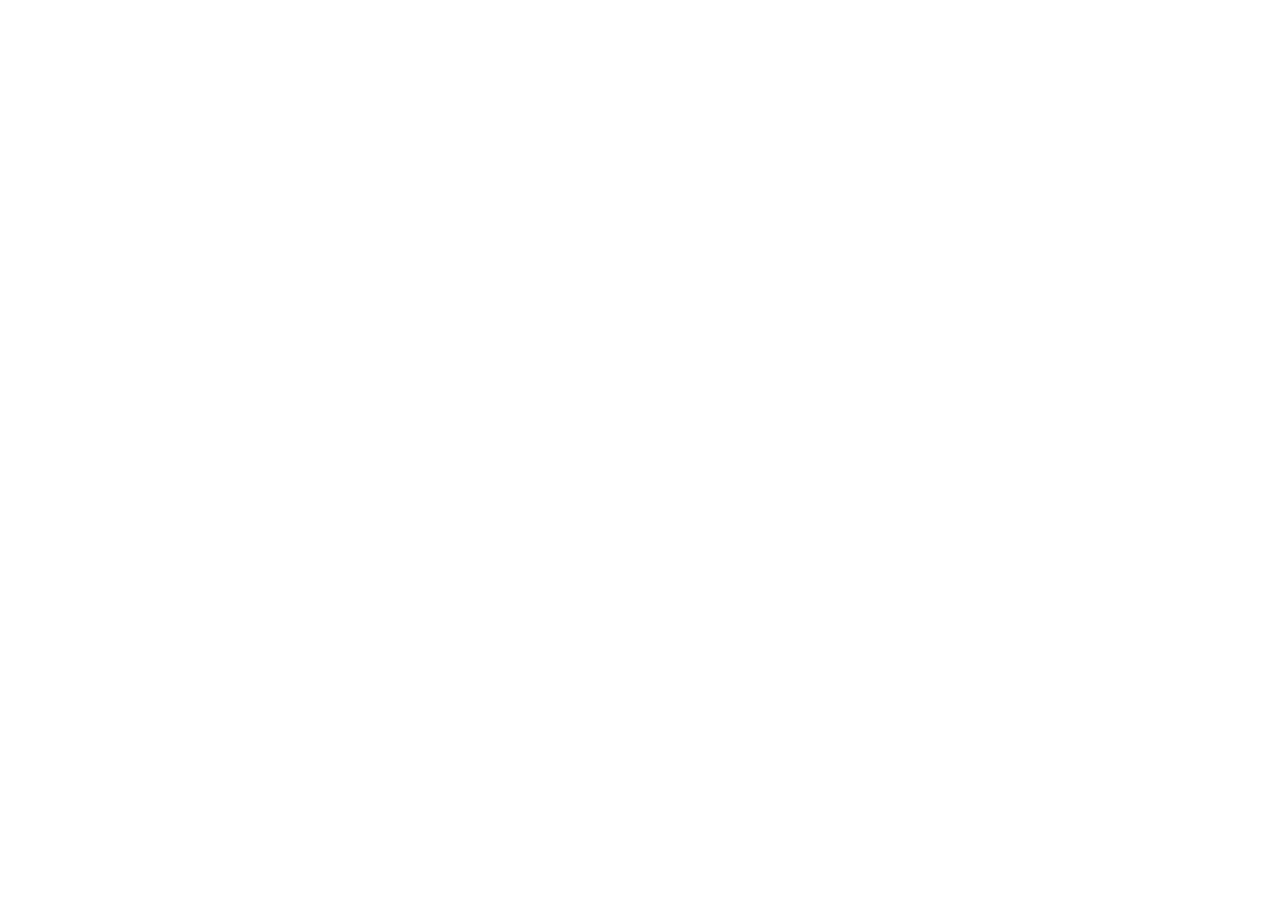
==== index.html @ f5c2b594 "Update index.html" ====
<!DOCTYPE html>
<html lang="id">
<head>
    <meta charset="UTF-8">
    <meta name="viewport" content="width=device-width, initial-scale=1.0">
    <title>NUMERASIYU - Sensor & AR Ready</title>
    
    <!-- Memuat Tailwind CSS -->
    <script src="https://cdn.tailwindcss.com"></script>
    
    <!-- Memuat Lucide Icons -->
    <script src="https://unpkg.com/lucide@latest/dist/umd/lucide.js"></script>

    <!-- Memuat pustaka jsQR untuk decoding QR -->
    <script src="https://cdn.jsdelivr.net/npm/jsqr@1.4.0/dist/jsQR.min.js"></script>
    
    <style>
        /* Menggunakan font Inter */
        @import url('https://fonts.googleapis.com/css2?family=Inter:wght@400;500;600;700&display=swap');
        body {
            font-family: 'Inter', sans-serif;
        }
        
        /* Menyembunyikan halaman yang tidak aktif */
        .page.hidden {
            display: none;
        }
        
        /* Hamparan untuk meminta rotasi */
        #rotate-overlay {
            display: none; /* Disembunyikan secara default */
            position: fixed;
            inset: 0;
            background-color: #f3f4f6; /* bg-gray-100 */
            z-index: 9999;
            flex-direction: column;
            align-items: center;
            justify-content: center;
            text-align: center;
            padding: 1rem;
        }

        /* Hamparan Izin Sensor (BARU) */
        #sensor-permission-overlay {
            display: none; /* Disembunyikan secara default */
            position: fixed;
            inset: 0;
            background-color: rgba(0, 0, 0, 0.85); /* Latar belakang lebih gelap */
            z-index: 9998; /* Di bawah rotate, tapi di atas app */
            flex-direction: column;
            align-items: center;
            justify-content: center;
            text-align: center;
            padding: 1rem;
        }
        
        /* Saat dalam mode portrait */
        @media (orientation: portrait) {
            #app-container, #sensor-permission-overlay {
                display: none; /* Sembunyikan aplikasi & izin */
            }
            #rotate-overlay {
                display: flex; /* Tampilkan hamparan rotasi */
            }
        }

        /* Saat dalam mode landscape */
        @media (orientation: landscape) {
            /* Logika untuk menampilkan izin ATAU aplikasi akan ditangani oleh JS */
            #rotate-overlay {
                display: none; /* Sembunyikan hamparan rotasi */
            }
        }

        /* Style khusus untuk pemindai QR */
        #qr-video, #qr-canvas {
            display: none;
        }
        #qr-scanner-container {
            overflow: hidden;
            background-color: #333;
        }
        #qr-video {
            position: absolute;
            top: 0;
            left: 0;
            width: 100%;
            height: 100%;
            object-fit: cover;
            display: block;
        }
    </style>
</head>
<body class="bg-gray-100">

    <!-- Hamparan Peringatan Rotasi -->
    <div id="rotate-overlay">
        <i data-lucide="rotate-cw" class="w-16 h-16 text-gray-700 mb-4 animate-spin" style="animation-duration: 3s;"></i>
        <h2 class="text-xl font-semibold text-gray-800">Harap Putar Perangkat Anda</h2>
        <p class="text-gray-600 mt-2">Aplikasi ini dirancang untuk tampilan landscape.</p>
    </div>

    <!-- Hamparan Izin Sensor -->
    <div id="sensor-permission-overlay">
        <div class="bg-white p-6 md:p-8 rounded-xl shadow-2xl max-w-lg w-full transform transition-all">
            <div class="flex justify-center mb-4">
                <div class="bg-blue-100 p-4 rounded-full">
                    <i data-lucide="scan-face" class="w-12 h-12 text-blue-600"></i>
                </div>
            </div>
            <h2 class="text-2xl font-bold text-gray-800 text-center mb-3">Izin & Fitur AR</h2>
            <p class="text-gray-600 text-center mb-4 text-sm">
                Aplikasi Numerasiyu memerlukan akses ke fitur Augmented Reality (AR) dan sensor perangkat Android Anda:
            </p>
            
            <div class="space-y-3 mb-6 text-left bg-gray-50 p-4 rounded-lg border border-gray-200">
                <div class="flex items-center">
                    <i data-lucide="camera" class="w-5 h-5 text-blue-500 mr-3"></i>
                    <span class="text-sm text-gray-700"><strong>Kamera AR:</strong> Membuka akses kamera lingkungan.</span>
                </div>
                <div class="flex items-center">
                    <i data-lucide="smartphone" class="w-5 h-5 text-purple-500 mr-3"></i>
                    <span class="text-sm text-gray-700"><strong>Sensor AR (Android):</strong> Mengaktifkan dukungan WebXR/ARCore.</span>
                </div>
                <div class="flex items-center">
                    <i data-lucide="map-pin" class="w-5 h-5 text-red-500 mr-3"></i>
                    <span class="text-sm text-gray-700"><strong>Lokasi:</strong> Menentukan lokasi pembelajaran.</span>
                </div>
            </div>

            <button id="grant-permission-button" class="w-full bg-blue-600 text-white font-bold py-3 px-6 rounded-lg shadow-md hover:bg-blue-700 focus:ring-4 focus:ring-blue-300 transition duration-300 flex items-center justify-center gap-2">
                <span>Izinkan & Aktifkan AR</span>
                <i data-lucide="arrow-right" class="w-5 h-5"></i>
            </button>
            <p id="permission-status" class="text-xs text-gray-400 mt-3 text-center italic h-4"></p>
        </div>
    </div>

    <!-- Container Utama Aplikasi (Awalnya disembunyikan) -->
    <div id="app-container" class="bg-white flex-col w-screen h-screen" style="display: none;">

        <!-- Konten Utama (Halaman yang bisa diganti) -->
        <main class="flex-grow p-4 overflow-auto">

            <!-- Halaman Awal (Page 1) -->
            <div id="page-awal" class="page h-full" 
                 style="background-image: url('https://cdn.pixabay.com/photo/2021/05/05/11/43/modern-6230891_1280.png'); background-size: cover; background-position: center; background-repeat: no-repeat;">
                
                <div class="flex flex-col items-center justify-center text-center h-full relative z-10 bg-white bg-opacity-80 p-6 rounded-xl backdrop-blur-sm border border-white/50 shadow-xl">
                    <img src="https://unnes.ac.id/lppm/wp-content/uploads/sites/16/2015/08/Logo-Transparan-Warna-1.png" 
                         alt="Logo UNNES" 
                         class="w-40 h-auto mb-6 hover:scale-105 transition-transform duration-300"
                         onerror="this.src='https://placehold.co/200x200/F9E45B/003399?text=UNNES'; this.onerror=null;">
                    
                    <div class="bg-white px-8 py-4 rounded-xl shadow-md border-l-4 border-blue-500 mb-6">
                        <h1 class="text-4xl font-extrabold text-transparent bg-clip-text bg-gradient-to-r from-blue-600 to-yellow-500">NUMERASIYU</h1>
                    </div>
                    
                    <p class="text-gray-800 font-semibold text-lg">Media Pembelajaran Interaktif</p>
                    <p class="text-gray-600 text-sm mt-2">Silakan pilih menu di bawah untuk memulai.</p>
                    
                    <!-- Indikator Status Sensor -->
                    <div class="mt-6 flex gap-3 text-xs text-gray-500 bg-white/80 py-2 px-4 rounded-full shadow-sm border border-gray-200">
                        <span class="flex items-center gap-1"><div class="w-2 h-2 rounded-full bg-green-500"></div> Sensor & AR Ready</span>
                    </div>
                </div>
            </div>

            <!-- Halaman Materi (Page 2) -->
            <div id="page-materi" class="page hidden flex flex-col h-full">
                <h2 class="text-xl font-semibold mb-4 text-green-600 flex items-center gap-2">
                    <i data-lucide="book-open" class="w-6 h-6"></i> Halaman Materi
                </h2>
                
                <!-- Container scroll-snap -->
                <div class="flex-grow flex flex-col overflow-y-auto snap-y snap-mandatory space-y-4">
                
                    <!-- Atas: Materi Iframe -->
                    <div class="w-full h-full flex-shrink-0 border-4 border-green-500 rounded-lg bg-gray-50 overflow-hidden snap-start relative shadow-lg">
                         <div class="absolute top-2 right-2 z-10 bg-white px-2 py-1 rounded text-xs font-bold text-green-600 shadow">Slide Materi</div>
                        <iframe src="https://www.canva.com/design/DAG4vcThXDs/0x7N7lcxNemZgrtoXQ5JJg/view?embed" 
                                class="w-full h-full" 
                                frameborder="0" 
                                allow="fullscreen"
                                title="Materi Numerasiyu">
                        </iframe>
                    </div>

                    <!-- Bawah: Pemindai QR -->
                    <div class="w-full h-full flex-shrink-0 flex flex-col p-4 border-4 border-blue-500 rounded-lg bg-white items-center snap-start shadow-lg">
                        <h3 class="text-lg font-semibold text-center text-blue-800 mb-2 flex items-center gap-2">
                            <i data-lucide="scan-line" class="w-5 h-5"></i> Pemindai QR
                        </h3>
                        
                        <!-- UI Pemindai -->
                        <div id="qr-scanner-ui" class="w-full flex flex-col flex-grow justify-center min-h-0">
                            
                            <!-- Pesan Status -->
                            <div id="qr-status-message" class="text-center text-gray-600 p-4 border-2 border-dashed rounded-lg bg-gray-50">
                                Meminta izin kamera...
                            </div>

                            <!-- Wadah Video Pemindai -->
                            <div id="qr-scanner-container" class="mb-4 w-full flex-grow relative rounded-lg overflow-hidden shadow-inner bg-black" style="display: none; min-height: 10rem;">
                                <video id="qr-video" playsinline></video>
                                
                                <!-- Overlay Visual Pemindai -->
                                <div class="absolute inset-0 border-2 border-blue-400 opacity-50 pointer-events-none m-8 rounded-lg"></div>
                                <div class="absolute top-1/2 left-0 w-full h-0.5 bg-red-500 shadow-[0_0_8px_rgba(255,0,0,0.8)] animate-pulse"></div>
                                
                                <!-- Overlay Data Sensor Absolute Orientation (BARU) -->
                                <div id="orientation-hud" class="absolute top-2 left-2 right-2 flex justify-between items-start pointer-events-none">
                                    <div class="bg-black/60 text-white p-2 rounded text-[10px] font-mono backdrop-blur-sm border border-white/20">
                                        <p class="font-bold text-yellow-400 mb-1 flex items-center gap-1"><i data-lucide="compass" class="w-3 h-3"></i> ABSOLUTE ORIENTATION</p>
                                        <p id="hud-alpha">Alpha (Compass): --</p>
                                        <p id="hud-beta">Beta (Tilt X): --</p>
                                        <p id="hud-gamma">Gamma (Tilt Y): --</p>
                                    </div>
                                </div>
                            </div>

                            <!-- Wadah Hasil Pindaian -->
                            <div id="qr-result-container" class="w-full flex-grow flex flex-col min-h-0" style="display: none; min-height: 66%;">
                                <p class="text-gray-700 font-semibold mb-2 flex items-center gap-2">
                                    <i data-lucide="check-circle" class="w-4 h-4 text-green-500"></i> Hasil Pindaian:
                                </p>
                                
                                <!-- Wrapper untuk Pratinjau + Tombol -->
                                <div class="flex-1 flex space-x-2 min-h-0">
                                    
                                    <!-- Wrapper Kiri: Pratinjau -->
                                    <div class="flex-1 min-h-0 min-w-0">
                                        
                                        <!-- Pratinjau Tautan (Iframe) -->
                                        <div id="qr-iframe-preview" class="w-full h-full" style="display: none;">
                                            <div class="w-full h-full border rounded-md bg-gray-100 overflow-hidden shadow-inner relative">
                                                <iframe id="qr-outputFrame" class="w-full h-full" frameborder="0"></iframe>
                                                <!-- Penutup transparan agar bisa di-scroll tapi tidak di-klik jika perlu -->
                                            </div>
                                        </div>
                                        
                                        <!-- Pratinjau Data (Textarea) -->
                                        <div id="qr-data-preview" class="w-full h-full" style="display: none;">
                                            <textarea id="qr-outputData" class="w-full h-full p-3 border rounded-md bg-gray-50 text-gray-800 font-mono text-sm resize-none focus:ring-2 focus:ring-blue-500 outline-none" readonly></textarea>
                                        </div>

                                    </div>

                                    <!-- Wrapper Kanan: Tombol Aksi -->
                                    <div class="flex flex-col space-y-2">
                                        <button id="qr-copyButton" class="bg-green-500 text-white p-3 rounded-lg shadow hover:bg-green-600 transition flex items-center justify-center tooltip" title="Salin Teks">
                                            <i data-lucide="copy" class="w-5 h-5"></i>
                                        </button>
                                        <button id="qr-scanAgainButton" class="bg-blue-500 text-white p-3 rounded-lg shadow hover:bg-blue-600 transition flex items-center justify-center" title="Pindai Lagi">
                                            <i data-lucide="camera" class="w-5 h-5"></i>
                                        </button>
                                        <a id="qr-openLinkButton" href="#" target="_blank" class="bg-purple-500 text-white p-3 rounded-lg shadow hover:bg-purple-600 transition flex items-center justify-center" style="display:none;" title="Buka di Tab Baru">
                                            <i data-lucide="external-link" class="w-5 h-5"></i>
                                        </a>
                                    </div>
                                </div>
                            </div>
                        </div>
                    </div>
                </div>
            </div>

            <!-- Halaman Asesmen/Kuis (Page 3) -->
            <div id="page-asesmen" class="page hidden flex flex-col h-full">
                <h2 class="text-xl font-semibold mb-4 text-red-600 flex items-center gap-2">
                    <i data-lucide="calculator" class="w-6 h-6"></i> Halaman Kuis / Asesmen
                </h2>
                <div class="flex-grow border-4 border-red-500 rounded-lg bg-gray-50 overflow-hidden shadow-lg">
                   <iframe src="https://wayground.com/embed/quiz/66dc55162cbae50f1111bf98" 
                            class="w-full h-full" 
                            frameborder="0" 
                            allow="fullscreen"
                            title="Asesmen Numerasiyu">
                    </iframe>
                </div>
            </div>

            <!-- Halaman Profil (Page 4) -->
            <div id="page-profil" class="page hidden flex flex-col h-full">
                <h2 class="text-xl font-semibold mb-4 text-yellow-600 flex items-center gap-2">
                    <i data-lucide="user-circle" class="w-6 h-6"></i> Halaman Profil
                </h2>
                <div class="flex-grow rounded-lg bg-gradient-to-br from-yellow-50 to-white border-4 border-yellow-500 flex overflow-hidden shadow-lg">
                    <div class="flex-1 p-4 md:p-8 bg-white m-2 md:m-4 rounded-lg shadow-sm overflow-y-auto">
                        <h3 class="text-2xl font-bold text-blue-900 mb-6 border-b pb-2">Pengembang Aplikasi</h3>
                        
                        <div class="space-y-4">
                            <div class="bg-blue-50 p-4 rounded-lg">
                                <p class="text-sm text-blue-600 font-semibold uppercase tracking-wider">Dikembangkan Oleh</p>
                                <p class="text-xl font-bold text-gray-800">Yusril Yahya Muhaimin</p>
                            </div>
                            
                            <div class="bg-gray-50 p-4 rounded-lg">
                                <p class="text-sm text-gray-500 font-semibold uppercase tracking-wider">Pembimbing</p>
                                <p class="text-lg font-medium text-gray-800">Prof. Dr. Sri Wardani, M.Si.</p>
                            </div>
                            
                            <div class="mt-4 text-gray-600">
                                <p class="font-medium">Program Studi Pendidikan Dasar</p>
                                <p>Sekolah Pascasarjana</p>
                                <p>Universitas Negeri Semarang</p>
                            </div>
                        </div>
                    </div>
                    <div class="w-1/3 flex flex-col items-center justify-center p-4 bg-blue-900/5">
                        <img src="https://unnes.ac.id/lppm/wp-content/uploads/sites/16/2015/08/Logo-Transparan-Warna-1.png" 
                             alt="Logo UNNES" 
                             class="w-32 h-auto mb-4 drop-shadow-md"
                             onerror="this.src='https://placehold.co/150x150/F9E45B/003399?text=UNNES'; this.onerror=null;">
                        <h4 class="font-bold text-lg text-blue-900 mt-2">UNNES</h4>
                        <p class="text-[10px] font-bold text-blue-800 text-center tracking-widest">UNIVERSITAS NEGERI SEMARANG</p>
                    </div>
                </div>
            </div>
        </main>

        <!-- Footer Navigasi -->
        <nav class="flex justify-around bg-white border-t p-2 shadow-[0_-4px_6px_-1px_rgba(0,0,0,0.05)] z-50">
            <button data-page="page-awal" class="nav-button flex flex-col items-center w-1/5 p-1 rounded-lg transition-colors hover:bg-gray-50" title="Halaman Awal">
                <i data-lucide="home" class="w-6 h-6 text-blue-500"></i>
                <span class="text-[10px] md:text-xs font-medium text-blue-500 mt-1">Beranda</span>
            </button>
            <button data-page="page-materi" class="nav-button flex flex-col items-center w-1/5 p-1 rounded-lg transition-colors hover:bg-gray-50" title="Materi">
                <i data-lucide="book-open" class="w-6 h-6 text-green-500"></i>
                <span class="text-[10px] md:text-xs font-medium text-gray-500 mt-1">Materi</span>
            </button>
            <button data-page="page-asesmen" class="nav-button flex flex-col items-center w-1/5 p-1 rounded-lg transition-colors hover:bg-gray-50" title="Asesmen">
                <i data-lucide="calculator" class="w-6 h-6 text-red-500"></i>
                <span class="text-[10px] md:text-xs font-medium text-gray-500 mt-1">Asesmen</span>
            </button>
            <button data-page="page-profil" class="nav-button flex flex-col items-center w-1/5 p-1 rounded-lg transition-colors hover:bg-gray-50" title="Profil">
                <i data-lucide="user" class="w-6 h-6 text-yellow-500"></i>
                <span class="text-[10px] md:text-xs font-medium text-gray-500 mt-1">Profil</span>
            </button>
            <button id="exit-button" class="flex flex-col items-center w-1/5 p-1 rounded-lg transition-colors hover:bg-red-50" title="Keluar">
                <i data-lucide="log-out" class="w-6 h-6 text-red-500"></i>
                <span class="text-[10px] md:text-xs font-medium text-red-500 mt-1">Keluar</span>
            </button>
        </nav>
    </div>

    <!-- Canvas untuk pemrosesan QR (disembunyikan) -->
    <canvas id="qr-canvas" style="display: none;"></canvas>

    <script>
        // Menginisialisasi ikon Lucide
        lucide.createIcons();

        // --- Global Sensor Data & AR Status ---
        const sensorData = {
            location: null,
            orientation: { alpha: 0, beta: 0, gamma: 0 },
            acceleration: { x: 0, y: 0, z: 0 },
            absoluteOrientation: null, // Menyimpan Quaternion atau Euler Absolut
            arSupported: false
        };

        // --- Logika untuk Pemindai QR ---
        const qrVideo = document.getElementById('qr-video');
        const qrCanvas = document.getElementById('qr-canvas');
        const qrCanvasCtx = qrCanvas.getContext('2d');
        const qrStatusMessage = document.getElementById('qr-status-message');
        const qrScannerContainer = document.getElementById('qr-scanner-container');
        const qrResultContainer = document.getElementById('qr-result-container');
        
        // Elemen HUD Sensor Baru
        const hudAlpha = document.getElementById('hud-alpha');
        const hudBeta = document.getElementById('hud-beta');
        const hudGamma = document.getElementById('hud-gamma');
        
        const qrIframePreview = document.getElementById('qr-iframe-preview');
        const qrOutputFrame = document.getElementById('qr-outputFrame');
        const qrDataPreview = document.getElementById('qr-data-preview');
        const qrOutputData = document.getElementById('qr-outputData');
        
        const qrCopyButton = document.getElementById('qr-copyButton');
        const qrScanAgainButton = document.getElementById('qr-scanAgainButton');
        const qrOpenLinkButton = document.getElementById('qr-openLinkButton');

        let qrStream = null;
        let qrAnimationLoopId = null;

        function showQrError(message) {
            qrStatusMessage.textContent = message;
            qrStatusMessage.style.display = 'block';
            qrScannerContainer.style.display = 'none';
            qrResultContainer.style.display = 'none';
        }

        async function startQrScanner() {
            qrStatusMessage.textContent = "Membuka kamera lingkungan...";
            qrStatusMessage.style.display = 'block';
            qrScannerContainer.style.display = 'none';
            qrResultContainer.style.display = 'none';
            qrIframePreview.style.display = 'none';
            qrDataPreview.style.display = 'none';
            qrOutputFrame.src = 'about:blank';

            if (qrStream) {
                qrStream.getTracks().forEach(track => track.stop());
                qrStream = null;
            }
            if (qrAnimationLoopId) {
                cancelAnimationFrame(qrAnimationLoopId);
                qrAnimationLoopId = null;
            }

            if (typeof jsQR === 'undefined') {
                showQrError("Gagal memuat pustaka QR. Periksa koneksi internet.");
                return;
            }

            try {
                // Mencoba kamera belakang (Environment) - Kunci untuk AR
                qrStream = await navigator.mediaDevices.getUserMedia({ 
                    video: { facingMode: "environment" } 
                });

                qrVideo.srcObject = qrStream;
                qrVideo.style.display = 'block';
                
                // Tunggu video siap
                qrVideo.onloadedmetadata = () => {
                    qrStatusMessage.style.display = 'none';
                    qrScannerContainer.style.display = 'block';
                    qrVideo.play();
                    qrAnimationLoopId = requestAnimationFrame(qrTick);
                };

            } catch (err) {
                console.error("Error akses kamera QR: ", err);
                let errorMessage = "Tidak bisa mengakses kamera.";
                if (err.name === "NotAllowedError") {
                    errorMessage = "Akses kamera ditolak. Segarkan halaman dan izinkan.";
                } else if (err.name === "NotFoundError") {
                    errorMessage = "Kamera belakang tidak ditemukan pada perangkat ini.";
                } else if (err.name === "NotReadableError") {
                     errorMessage = "Kamera sedang digunakan aplikasi lain.";
                }
                showQrError(errorMessage);
            }
        }

        function stopQrScanner() {
            if (qrStream) {
                qrStream.getTracks().forEach(track => track.stop());
                qrStream = null;
            }
            if (qrAnimationLoopId) {
                cancelAnimationFrame(qrAnimationLoopId);
                qrAnimationLoopId = null;
            }
            if (qrVideo) {
                qrVideo.pause();
                qrVideo.srcObject = null;
            }
        }

        function qrTick() {
            if (qrVideo.readyState === qrVideo.HAVE_ENOUGH_DATA) {
                qrCanvas.height = qrVideo.videoHeight;
                qrCanvas.width = qrVideo.videoWidth;
                qrCanvasCtx.drawImage(qrVideo, 0, 0, qrCanvas.width, qrCanvas.height);
                const imageData = qrCanvasCtx.getImageData(0, 0, qrCanvas.width, qrCanvas.height);
                
                const code = jsQR(imageData.data, imageData.width, imageData.height, {
                    inversionAttempts: "dontInvert",
                });

                if (code) {
                    handleQrCode(code.data);
                    return;
                }
            }
            if (qrStream && qrStream.active) {
                qrAnimationLoopId = requestAnimationFrame(qrTick);
            }
        }

        function handleQrCode(data) {
            qrVideo.pause(); // Jeda video visual, jangan stop stream agar cepat nyala lagi
            if (qrAnimationLoopId) {
                cancelAnimationFrame(qrAnimationLoopId);
                qrAnimationLoopId = null;
            }

            qrScannerContainer.style.display = 'none';
            qrResultContainer.style.display = 'flex'; 
            qrOutputData.value = data;

            const isUrl = data.startsWith('http://') || data.startsWith('https://') || (data.startsWith('www.') && !data.includes(' '));

            if (isUrl) {
                let finalUrl = data.startsWith('www.') ? `https://${data}` : data;
                qrOutputFrame.src = finalUrl;
                qrIframePreview.style.display = 'block';
                qrDataPreview.style.display = 'none';
                
                qrOpenLinkButton.href = finalUrl;
                qrOpenLinkButton.style.display = 'flex';
            } else {
                qrIframePreview.style.display = 'none';
                qrDataPreview.style.display = 'block';
                qrOpenLinkButton.style.display = 'none';
            }
            
            lucide.createIcons();
        }

        qrCopyButton.addEventListener('click', () => {
            qrOutputData.select();
            qrOutputData.setSelectionRange(0, 99999); // Mobile
            try {
                document.execCommand('copy');
                const originalIcon = qrCopyButton.innerHTML;
                qrCopyButton.innerHTML = '<i data-lucide="check" class="w-5 h-5"></i>';
                lucide.createIcons();
                qrCopyButton.classList.add('bg-blue-600');
                
                setTimeout(() => {
                    qrCopyButton.innerHTML = '<i data-lucide="copy" class="w-5 h-5"></i>';
                    lucide.createIcons();
                    qrCopyButton.classList.remove('bg-blue-600');
                }, 1500);
            } catch (err) {
                console.error('Gagal menyalin teks QR: ', err);
            }
        });

        qrScanAgainButton.addEventListener('click', () => {
            qrResultContainer.style.display = 'none';
            qrScannerContainer.style.display = 'block';
            qrVideo.play();
            qrAnimationLoopId = requestAnimationFrame(qrTick);
        });


        // --- Logika Navigasi & Izin Sensor (Utama) ---
        document.addEventListener('DOMContentLoaded', () => {
            const appContainer = document.getElementById('app-container');
            const sensorOverlay = document.getElementById('sensor-permission-overlay');
            const grantButton = document.getElementById('grant-permission-button');
            const permissionStatus = document.getElementById('permission-status');
            
            const navButtons = document.querySelectorAll('.nav-button');
            const pages = document.querySelectorAll('.page');

            const activeColors = {
                'page-awal': 'text-blue-500',
                'page-materi': 'text-green-500',
                'page-asesmen': 'text-red-500',
                'page-profil': 'text-yellow-500'
            };

            function showApp() {
                sensorOverlay.style.display = 'none';
                appContainer.style.display = 'flex';
                // Pastikan ikon ter-render
                lucide.createIcons();
                setActivePage('page-awal');
            }

            // --- FUNGSI UPDATE HUD SENSOR ---
            function updateSensorHUD(alpha, beta, gamma, isAbsolute) {
                // Hanya update jika elemen terlihat
                if (qrScannerContainer.style.display !== 'none') {
                    hudAlpha.innerHTML = `Alpha: ${alpha.toFixed(1)}° <span class="${isAbsolute ? 'text-green-400' : 'text-gray-400'}">${isAbsolute ? '(ABS)' : '(REL)'}</span>`;
                    hudBeta.textContent  = `Beta : ${beta.toFixed(1)}°`;
                    hudGamma.textContent = `Gamma: ${gamma.toFixed(1)}°`;
                }
            }

            // --- SCRIPT PERMINTAAN IZIN SENSOR & AR (ANDROID/iOS) ---
            grantButton.addEventListener('click', async () => {
                permissionStatus.textContent = "Memproses izin & Cek Kompatibilitas AR...";
                
                // 1. Izin Sensor Gerak (Penting untuk fitur AR berbasis orientasi)
                if (typeof DeviceOrientationEvent !== 'undefined' && typeof DeviceOrientationEvent.requestPermission === 'function') {
                    try {
                        const response = await DeviceOrientationEvent.requestPermission();
                        if (response === 'granted') {
                            console.log("Izin DeviceOrientation diberikan");
                        } else {
                            alert("Izin sensor gerak ditolak. Fitur AR mungkin terbatas.");
                        }
                    } catch (e) {
                        console.error("Error meminta izin orientasi:", e);
                    }
                }

                // 2. IMPLEMENTASI ABSOLUTE ORIENTATION SENSOR
                // Mencoba menggunakan Generic Sensor API (Modern) terlebih dahulu
                if ('AbsoluteOrientationSensor' in window) {
                    try {
                        const options = { frequency: 60, referenceFrame: 'device' };
                        const sensor = new AbsoluteOrientationSensor(options);
                        
                        sensor.addEventListener('reading', () => {
                            // Konversi Quaternion ke Euler Angles untuk dibaca manusia
                            // (Implementasi matematika sederhana untuk konversi q -> euler)
                            const q = sensor.quaternion;
                            // Simpan data mentah
                            sensorData.absoluteOrientation = q;
                        });
                        
                        sensor.addEventListener('error', (error) => {
                            if (error.name === 'NotReadableError') {
                                console.log("AbsoluteOrientationSensor tidak dapat dibaca.");
                            }
                        });
                        
                        sensor.start();
                        console.log("AbsoluteOrientationSensor (Generic API) AKTIF");
                        
                    } catch (error) {
                        // ERROR HANDLING KHUSUS UNTUK PERMISSIONS POLICY
                        if (error.name === 'SecurityError') {
                            console.warn("AbsoluteOrientationSensor diblokir oleh Permissions Policy. Menggunakan fallback.");
                        } else {
                            console.error("Gagal menginisialisasi AbsoluteOrientationSensor:", error);
                        }
                    }
                }

                // 3. Listener Sensor Fallback & UI Update
                // Menggunakan 'deviceorientationabsolute' (Android Chrome) atau 'deviceorientation' standard
                // Ini lebih mudah digunakan untuk menampilkan angka derajat (0-360) ke UI
                
                if ('ondeviceorientationabsolute' in window) {
                    // Chrome Android mendukung event khusus ini untuk orientasi absolut
                    window.addEventListener('deviceorientationabsolute', (event) => {
                        sensorData.orientation = {
                            alpha: event.alpha, 
                            beta: event.beta,   
                            gamma: event.gamma  
                        };
                        updateSensorHUD(event.alpha, event.beta, event.gamma, true);
                    });
                } else {
                    // Fallback ke standard, cek properti .absolute
                    window.addEventListener('deviceorientation', (event) => {
                        sensorData.orientation = {
                            alpha: event.alpha, 
                            beta: event.beta,   
                            gamma: event.gamma  
                        };
                        // webkitCompassHeading adalah indikator absolut di iOS
                        let heading = event.webkitCompassHeading || event.alpha; 
                        let isAbsolute = event.absolute || (event.webkitCompassHeading !== undefined);
                        
                        updateSensorHUD(heading, event.beta, event.gamma, isAbsolute);
                    });
                }

                window.addEventListener('devicemotion', (event) => {
                    sensorData.acceleration = event.accelerationIncludingGravity;
                });

                // 4. Cek Dukungan WebXR (Augmented Reality untuk Android)
                // Ini akan mengecek apakah perangkat mendukung 'immersive-ar'
                if (navigator.xr) {
                     try {
                        const isArSupported = await navigator.xr.isSessionSupported('immersive-ar');
                        console.log("Status Dukungan AR (WebXR):", isArSupported ? "Didukung" : "Tidak Didukung");
                        sensorData.arSupported = isArSupported;
                    } catch (e) {
                        console.log("WebXR Check Error: ", e);
                    }
                } else {
                    console.log("WebXR tidak tersedia di browser ini.");
                }

                // 5. Izin Lokasi (GPS)
                if ('geolocation' in navigator) {
                    permissionStatus.textContent = "Meminta lokasi...";
                    navigator.geolocation.getCurrentPosition(
                        (position) => {
                            sensorData.location = {
                                lat: position.coords.latitude,
                                lng: position.coords.longitude
                            };
                            console.log("Lokasi didapat:", sensorData.location);
                        },
                        (error) => {
                            console.warn("Gagal mendapatkan lokasi:", error.message);
                        }
                    );
                }

                // 6. "Pemanasan" Kamera AR
                // Menggunakan facingMode: 'environment' (Kamera Belakang) yang wajib untuk AR
                try {
                    permissionStatus.textContent = "Menyiapkan kamera AR...";
                    const stream = await navigator.mediaDevices.getUserMedia({ 
                        video: { facingMode: "environment" } 
                    });
                    // Langsung tutup, hanya untuk trigger izin
                    stream.getTracks().forEach(track => track.stop());
                    console.log("Akses kamera lingkungan AR dikonfirmasi.");
                } catch (e) {
                    console.log("Kamera AR belum diizinkan, akan diminta lagi nanti.");
                }

                // Selesai, masuk ke aplikasi
                permissionStatus.textContent = "Semua sistem siap!";
                setTimeout(showApp, 800);
            });

            // Cek orientasi saat memuat
            if (window.matchMedia("(orientation: landscape)").matches) {
                sensorOverlay.style.display = 'flex';
                appContainer.style.display = 'none';
            }

            window.matchMedia("(orientation: portrait)").addEventListener("change", (e) => {
                if (!e.matches) { // Landscape
                    if (appContainer.style.display === 'none' && sensorOverlay.style.display === 'none') {
                        sensorOverlay.style.display = 'flex';
                    }
                }
            });
            
            function setActivePage(pageId) {
                pages.forEach(page => {
                    page.classList.add('hidden');
                });
                
                const activePage = document.getElementById(pageId);
                if (activePage) {
                    activePage.classList.remove('hidden');
                }
                
                navButtons.forEach(button => {
                    const span = button.querySelector('span');
                    const buttonPageId = button.dataset.page;
                    
                    span.classList.remove(...Object.values(activeColors));
                    span.classList.add('text-gray-500');
                    
                    if (buttonPageId === pageId) {
                        span.classList.remove('text-gray-500');
                        span.classList.add(activeColors[pageId]);
                    }
                });

                // Logika khusus halaman
                if (pageId === 'page-materi') {
                    startQrScanner();
                } else {
                    stopQrScanner();
                }
                
                // Scroll ke atas setiap ganti halaman
                if(activePage) activePage.scrollTop = 0;

                lucide.createIcons();
            }

            navButtons.forEach(button => {
                button.addEventListener('click', () => {
                    const pageId = button.dataset.page;
                    setActivePage(pageId);
                });
            });

            const exitButton = document.getElementById('exit-button');
            if (exitButton) {
                exitButton.addEventListener('click', () => {
                    if(confirm("Apakah Anda yakin ingin keluar?")) {
                        window.close(); // Hanya bekerja jika script membuka window, tapi ini placeholder yang umum
                        // Fallback UI
                        document.body.innerHTML = '<div class="flex items-center justify-center h-screen bg-gray-900 text-white"><h1>Aplikasi Ditutup. Silakan tutup tab ini.</h1></div>';
                    }
                });
            }
        });
    </script>
</body>
</html>
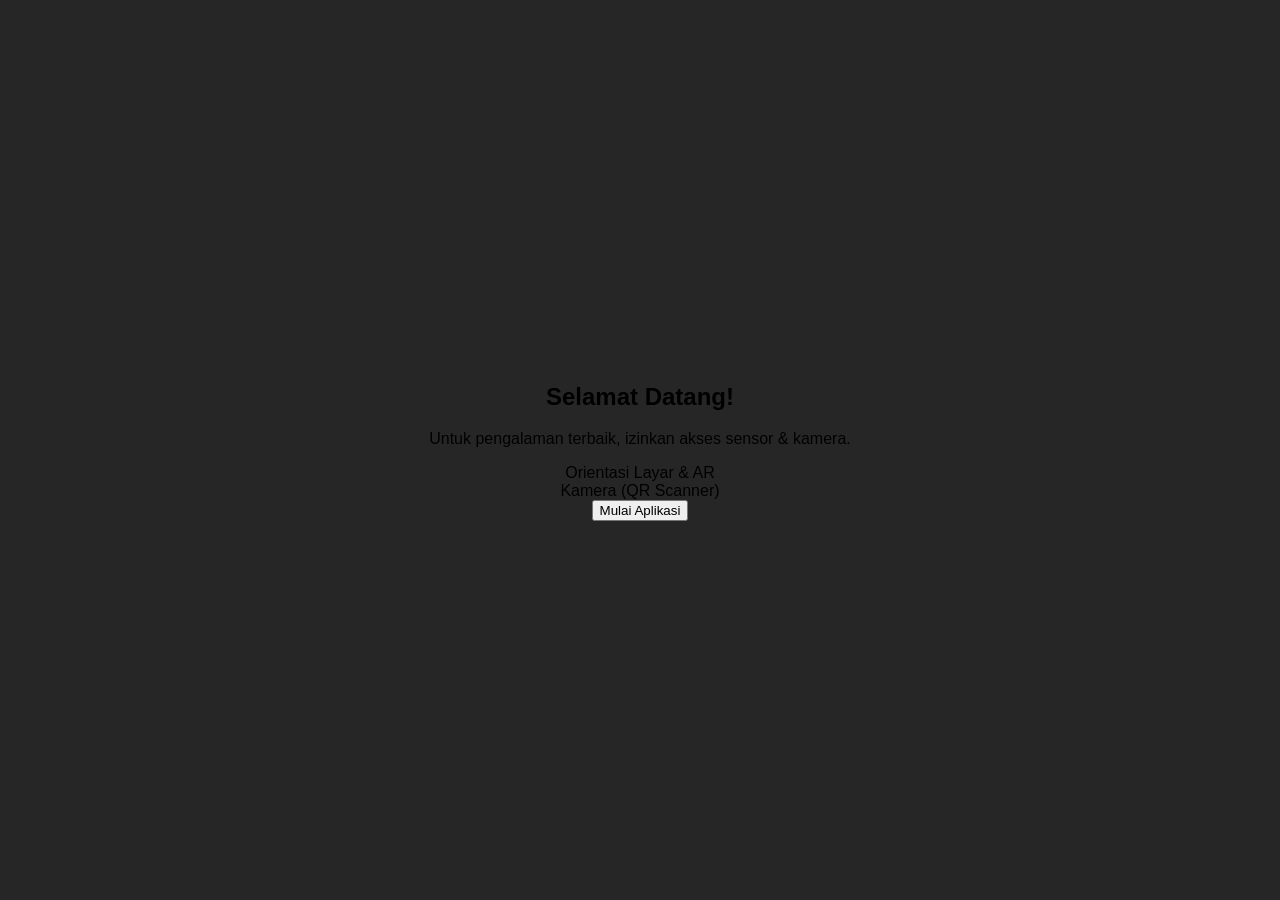
==== commit f69a2803: "Update index.html" ====
--- a/index.html
+++ b/index.html
@@ -2,8 +2,8 @@
 <html lang="id">
 <head>
     <meta charset="UTF-8">
-    <meta name="viewport" content="width=device-width, initial-scale=1.0">
-    <title>NUMERASIYU - Sensor & AR Ready</title>
+    <meta name="viewport" content="width=device-width, initial-scale=1.0, maximum-scale=1.0, user-scalable=no">
+    <title>NUMERASIYU - Responsif</title>
     
     <!-- Memuat Tailwind CSS -->
     <script src="https://cdn.tailwindcss.com"></script>
@@ -19,66 +19,35 @@
         @import url('https://fonts.googleapis.com/css2?family=Inter:wght@400;500;600;700&display=swap');
         body {
             font-family: 'Inter', sans-serif;
+            overscroll-behavior: none; /* Mencegah pull-to-refresh di mobile */
         }
         
         /* Menyembunyikan halaman yang tidak aktif */
         .page.hidden {
             display: none;
         }
-        
-        /* Hamparan untuk meminta rotasi */
-        #rotate-overlay {
-            display: none; /* Disembunyikan secara default */
+
+        /* Hamparan Izin Sensor */
+        #sensor-permission-overlay {
+            display: flex; /* Tampil default sampai di-handle JS */
             position: fixed;
             inset: 0;
-            background-color: #f3f4f6; /* bg-gray-100 */
-            z-index: 9999;
+            background-color: rgba(0, 0, 0, 0.85);
+            z-index: 9998;
             flex-direction: column;
             align-items: center;
             justify-content: center;
             text-align: center;
             padding: 1rem;
         }
-
-        /* Hamparan Izin Sensor (BARU) */
-        #sensor-permission-overlay {
-            display: none; /* Disembunyikan secara default */
-            position: fixed;
-            inset: 0;
-            background-color: rgba(0, 0, 0, 0.85); /* Latar belakang lebih gelap */
-            z-index: 9998; /* Di bawah rotate, tapi di atas app */
-            flex-direction: column;
-            align-items: center;
-            justify-content: center;
-            text-align: center;
-            padding: 1rem;
-        }
         
-        /* Saat dalam mode portrait */
-        @media (orientation: portrait) {
-            #app-container, #sensor-permission-overlay {
-                display: none; /* Sembunyikan aplikasi & izin */
-            }
-            #rotate-overlay {
-                display: flex; /* Tampilkan hamparan rotasi */
-            }
-        }
-
-        /* Saat dalam mode landscape */
-        @media (orientation: landscape) {
-            /* Logika untuk menampilkan izin ATAU aplikasi akan ditangani oleh JS */
-            #rotate-overlay {
-                display: none; /* Sembunyikan hamparan rotasi */
-            }
-        }
-
         /* Style khusus untuk pemindai QR */
         #qr-video, #qr-canvas {
             display: none;
         }
         #qr-scanner-container {
             overflow: hidden;
-            background-color: #333;
+            background-color: #000;
         }
         #qr-video {
             position: absolute;
@@ -86,98 +55,99 @@
             left: 0;
             width: 100%;
             height: 100%;
-            object-fit: cover;
+            object-fit: cover; /* Memastikan video mengisi area tanpa distorsi */
             display: block;
+        }
+        
+        /* Animasi Pulse untuk Scanner */
+        @keyframes scan-pulse {
+            0%, 100% { opacity: 0.3; }
+            50% { opacity: 1; }
+        }
+        .animate-scan-pulse {
+            animation: scan-pulse 2s infinite;
         }
     </style>
 </head>
-<body class="bg-gray-100">
-
-    <!-- Hamparan Peringatan Rotasi -->
-    <div id="rotate-overlay">
-        <i data-lucide="rotate-cw" class="w-16 h-16 text-gray-700 mb-4 animate-spin" style="animation-duration: 3s;"></i>
-        <h2 class="text-xl font-semibold text-gray-800">Harap Putar Perangkat Anda</h2>
-        <p class="text-gray-600 mt-2">Aplikasi ini dirancang untuk tampilan landscape.</p>
-    </div>
+<body class="bg-gray-100 h-screen w-screen overflow-hidden flex flex-col">
 
     <!-- Hamparan Izin Sensor -->
     <div id="sensor-permission-overlay">
-        <div class="bg-white p-6 md:p-8 rounded-xl shadow-2xl max-w-lg w-full transform transition-all">
+        <div class="bg-white p-6 rounded-xl shadow-2xl max-w-sm w-full transform transition-all m-4">
             <div class="flex justify-center mb-4">
                 <div class="bg-blue-100 p-4 rounded-full">
-                    <i data-lucide="scan-face" class="w-12 h-12 text-blue-600"></i>
+                    <i data-lucide="scan-face" class="w-10 h-10 text-blue-600"></i>
                 </div>
             </div>
-            <h2 class="text-2xl font-bold text-gray-800 text-center mb-3">Izin & Fitur AR</h2>
+            <h2 class="text-xl font-bold text-gray-800 text-center mb-2">Selamat Datang!</h2>
             <p class="text-gray-600 text-center mb-4 text-sm">
-                Aplikasi Numerasiyu memerlukan akses ke fitur Augmented Reality (AR) dan sensor perangkat Android Anda:
+                Untuk pengalaman terbaik, izinkan akses sensor & kamera.
             </p>
             
-            <div class="space-y-3 mb-6 text-left bg-gray-50 p-4 rounded-lg border border-gray-200">
+            <div class="space-y-2 mb-6 text-left bg-gray-50 p-3 rounded-lg border border-gray-200 text-xs">
                 <div class="flex items-center">
-                    <i data-lucide="camera" class="w-5 h-5 text-blue-500 mr-3"></i>
-                    <span class="text-sm text-gray-700"><strong>Kamera AR:</strong> Membuka akses kamera lingkungan.</span>
+                    <i data-lucide="smartphone" class="w-4 h-4 text-blue-500 mr-2"></i>
+                    <span>Orientasi Layar & AR</span>
                 </div>
                 <div class="flex items-center">
-                    <i data-lucide="smartphone" class="w-5 h-5 text-purple-500 mr-3"></i>
-                    <span class="text-sm text-gray-700"><strong>Sensor AR (Android):</strong> Mengaktifkan dukungan WebXR/ARCore.</span>
-                </div>
-                <div class="flex items-center">
-                    <i data-lucide="map-pin" class="w-5 h-5 text-red-500 mr-3"></i>
-                    <span class="text-sm text-gray-700"><strong>Lokasi:</strong> Menentukan lokasi pembelajaran.</span>
+                    <i data-lucide="camera" class="w-4 h-4 text-purple-500 mr-2"></i>
+                    <span>Kamera (QR Scanner)</span>
                 </div>
             </div>
 
-            <button id="grant-permission-button" class="w-full bg-blue-600 text-white font-bold py-3 px-6 rounded-lg shadow-md hover:bg-blue-700 focus:ring-4 focus:ring-blue-300 transition duration-300 flex items-center justify-center gap-2">
-                <span>Izinkan & Aktifkan AR</span>
-                <i data-lucide="arrow-right" class="w-5 h-5"></i>
+            <button id="grant-permission-button" class="w-full bg-blue-600 text-white font-bold py-3 px-6 rounded-lg shadow-md hover:bg-blue-700 active:scale-95 transition duration-200 flex items-center justify-center gap-2">
+                <span>Mulai Aplikasi</span>
+                <i data-lucide="arrow-right" class="w-4 h-4"></i>
             </button>
-            <p id="permission-status" class="text-xs text-gray-400 mt-3 text-center italic h-4"></p>
+            <p id="permission-status" class="text-[10px] text-gray-400 mt-2 text-center italic h-4"></p>
         </div>
     </div>
 
     <!-- Container Utama Aplikasi (Awalnya disembunyikan) -->
-    <div id="app-container" class="bg-white flex-col w-screen h-screen" style="display: none;">
+    <div id="app-container" class="bg-white flex flex-col w-full h-full" style="display: none;">
 
         <!-- Konten Utama (Halaman yang bisa diganti) -->
-        <main class="flex-grow p-4 overflow-auto">
-
-            <!-- Halaman Awal (Page 1) -->
-            <div id="page-awal" class="page h-full" 
-                 style="background-image: url('https://cdn.pixabay.com/photo/2021/05/05/11/43/modern-6230891_1280.png'); background-size: cover; background-position: center; background-repeat: no-repeat;">
-                
-                <div class="flex flex-col items-center justify-center text-center h-full relative z-10 bg-white bg-opacity-80 p-6 rounded-xl backdrop-blur-sm border border-white/50 shadow-xl">
+        <main class="flex-grow p-2 md:p-4 overflow-hidden relative">
+
+            <!-- Halaman Awal (Page 1) - Responsif -->
+            <div id="page-awal" class="page h-full w-full relative rounded-xl overflow-hidden" 
+                 style="background-image: url('https://cdn.pixabay.com/photo/2021/05/05/11/43/modern-6230891_1280.png'); background-size: cover; background-position: center;">
+                
+                <!-- Overlay Gelap agar teks terbaca -->
+                <div class="absolute inset-0 bg-black/10"></div>
+
+                <div class="flex flex-col items-center justify-center text-center h-full relative z-10 bg-white/90 backdrop-blur-sm p-6 m-4 md:m-10 rounded-2xl shadow-2xl border border-white/50 max-w-2xl mx-auto">
                     <img src="https://unnes.ac.id/lppm/wp-content/uploads/sites/16/2015/08/Logo-Transparan-Warna-1.png" 
                          alt="Logo UNNES" 
-                         class="w-40 h-auto mb-6 hover:scale-105 transition-transform duration-300"
+                         class="w-28 md:w-40 h-auto mb-4 md:mb-6 hover:scale-105 transition-transform duration-300"
                          onerror="this.src='https://placehold.co/200x200/F9E45B/003399?text=UNNES'; this.onerror=null;">
                     
-                    <div class="bg-white px-8 py-4 rounded-xl shadow-md border-l-4 border-blue-500 mb-6">
-                        <h1 class="text-4xl font-extrabold text-transparent bg-clip-text bg-gradient-to-r from-blue-600 to-yellow-500">NUMERASIYU</h1>
+                    <div class="bg-white px-6 py-3 md:px-8 md:py-4 rounded-xl shadow-inner border-l-4 border-blue-500 mb-4 md:mb-6">
+                        <h1 class="text-2xl md:text-4xl font-extrabold text-transparent bg-clip-text bg-gradient-to-r from-blue-600 to-yellow-500">NUMERASIYU</h1>
                     </div>
                     
-                    <p class="text-gray-800 font-semibold text-lg">Media Pembelajaran Interaktif</p>
-                    <p class="text-gray-600 text-sm mt-2">Silakan pilih menu di bawah untuk memulai.</p>
+                    <p class="text-gray-800 font-semibold text-sm md:text-lg">Media Pembelajaran Interaktif</p>
+                    <p class="text-gray-500 text-xs md:text-sm mt-2">Gunakan menu di bawah untuk navigasi.</p>
                     
                     <!-- Indikator Status Sensor -->
-                    <div class="mt-6 flex gap-3 text-xs text-gray-500 bg-white/80 py-2 px-4 rounded-full shadow-sm border border-gray-200">
-                        <span class="flex items-center gap-1"><div class="w-2 h-2 rounded-full bg-green-500"></div> Sensor & AR Ready</span>
+                    <div class="mt-6 flex gap-2 text-[10px] md:text-xs text-gray-500 bg-gray-100 py-1 px-3 rounded-full border border-gray-200">
+                        <span class="flex items-center gap-1"><div class="w-2 h-2 rounded-full bg-green-500 animate-pulse"></div> Sistem Siap</span>
                     </div>
                 </div>
             </div>
 
-            <!-- Halaman Materi (Page 2) -->
+            <!-- Halaman Materi (Page 2) - Responsif -->
             <div id="page-materi" class="page hidden flex flex-col h-full">
-                <h2 class="text-xl font-semibold mb-4 text-green-600 flex items-center gap-2">
-                    <i data-lucide="book-open" class="w-6 h-6"></i> Halaman Materi
+                <h2 class="text-lg md:text-xl font-semibold mb-2 text-green-600 flex items-center gap-2 px-2">
+                    <i data-lucide="book-open" class="w-5 h-5"></i> Materi & Scan
                 </h2>
                 
-                <!-- Container scroll-snap -->
-                <div class="flex-grow flex flex-col overflow-y-auto snap-y snap-mandatory space-y-4">
-                
-                    <!-- Atas: Materi Iframe -->
-                    <div class="w-full h-full flex-shrink-0 border-4 border-green-500 rounded-lg bg-gray-50 overflow-hidden snap-start relative shadow-lg">
-                         <div class="absolute top-2 right-2 z-10 bg-white px-2 py-1 rounded text-xs font-bold text-green-600 shadow">Slide Materi</div>
+                <!-- Container scroll-snap Vertikal -->
+                <div class="flex-grow flex flex-col overflow-y-auto snap-y snap-mandatory gap-4 pb-2">
+                
+                    <!-- Atas: Materi Iframe (Tinggi menyesuaikan) -->
+                    <div class="w-full flex-shrink-0 h-[60vh] md:h-full border-2 border-green-500 rounded-lg bg-gray-50 overflow-hidden snap-start relative shadow-md">
+                         <div class="absolute top-2 right-2 z-10 bg-white px-2 py-1 rounded text-[10px] font-bold text-green-600 shadow opacity-80">Slide Materi</div>
                         <iframe src="https://www.canva.com/design/DAG4vcThXDs/0x7N7lcxNemZgrtoXQ5JJg/view?embed" 
                                 class="w-full h-full" 
                                 frameborder="0" 
@@ -186,77 +156,71 @@
                         </iframe>
                     </div>
 
-                    <!-- Bawah: Pemindai QR -->
-                    <div class="w-full h-full flex-shrink-0 flex flex-col p-4 border-4 border-blue-500 rounded-lg bg-white items-center snap-start shadow-lg">
-                        <h3 class="text-lg font-semibold text-center text-blue-800 mb-2 flex items-center gap-2">
-                            <i data-lucide="scan-line" class="w-5 h-5"></i> Pemindai QR
+                    <!-- Bawah: Pemindai QR (Tinggi menyesuaikan) -->
+                    <div class="w-full flex-shrink-0 h-[50vh] md:h-full flex flex-col p-3 border-2 border-blue-500 rounded-lg bg-white items-center snap-start shadow-md relative">
+                        <div class="w-12 h-1 bg-gray-300 rounded-full mb-2 md:hidden"></div> <!-- Handle bar visual -->
+                        
+                        <h3 class="text-sm md:text-lg font-semibold text-center text-blue-800 mb-2 flex items-center gap-2">
+                            <i data-lucide="scan-line" class="w-4 h-4"></i> Pemindai QR
                         </h3>
                         
                         <!-- UI Pemindai -->
-                        <div id="qr-scanner-ui" class="w-full flex flex-col flex-grow justify-center min-h-0">
+                        <div id="qr-scanner-ui" class="w-full flex flex-col flex-grow justify-center min-h-0 relative">
                             
                             <!-- Pesan Status -->
-                            <div id="qr-status-message" class="text-center text-gray-600 p-4 border-2 border-dashed rounded-lg bg-gray-50">
-                                Meminta izin kamera...
+                            <div id="qr-status-message" class="text-center text-xs text-gray-600 p-4 border-2 border-dashed rounded-lg bg-gray-50">
+                                Kamera nonaktif.
                             </div>
 
                             <!-- Wadah Video Pemindai -->
-                            <div id="qr-scanner-container" class="mb-4 w-full flex-grow relative rounded-lg overflow-hidden shadow-inner bg-black" style="display: none; min-height: 10rem;">
+                            <div id="qr-scanner-container" class="mb-2 w-full flex-grow relative rounded-lg overflow-hidden shadow-inner bg-black" style="display: none;">
                                 <video id="qr-video" playsinline></video>
                                 
                                 <!-- Overlay Visual Pemindai -->
-                                <div class="absolute inset-0 border-2 border-blue-400 opacity-50 pointer-events-none m-8 rounded-lg"></div>
-                                <div class="absolute top-1/2 left-0 w-full h-0.5 bg-red-500 shadow-[0_0_8px_rgba(255,0,0,0.8)] animate-pulse"></div>
+                                <div class="absolute inset-0 border-2 border-blue-400/50 pointer-events-none m-6 md:m-10 rounded-lg"></div>
+                                <div class="absolute top-1/2 left-6 right-6 h-0.5 bg-red-500 shadow-[0_0_8px_rgba(255,0,0,0.8)] animate-scan-pulse pointer-events-none"></div>
                                 
-                                <!-- Overlay Data Sensor Absolute Orientation (BARU) -->
-                                <div id="orientation-hud" class="absolute top-2 left-2 right-2 flex justify-between items-start pointer-events-none">
-                                    <div class="bg-black/60 text-white p-2 rounded text-[10px] font-mono backdrop-blur-sm border border-white/20">
-                                        <p class="font-bold text-yellow-400 mb-1 flex items-center gap-1"><i data-lucide="compass" class="w-3 h-3"></i> ABSOLUTE ORIENTATION</p>
-                                        <p id="hud-alpha">Alpha (Compass): --</p>
-                                        <p id="hud-beta">Beta (Tilt X): --</p>
-                                        <p id="hud-gamma">Gamma (Tilt Y): --</p>
+                                <!-- Overlay Data Sensor HUD -->
+                                <div id="orientation-hud" class="absolute top-2 left-2 right-2 flex flex-col gap-1 items-start pointer-events-none z-20">
+                                    <div class="bg-black/60 text-white p-1.5 rounded text-[9px] md:text-[10px] font-mono backdrop-blur-sm border border-white/20 w-full">
+                                        <p class="font-bold text-yellow-400 mb-0.5 flex items-center gap-1"><i data-lucide="compass" class="w-3 h-3"></i> ABSOLUTE</p>
+                                        <div class="grid grid-cols-3 gap-1">
+                                            <p id="hud-alpha">A:--</p>
+                                            <p id="hud-beta">B:--</p>
+                                            <p id="hud-gamma">G:--</p>
+                                        </div>
+                                    </div>
+                                    <div class="bg-black/60 text-white p-1.5 rounded text-[9px] md:text-[10px] font-mono backdrop-blur-sm border border-white/20 w-full">
+                                        <p class="font-bold text-green-400 mb-0.5 flex items-center gap-1"><i data-lucide="gamepad-2" class="w-3 h-3"></i> ROTATION</p>
+                                        <p id="hud-game-quaternion" class="truncate">Waiting...</p>
                                     </div>
                                 </div>
                             </div>
 
                             <!-- Wadah Hasil Pindaian -->
-                            <div id="qr-result-container" class="w-full flex-grow flex flex-col min-h-0" style="display: none; min-height: 66%;">
-                                <p class="text-gray-700 font-semibold mb-2 flex items-center gap-2">
-                                    <i data-lucide="check-circle" class="w-4 h-4 text-green-500"></i> Hasil Pindaian:
+                            <div id="qr-result-container" class="w-full flex-grow flex flex-col min-h-0" style="display: none;">
+                                <p class="text-gray-700 text-xs font-semibold mb-1 flex items-center gap-1">
+                                    <i data-lucide="check-circle" class="w-3 h-3 text-green-500"></i> Hasil:
                                 </p>
                                 
                                 <!-- Wrapper untuk Pratinjau + Tombol -->
-                                <div class="flex-1 flex space-x-2 min-h-0">
+                                <div class="flex-1 flex flex-col md:flex-row gap-2 min-h-0">
                                     
                                     <!-- Wrapper Kiri: Pratinjau -->
-                                    <div class="flex-1 min-h-0 min-w-0">
-                                        
-                                        <!-- Pratinjau Tautan (Iframe) -->
+                                    <div class="flex-1 min-h-0 min-w-0 border rounded-md overflow-hidden bg-gray-50">
                                         <div id="qr-iframe-preview" class="w-full h-full" style="display: none;">
-                                            <div class="w-full h-full border rounded-md bg-gray-100 overflow-hidden shadow-inner relative">
-                                                <iframe id="qr-outputFrame" class="w-full h-full" frameborder="0"></iframe>
-                                                <!-- Penutup transparan agar bisa di-scroll tapi tidak di-klik jika perlu -->
-                                            </div>
+                                            <iframe id="qr-outputFrame" class="w-full h-full" frameborder="0"></iframe>
                                         </div>
-                                        
-                                        <!-- Pratinjau Data (Textarea) -->
                                         <div id="qr-data-preview" class="w-full h-full" style="display: none;">
-                                            <textarea id="qr-outputData" class="w-full h-full p-3 border rounded-md bg-gray-50 text-gray-800 font-mono text-sm resize-none focus:ring-2 focus:ring-blue-500 outline-none" readonly></textarea>
+                                            <textarea id="qr-outputData" class="w-full h-full p-2 bg-transparent text-gray-800 font-mono text-xs resize-none outline-none" readonly></textarea>
                                         </div>
-
                                     </div>
 
-                                    <!-- Wrapper Kanan: Tombol Aksi -->
-                                    <div class="flex flex-col space-y-2">
-                                        <button id="qr-copyButton" class="bg-green-500 text-white p-3 rounded-lg shadow hover:bg-green-600 transition flex items-center justify-center tooltip" title="Salin Teks">
-                                            <i data-lucide="copy" class="w-5 h-5"></i>
-                                        </button>
-                                        <button id="qr-scanAgainButton" class="bg-blue-500 text-white p-3 rounded-lg shadow hover:bg-blue-600 transition flex items-center justify-center" title="Pindai Lagi">
-                                            <i data-lucide="camera" class="w-5 h-5"></i>
-                                        </button>
-                                        <a id="qr-openLinkButton" href="#" target="_blank" class="bg-purple-500 text-white p-3 rounded-lg shadow hover:bg-purple-600 transition flex items-center justify-center" style="display:none;" title="Buka di Tab Baru">
-                                            <i data-lucide="external-link" class="w-5 h-5"></i>
-                                        </a>
+                                    <!-- Wrapper Kanan: Tombol Aksi (Horizontal di mobile, vertical di desktop) -->
+                                    <div class="flex flex-row md:flex-col gap-2 justify-center">
+                                        <button id="qr-copyButton" class="bg-green-500 text-white p-2 rounded shadow hover:bg-green-600 flex-1 md:flex-none flex justify-center"><i data-lucide="copy" class="w-4 h-4"></i></button>
+                                        <button id="qr-scanAgainButton" class="bg-blue-500 text-white p-2 rounded shadow hover:bg-blue-600 flex-1 md:flex-none flex justify-center"><i data-lucide="camera" class="w-4 h-4"></i></button>
+                                        <a id="qr-openLinkButton" href="#" target="_blank" class="bg-purple-500 text-white p-2 rounded shadow hover:bg-purple-600 flex-1 md:flex-none flex justify-center" style="display:none;"><i data-lucide="external-link" class="w-4 h-4"></i></a>
                                     </div>
                                 </div>
                             </div>
@@ -265,12 +229,12 @@
                 </div>
             </div>
 
-            <!-- Halaman Asesmen/Kuis (Page 3) -->
+            <!-- Halaman Asesmen/Kuis (Page 3) - Responsif -->
             <div id="page-asesmen" class="page hidden flex flex-col h-full">
-                <h2 class="text-xl font-semibold mb-4 text-red-600 flex items-center gap-2">
-                    <i data-lucide="calculator" class="w-6 h-6"></i> Halaman Kuis / Asesmen
+                <h2 class="text-lg md:text-xl font-semibold mb-2 text-red-600 flex items-center gap-2 px-2">
+                    <i data-lucide="calculator" class="w-5 h-5"></i> Asesmen
                 </h2>
-                <div class="flex-grow border-4 border-red-500 rounded-lg bg-gray-50 overflow-hidden shadow-lg">
+                <div class="flex-grow border-2 border-red-500 rounded-lg bg-gray-50 overflow-hidden shadow-md">
                    <iframe src="https://wayground.com/embed/quiz/66dc55162cbae50f1111bf98" 
                             class="w-full h-full" 
                             frameborder="0" 
@@ -280,66 +244,72 @@
                 </div>
             </div>
 
-            <!-- Halaman Profil (Page 4) -->
+            <!-- Halaman Profil (Page 4) - Responsif (Portrait: Stack, Landscape: Side-by-Side) -->
             <div id="page-profil" class="page hidden flex flex-col h-full">
-                <h2 class="text-xl font-semibold mb-4 text-yellow-600 flex items-center gap-2">
-                    <i data-lucide="user-circle" class="w-6 h-6"></i> Halaman Profil
+                <h2 class="text-lg md:text-xl font-semibold mb-2 text-yellow-600 flex items-center gap-2 px-2">
+                    <i data-lucide="user-circle" class="w-5 h-5"></i> Profil
                 </h2>
-                <div class="flex-grow rounded-lg bg-gradient-to-br from-yellow-50 to-white border-4 border-yellow-500 flex overflow-hidden shadow-lg">
-                    <div class="flex-1 p-4 md:p-8 bg-white m-2 md:m-4 rounded-lg shadow-sm overflow-y-auto">
-                        <h3 class="text-2xl font-bold text-blue-900 mb-6 border-b pb-2">Pengembang Aplikasi</h3>
+                
+                <!-- Gunakan flex-col untuk Mobile/Portrait, dan md:flex-row untuk Desktop/Landscape -->
+                <div class="flex-grow rounded-lg bg-gradient-to-b from-yellow-50 to-white border-2 border-yellow-500 flex flex-col md:flex-row overflow-hidden shadow-md">
+                    
+                    <!-- Area Teks -->
+                    <div class="flex-1 p-4 md:p-8 overflow-y-auto order-2 md:order-1">
+                        <h3 class="text-xl md:text-2xl font-bold text-blue-900 mb-4 border-b pb-2">Pengembang</h3>
                         
-                        <div class="space-y-4">
-                            <div class="bg-blue-50 p-4 rounded-lg">
-                                <p class="text-sm text-blue-600 font-semibold uppercase tracking-wider">Dikembangkan Oleh</p>
-                                <p class="text-xl font-bold text-gray-800">Yusril Yahya Muhaimin</p>
+                        <div class="space-y-3">
+                            <div class="bg-blue-50 p-3 rounded-lg border border-blue-100">
+                                <p class="text-[10px] text-blue-600 font-bold uppercase tracking-wider">Mahasiswa</p>
+                                <p class="text-lg font-bold text-gray-800">Yusril Yahya Muhaimin</p>
                             </div>
                             
-                            <div class="bg-gray-50 p-4 rounded-lg">
-                                <p class="text-sm text-gray-500 font-semibold uppercase tracking-wider">Pembimbing</p>
-                                <p class="text-lg font-medium text-gray-800">Prof. Dr. Sri Wardani, M.Si.</p>
+                            <div class="bg-gray-50 p-3 rounded-lg border border-gray-200">
+                                <p class="text-[10px] text-gray-500 font-bold uppercase tracking-wider">Pembimbing</p>
+                                <p class="text-base font-medium text-gray-800">Prof. Dr. Sri Wardani, M.Si.</p>
                             </div>
                             
-                            <div class="mt-4 text-gray-600">
+                            <div class="mt-4 text-xs md:text-sm text-gray-600 bg-white p-2 rounded border border-gray-100 shadow-sm">
                                 <p class="font-medium">Program Studi Pendidikan Dasar</p>
                                 <p>Sekolah Pascasarjana</p>
                                 <p>Universitas Negeri Semarang</p>
                             </div>
                         </div>
                     </div>
-                    <div class="w-1/3 flex flex-col items-center justify-center p-4 bg-blue-900/5">
+
+                    <!-- Area Logo (Di atas pada portrait, di kanan pada landscape) -->
+                    <div class="w-full md:w-1/3 flex flex-col items-center justify-center p-6 bg-blue-900/5 order-1 md:order-2 border-b md:border-b-0 md:border-l border-yellow-200">
                         <img src="https://unnes.ac.id/lppm/wp-content/uploads/sites/16/2015/08/Logo-Transparan-Warna-1.png" 
                              alt="Logo UNNES" 
-                             class="w-32 h-auto mb-4 drop-shadow-md"
+                             class="w-24 md:w-32 h-auto mb-2 drop-shadow-md"
                              onerror="this.src='https://placehold.co/150x150/F9E45B/003399?text=UNNES'; this.onerror=null;">
-                        <h4 class="font-bold text-lg text-blue-900 mt-2">UNNES</h4>
-                        <p class="text-[10px] font-bold text-blue-800 text-center tracking-widest">UNIVERSITAS NEGERI SEMARANG</p>
+                        <h4 class="font-bold text-base md:text-lg text-blue-900 mt-1">UNNES</h4>
+                        <p class="text-[10px] font-bold text-blue-800 text-center tracking-widest opacity-70">UNIVERSITAS NEGERI SEMARANG</p>
                     </div>
                 </div>
             </div>
         </main>
 
-        <!-- Footer Navigasi -->
-        <nav class="flex justify-around bg-white border-t p-2 shadow-[0_-4px_6px_-1px_rgba(0,0,0,0.05)] z-50">
-            <button data-page="page-awal" class="nav-button flex flex-col items-center w-1/5 p-1 rounded-lg transition-colors hover:bg-gray-50" title="Halaman Awal">
-                <i data-lucide="home" class="w-6 h-6 text-blue-500"></i>
-                <span class="text-[10px] md:text-xs font-medium text-blue-500 mt-1">Beranda</span>
+        <!-- Footer Navigasi (Fixed di bawah) -->
+        <nav class="flex justify-around bg-white border-t p-2 shadow-[0_-4px_6px_-1px_rgba(0,0,0,0.05)] z-50 shrink-0 pb-4 md:pb-2 safe-area-bottom">
+            <button data-page="page-awal" class="nav-button flex flex-col items-center w-1/5 p-1 rounded-lg active:bg-gray-100 transition-colors" title="Beranda">
+                <i data-lucide="home" class="w-5 h-5 md:w-6 md:h-6 text-blue-500"></i>
+                <span class="text-[9px] md:text-xs font-medium text-blue-500 mt-1">Home</span>
             </button>
-            <button data-page="page-materi" class="nav-button flex flex-col items-center w-1/5 p-1 rounded-lg transition-colors hover:bg-gray-50" title="Materi">
-                <i data-lucide="book-open" class="w-6 h-6 text-green-500"></i>
-                <span class="text-[10px] md:text-xs font-medium text-gray-500 mt-1">Materi</span>
+            <button data-page="page-materi" class="nav-button flex flex-col items-center w-1/5 p-1 rounded-lg active:bg-gray-100 transition-colors" title="Materi">
+                <i data-lucide="book-open" class="w-5 h-5 md:w-6 md:h-6 text-green-500"></i>
+                <span class="text-[9px] md:text-xs font-medium text-gray-500 mt-1">Materi</span>
             </button>
-            <button data-page="page-asesmen" class="nav-button flex flex-col items-center w-1/5 p-1 rounded-lg transition-colors hover:bg-gray-50" title="Asesmen">
-                <i data-lucide="calculator" class="w-6 h-6 text-red-500"></i>
-                <span class="text-[10px] md:text-xs font-medium text-gray-500 mt-1">Asesmen</span>
+            <button data-page="page-asesmen" class="nav-button flex flex-col items-center w-1/5 p-1 rounded-lg active:bg-gray-100 transition-colors" title="Asesmen">
+                <i data-lucide="calculator" class="w-5 h-5 md:w-6 md:h-6 text-red-500"></i>
+                <span class="text-[9px] md:text-xs font-medium text-gray-500 mt-1">Kuis</span>
             </button>
-            <button data-page="page-profil" class="nav-button flex flex-col items-center w-1/5 p-1 rounded-lg transition-colors hover:bg-gray-50" title="Profil">
-                <i data-lucide="user" class="w-6 h-6 text-yellow-500"></i>
-                <span class="text-[10px] md:text-xs font-medium text-gray-500 mt-1">Profil</span>
+            <button data-page="page-profil" class="nav-button flex flex-col items-center w-1/5 p-1 rounded-lg active:bg-gray-100 transition-colors" title="Profil">
+                <i data-lucide="user" class="w-5 h-5 md:w-6 md:h-6 text-yellow-500"></i>
+                <span class="text-[9px] md:text-xs font-medium text-gray-500 mt-1">Profil</span>
             </button>
-            <button id="exit-button" class="flex flex-col items-center w-1/5 p-1 rounded-lg transition-colors hover:bg-red-50" title="Keluar">
-                <i data-lucide="log-out" class="w-6 h-6 text-red-500"></i>
-                <span class="text-[10px] md:text-xs font-medium text-red-500 mt-1">Keluar</span>
+            <button id="exit-button" class="flex flex-col items-center w-1/5 p-1 rounded-lg active:bg-red-50 transition-colors" title="Keluar">
+                <i data-lucide="log-out" class="w-5 h-5 md:w-6 md:h-6 text-red-500"></i>
+                <span class="text-[9px] md:text-xs font-medium text-red-500 mt-1">Exit</span>
             </button>
         </nav>
     </div>
@@ -355,12 +325,12 @@
         const sensorData = {
             location: null,
             orientation: { alpha: 0, beta: 0, gamma: 0 },
-            acceleration: { x: 0, y: 0, z: 0 },
-            absoluteOrientation: null, // Menyimpan Quaternion atau Euler Absolut
+            absoluteOrientation: null, 
+            gameRotation: null, 
             arSupported: false
         };
 
-        // --- Logika untuk Pemindai QR ---
+        // --- Referensi UI QR ---
         const qrVideo = document.getElementById('qr-video');
         const qrCanvas = document.getElementById('qr-canvas');
         const qrCanvasCtx = qrCanvas.getContext('2d');
@@ -368,10 +338,11 @@
         const qrScannerContainer = document.getElementById('qr-scanner-container');
         const qrResultContainer = document.getElementById('qr-result-container');
         
-        // Elemen HUD Sensor Baru
+        // Elemen HUD Sensor
         const hudAlpha = document.getElementById('hud-alpha');
         const hudBeta = document.getElementById('hud-beta');
         const hudGamma = document.getElementById('hud-gamma');
+        const hudGameQuat = document.getElementById('hud-game-quaternion');
         
         const qrIframePreview = document.getElementById('qr-iframe-preview');
         const qrOutputFrame = document.getElementById('qr-outputFrame');
@@ -389,11 +360,10 @@
             qrStatusMessage.textContent = message;
             qrStatusMessage.style.display = 'block';
             qrScannerContainer.style.display = 'none';
-            qrResultContainer.style.display = 'none';
         }
 
         async function startQrScanner() {
-            qrStatusMessage.textContent = "Membuka kamera lingkungan...";
+            qrStatusMessage.textContent = "Membuka kamera...";
             qrStatusMessage.style.display = 'block';
             qrScannerContainer.style.display = 'none';
             qrResultContainer.style.display = 'none';
@@ -410,21 +380,14 @@
                 qrAnimationLoopId = null;
             }
 
-            if (typeof jsQR === 'undefined') {
-                showQrError("Gagal memuat pustaka QR. Periksa koneksi internet.");
-                return;
-            }
-
             try {
-                // Mencoba kamera belakang (Environment) - Kunci untuk AR
                 qrStream = await navigator.mediaDevices.getUserMedia({ 
                     video: { facingMode: "environment" } 
                 });
 
                 qrVideo.srcObject = qrStream;
-                qrVideo.style.display = 'block';
-                
-                // Tunggu video siap
+                
+                // Tunggu metadata untuk layout yang benar
                 qrVideo.onloadedmetadata = () => {
                     qrStatusMessage.style.display = 'none';
                     qrScannerContainer.style.display = 'block';
@@ -433,16 +396,10 @@
                 };
 
             } catch (err) {
-                console.error("Error akses kamera QR: ", err);
-                let errorMessage = "Tidak bisa mengakses kamera.";
-                if (err.name === "NotAllowedError") {
-                    errorMessage = "Akses kamera ditolak. Segarkan halaman dan izinkan.";
-                } else if (err.name === "NotFoundError") {
-                    errorMessage = "Kamera belakang tidak ditemukan pada perangkat ini.";
-                } else if (err.name === "NotReadableError") {
-                     errorMessage = "Kamera sedang digunakan aplikasi lain.";
-                }
-                showQrError(errorMessage);
+                console.error("QR Error: ", err);
+                let msg = "Gagal akses kamera.";
+                if (err.name === "NotAllowedError") msg = "Izin kamera ditolak.";
+                showQrError(msg);
             }
         }
 
@@ -454,10 +411,6 @@
             if (qrAnimationLoopId) {
                 cancelAnimationFrame(qrAnimationLoopId);
                 qrAnimationLoopId = null;
-            }
-            if (qrVideo) {
-                qrVideo.pause();
-                qrVideo.srcObject = null;
             }
         }
 
@@ -483,14 +436,14 @@
         }
 
         function handleQrCode(data) {
-            qrVideo.pause(); // Jeda video visual, jangan stop stream agar cepat nyala lagi
+            qrVideo.pause();
             if (qrAnimationLoopId) {
                 cancelAnimationFrame(qrAnimationLoopId);
                 qrAnimationLoopId = null;
             }
 
             qrScannerContainer.style.display = 'none';
-            qrResultContainer.style.display = 'flex'; 
+            qrResultContainer.style.display = 'flex'; // Flex untuk responsive layout
             qrOutputData.value = data;
 
             const isUrl = data.startsWith('http://') || data.startsWith('https://') || (data.startsWith('www.') && !data.includes(' '));
@@ -508,28 +461,22 @@
                 qrDataPreview.style.display = 'block';
                 qrOpenLinkButton.style.display = 'none';
             }
-            
             lucide.createIcons();
         }
 
         qrCopyButton.addEventListener('click', () => {
             qrOutputData.select();
-            qrOutputData.setSelectionRange(0, 99999); // Mobile
+            qrOutputData.setSelectionRange(0, 99999); 
             try {
                 document.execCommand('copy');
                 const originalIcon = qrCopyButton.innerHTML;
-                qrCopyButton.innerHTML = '<i data-lucide="check" class="w-5 h-5"></i>';
+                qrCopyButton.innerHTML = '<i data-lucide="check" class="w-4 h-4"></i>';
                 lucide.createIcons();
-                qrCopyButton.classList.add('bg-blue-600');
-                
                 setTimeout(() => {
-                    qrCopyButton.innerHTML = '<i data-lucide="copy" class="w-5 h-5"></i>';
+                    qrCopyButton.innerHTML = '<i data-lucide="copy" class="w-4 h-4"></i>';
                     lucide.createIcons();
-                    qrCopyButton.classList.remove('bg-blue-600');
-                }, 1500);
-            } catch (err) {
-                console.error('Gagal menyalin teks QR: ', err);
-            }
+                }, 1000);
+            } catch (err) {}
         });
 
         qrScanAgainButton.addEventListener('click', () => {
@@ -540,7 +487,7 @@
         });
 
 
-        // --- Logika Navigasi & Izin Sensor (Utama) ---
+        // --- Logika Utama ---
         document.addEventListener('DOMContentLoaded', () => {
             const appContainer = document.getElementById('app-container');
             const sensorOverlay = document.getElementById('sensor-permission-overlay');
@@ -560,224 +507,150 @@
             function showApp() {
                 sensorOverlay.style.display = 'none';
                 appContainer.style.display = 'flex';
-                // Pastikan ikon ter-render
                 lucide.createIcons();
+                // Re-check size untuk iframe/canvas saat rotasi
+                window.dispatchEvent(new Event('resize'));
                 setActivePage('page-awal');
             }
 
-            // --- FUNGSI UPDATE HUD SENSOR ---
+            // --- Helper Update HUD ---
             function updateSensorHUD(alpha, beta, gamma, isAbsolute) {
-                // Hanya update jika elemen terlihat
                 if (qrScannerContainer.style.display !== 'none') {
-                    hudAlpha.innerHTML = `Alpha: ${alpha.toFixed(1)}° <span class="${isAbsolute ? 'text-green-400' : 'text-gray-400'}">${isAbsolute ? '(ABS)' : '(REL)'}</span>`;
-                    hudBeta.textContent  = `Beta : ${beta.toFixed(1)}°`;
-                    hudGamma.textContent = `Gamma: ${gamma.toFixed(1)}°`;
-                }
-            }
-
-            // --- SCRIPT PERMINTAAN IZIN SENSOR & AR (ANDROID/iOS) ---
+                    // Singkatkan tampilan agar muat di layar kecil
+                    hudAlpha.innerHTML = `A:${alpha ? alpha.toFixed(0) : '-'}°`;
+                    hudBeta.innerHTML  = `B:${beta ? beta.toFixed(0) : '-'}°`;
+                    hudGamma.innerHTML = `G:${gamma ? gamma.toFixed(0) : '-'}°`;
+                }
+            }
+            
+            function updateGameRotationHUD(quaternion) {
+                if (qrScannerContainer.style.display !== 'none' && quaternion) {
+                    const [x, y, z, w] = quaternion;
+                    hudGameQuat.innerHTML = `X:${x.toFixed(2)} Y:${y.toFixed(2)} Z:${z.toFixed(2)}`;
+                    hudGameQuat.classList.add('text-green-300');
+                }
+            }
+
+            // --- Izin Sensor ---
             grantButton.addEventListener('click', async () => {
-                permissionStatus.textContent = "Memproses izin & Cek Kompatibilitas AR...";
-                
-                // 1. Izin Sensor Gerak (Penting untuk fitur AR berbasis orientasi)
+                permissionStatus.textContent = "Menyiapkan...";
+                
+                // 1. Request DeviceOrientation
                 if (typeof DeviceOrientationEvent !== 'undefined' && typeof DeviceOrientationEvent.requestPermission === 'function') {
-                    try {
-                        const response = await DeviceOrientationEvent.requestPermission();
-                        if (response === 'granted') {
-                            console.log("Izin DeviceOrientation diberikan");
-                        } else {
-                            alert("Izin sensor gerak ditolak. Fitur AR mungkin terbatas.");
-                        }
-                    } catch (e) {
-                        console.error("Error meminta izin orientasi:", e);
-                    }
-                }
-
-                // 2. IMPLEMENTASI ABSOLUTE ORIENTATION SENSOR
-                // Mencoba menggunakan Generic Sensor API (Modern) terlebih dahulu
+                    try { await DeviceOrientationEvent.requestPermission(); } catch (e) {}
+                }
+
+                // 2. Absolute Orientation (Magnetometer)
                 if ('AbsoluteOrientationSensor' in window) {
                     try {
-                        const options = { frequency: 60, referenceFrame: 'device' };
-                        const sensor = new AbsoluteOrientationSensor(options);
-                        
-                        sensor.addEventListener('reading', () => {
-                            // Konversi Quaternion ke Euler Angles untuk dibaca manusia
-                            // (Implementasi matematika sederhana untuk konversi q -> euler)
-                            const q = sensor.quaternion;
-                            // Simpan data mentah
-                            sensorData.absoluteOrientation = q;
+                        const sensor = new AbsoluteOrientationSensor({ frequency: 60, referenceFrame: 'device' });
+                        sensor.addEventListener('reading', () => { sensorData.absoluteOrientation = sensor.quaternion; });
+                        sensor.start();
+                    } catch (e) { 
+                        if(e.name !== 'SecurityError') console.warn("Absolute sensor error:", e); 
+                    }
+                }
+
+                // 3. Relative Orientation (Game Rotation)
+                if ('RelativeOrientationSensor' in window) {
+                    try {
+                        const gameSensor = new RelativeOrientationSensor({ frequency: 60, referenceFrame: 'device' });
+                        gameSensor.addEventListener('reading', () => {
+                            sensorData.gameRotation = gameSensor.quaternion;
+                            updateGameRotationHUD(gameSensor.quaternion);
                         });
-                        
-                        sensor.addEventListener('error', (error) => {
-                            if (error.name === 'NotReadableError') {
-                                console.log("AbsoluteOrientationSensor tidak dapat dibaca.");
-                            }
+                        gameSensor.addEventListener('error', (ev) => {
+                           hudGameQuat.textContent = (ev.error.name === 'SecurityError') ? "Blocked" : "Error";
                         });
-                        
-                        sensor.start();
-                        console.log("AbsoluteOrientationSensor (Generic API) AKTIF");
-                        
-                    } catch (error) {
-                        // ERROR HANDLING KHUSUS UNTUK PERMISSIONS POLICY
-                        if (error.name === 'SecurityError') {
-                            console.warn("AbsoluteOrientationSensor diblokir oleh Permissions Policy. Menggunakan fallback.");
-                        } else {
-                            console.error("Gagal menginisialisasi AbsoluteOrientationSensor:", error);
-                        }
-                    }
-                }
-
-                // 3. Listener Sensor Fallback & UI Update
-                // Menggunakan 'deviceorientationabsolute' (Android Chrome) atau 'deviceorientation' standard
-                // Ini lebih mudah digunakan untuk menampilkan angka derajat (0-360) ke UI
-                
+                        gameSensor.start();
+                    } catch (e) {}
+                }
+
+                // 4. Fallback Orientation Event
+                const orientationHandler = (event) => {
+                    let heading = event.webkitCompassHeading || event.alpha; 
+                    let isAbsolute = event.absolute || (event.webkitCompassHeading !== undefined);
+                    updateSensorHUD(heading, event.beta, event.gamma, isAbsolute);
+                };
+
                 if ('ondeviceorientationabsolute' in window) {
-                    // Chrome Android mendukung event khusus ini untuk orientasi absolut
-                    window.addEventListener('deviceorientationabsolute', (event) => {
-                        sensorData.orientation = {
-                            alpha: event.alpha, 
-                            beta: event.beta,   
-                            gamma: event.gamma  
-                        };
-                        updateSensorHUD(event.alpha, event.beta, event.gamma, true);
+                    window.addEventListener('deviceorientationabsolute', (e) => {
+                         updateSensorHUD(e.alpha, e.beta, e.gamma, true);
                     });
                 } else {
-                    // Fallback ke standard, cek properti .absolute
-                    window.addEventListener('deviceorientation', (event) => {
-                        sensorData.orientation = {
-                            alpha: event.alpha, 
-                            beta: event.beta,   
-                            gamma: event.gamma  
-                        };
-                        // webkitCompassHeading adalah indikator absolut di iOS
-                        let heading = event.webkitCompassHeading || event.alpha; 
-                        let isAbsolute = event.absolute || (event.webkitCompassHeading !== undefined);
-                        
-                        updateSensorHUD(heading, event.beta, event.gamma, isAbsolute);
-                    });
-                }
-
-                window.addEventListener('devicemotion', (event) => {
-                    sensorData.acceleration = event.accelerationIncludingGravity;
-                });
-
-                // 4. Cek Dukungan WebXR (Augmented Reality untuk Android)
-                // Ini akan mengecek apakah perangkat mendukung 'immersive-ar'
-                if (navigator.xr) {
-                     try {
-                        const isArSupported = await navigator.xr.isSessionSupported('immersive-ar');
-                        console.log("Status Dukungan AR (WebXR):", isArSupported ? "Didukung" : "Tidak Didukung");
-                        sensorData.arSupported = isArSupported;
-                    } catch (e) {
-                        console.log("WebXR Check Error: ", e);
-                    }
-                } else {
-                    console.log("WebXR tidak tersedia di browser ini.");
-                }
-
-                // 5. Izin Lokasi (GPS)
-                if ('geolocation' in navigator) {
-                    permissionStatus.textContent = "Meminta lokasi...";
-                    navigator.geolocation.getCurrentPosition(
-                        (position) => {
-                            sensorData.location = {
-                                lat: position.coords.latitude,
-                                lng: position.coords.longitude
-                            };
-                            console.log("Lokasi didapat:", sensorData.location);
-                        },
-                        (error) => {
-                            console.warn("Gagal mendapatkan lokasi:", error.message);
-                        }
-                    );
-                }
-
-                // 6. "Pemanasan" Kamera AR
-                // Menggunakan facingMode: 'environment' (Kamera Belakang) yang wajib untuk AR
+                    window.addEventListener('deviceorientation', orientationHandler);
+                }
+
+                // 5. Pemanasan Kamera
                 try {
-                    permissionStatus.textContent = "Menyiapkan kamera AR...";
-                    const stream = await navigator.mediaDevices.getUserMedia({ 
-                        video: { facingMode: "environment" } 
-                    });
-                    // Langsung tutup, hanya untuk trigger izin
+                    const stream = await navigator.mediaDevices.getUserMedia({ video: { facingMode: "environment" } });
                     stream.getTracks().forEach(track => track.stop());
-                    console.log("Akses kamera lingkungan AR dikonfirmasi.");
-                } catch (e) {
-                    console.log("Kamera AR belum diizinkan, akan diminta lagi nanti.");
-                }
-
-                // Selesai, masuk ke aplikasi
-                permissionStatus.textContent = "Semua sistem siap!";
-                setTimeout(showApp, 800);
+                } catch (e) {}
+
+                setTimeout(showApp, 500);
             });
 
-            // Cek orientasi saat memuat
-            if (window.matchMedia("(orientation: landscape)").matches) {
-                sensorOverlay.style.display = 'flex';
-                appContainer.style.display = 'none';
-            }
-
-            window.matchMedia("(orientation: portrait)").addEventListener("change", (e) => {
-                if (!e.matches) { // Landscape
-                    if (appContainer.style.display === 'none' && sensorOverlay.style.display === 'none') {
-                        sensorOverlay.style.display = 'flex';
-                    }
-                }
-            });
-            
+            // --- Navigasi ---
             function setActivePage(pageId) {
-                pages.forEach(page => {
-                    page.classList.add('hidden');
-                });
-                
+                pages.forEach(page => page.classList.add('hidden'));
                 const activePage = document.getElementById(pageId);
-                if (activePage) {
-                    activePage.classList.remove('hidden');
-                }
+                if (activePage) activePage.classList.remove('hidden');
                 
                 navButtons.forEach(button => {
                     const span = button.querySelector('span');
+                    const icon = button.querySelector('svg'); // Lucide mereplace i dengan svg
                     const buttonPageId = button.dataset.page;
                     
                     span.classList.remove(...Object.values(activeColors));
                     span.classList.add('text-gray-500');
                     
+                    if(icon) {
+                        icon.classList.remove('text-blue-500', 'text-green-500', 'text-red-500', 'text-yellow-500');
+                        icon.classList.add('text-gray-400'); // Default non-aktif
+                    }
+
                     if (buttonPageId === pageId) {
                         span.classList.remove('text-gray-500');
                         span.classList.add(activeColors[pageId]);
+                        
+                        if(icon) {
+                            icon.classList.remove('text-gray-400');
+                            // Extract warna dari class text-*-500 di activeColors
+                            const colorClass = activeColors[pageId];
+                            icon.classList.add(colorClass);
+                        }
                     }
                 });
 
-                // Logika khusus halaman
                 if (pageId === 'page-materi') {
                     startQrScanner();
                 } else {
                     stopQrScanner();
                 }
-                
-                // Scroll ke atas setiap ganti halaman
                 if(activePage) activePage.scrollTop = 0;
-
                 lucide.createIcons();
             }
 
             navButtons.forEach(button => {
                 button.addEventListener('click', () => {
-                    const pageId = button.dataset.page;
-                    setActivePage(pageId);
+                    setActivePage(button.dataset.page);
                 });
             });
-
+            
             const exitButton = document.getElementById('exit-button');
             if (exitButton) {
                 exitButton.addEventListener('click', () => {
-                    if(confirm("Apakah Anda yakin ingin keluar?")) {
-                        window.close(); // Hanya bekerja jika script membuka window, tapi ini placeholder yang umum
-                        // Fallback UI
-                        document.body.innerHTML = '<div class="flex items-center justify-center h-screen bg-gray-900 text-white"><h1>Aplikasi Ditutup. Silakan tutup tab ini.</h1></div>';
-                    }
+                     if(confirm("Keluar aplikasi?")) window.close();
                 });
             }
+
+            // Deteksi Resize untuk menyesuaikan UI jika user memutar HP setelah load
+            window.addEventListener('resize', () => {
+                // Jika scanner aktif, pastikan video menyesuaikan
+                if(!document.getElementById('page-materi').classList.contains('hidden')) {
+                    // logik CSS object-fit: cover sudah menghandle, tapi kita trigger layout recalc
+                }
+            });
         });
     </script>
 </body>
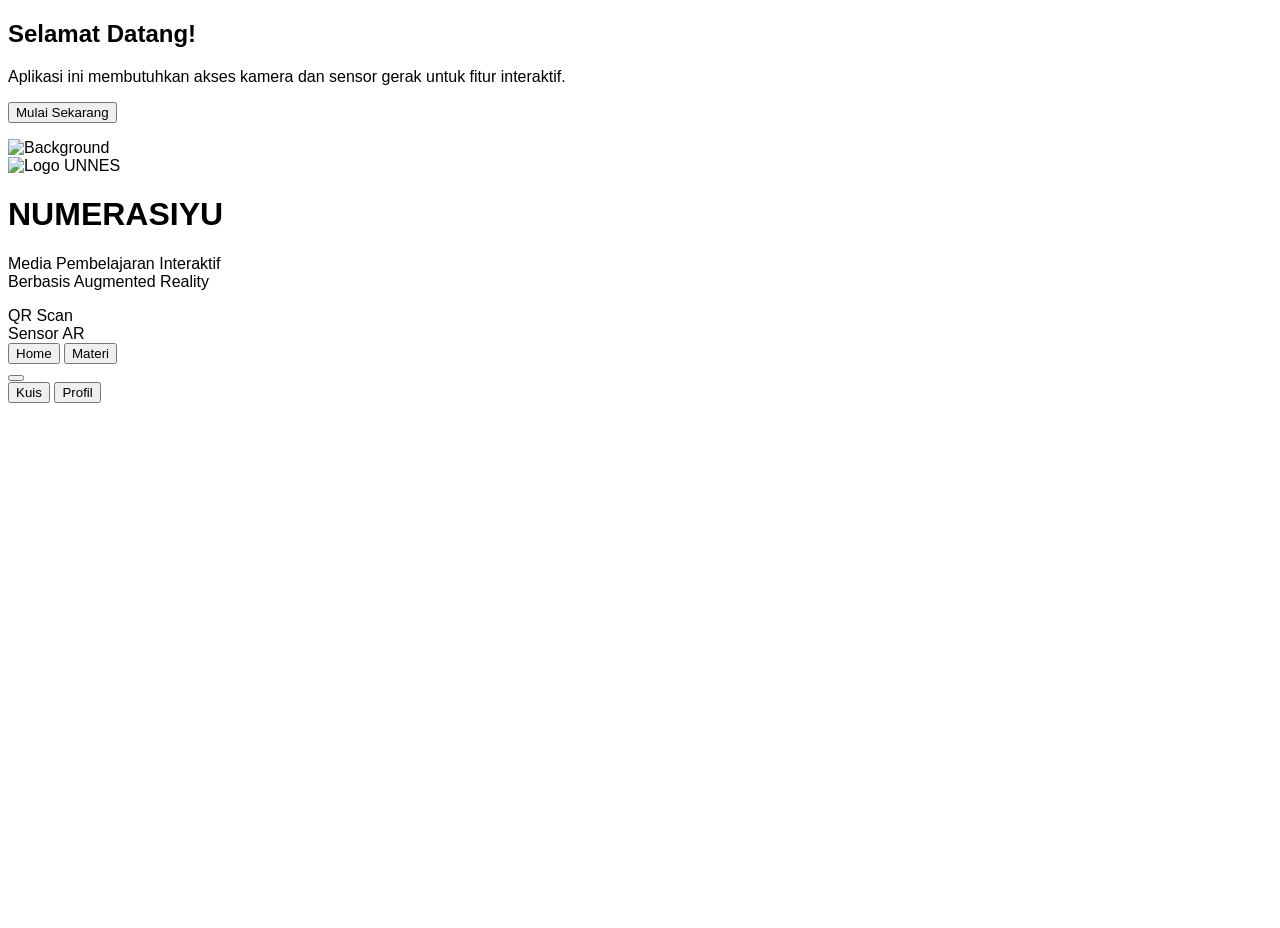
==== commit fc6ec519: "Update index.html" ====
--- a/index.html
+++ b/index.html
@@ -2,8 +2,9 @@
 <html lang="id">
 <head>
     <meta charset="UTF-8">
-    <meta name="viewport" content="width=device-width, initial-scale=1.0, maximum-scale=1.0, user-scalable=no">
-    <title>NUMERASIYU - Responsif</title>
+    <!-- Viewport setting untuk mencegah zoom yang tidak disengaja dan memastikan skala 1:1 -->
+    <meta name="viewport" content="width=device-width, initial-scale=1.0, maximum-scale=1.0, user-scalable=no, viewport-fit=cover">
+    <title>NUMERASIYU - Auto Adaptif</title>
     
     <!-- Memuat Tailwind CSS -->
     <script src="https://cdn.tailwindcss.com"></script>
@@ -11,647 +12,613 @@
     <!-- Memuat Lucide Icons -->
     <script src="https://unpkg.com/lucide@latest/dist/umd/lucide.js"></script>
 
-    <!-- Memuat pustaka jsQR untuk decoding QR -->
+    <!-- Memuat pustaka jsQR -->
     <script src="https://cdn.jsdelivr.net/npm/jsqr@1.4.0/dist/jsQR.min.js"></script>
     
     <style>
-        /* Menggunakan font Inter */
         @import url('https://fonts.googleapis.com/css2?family=Inter:wght@400;500;600;700&display=swap');
+        
+        :root {
+            /* Fallback untuk browser yang tidak support dvh */
+            --vh: 1vh; 
+        }
+
         body {
             font-family: 'Inter', sans-serif;
-            overscroll-behavior: none; /* Mencegah pull-to-refresh di mobile */
+            /* Mencegah perilaku bounce scroll default di iOS */
+            overscroll-behavior: none; 
+            /* Menggunakan Dynamic Viewport Height agar pas di layar mobile browser modern */
+            height: 100dvh; 
+            width: 100vw;
+            overflow: hidden;
         }
         
-        /* Menyembunyikan halaman yang tidak aktif */
-        .page.hidden {
-            display: none;
+        .page.hidden { display: none; }
+
+        /* Utilitas Transisi Halus */
+        .transition-layout {
+            transition: all 0.3s cubic-bezier(0.4, 0, 0.2, 1);
         }
 
-        /* Hamparan Izin Sensor */
-        #sensor-permission-overlay {
-            display: flex; /* Tampil default sampai di-handle JS */
-            position: fixed;
-            inset: 0;
-            background-color: rgba(0, 0, 0, 0.85);
-            z-index: 9998;
-            flex-direction: column;
-            align-items: center;
-            justify-content: center;
-            text-align: center;
-            padding: 1rem;
-        }
-        
-        /* Style khusus untuk pemindai QR */
-        #qr-video, #qr-canvas {
-            display: none;
-        }
+        /* Scanner Styles */
         #qr-scanner-container {
-            overflow: hidden;
             background-color: #000;
+            position: relative;
         }
         #qr-video {
-            position: absolute;
-            top: 0;
-            left: 0;
             width: 100%;
             height: 100%;
-            object-fit: cover; /* Memastikan video mengisi area tanpa distorsi */
+            object-fit: cover; /* KUNCI: Video mengisi container tanpa gepeng */
             display: block;
         }
-        
-        /* Animasi Pulse untuk Scanner */
-        @keyframes scan-pulse {
-            0%, 100% { opacity: 0.3; }
-            50% { opacity: 1; }
+
+        /* Animasi Laser Scanner */
+        @keyframes scan-line {
+            0% { top: 10%; opacity: 0; }
+            10% { opacity: 1; }
+            90% { opacity: 1; }
+            100% { top: 90%; opacity: 0; }
         }
-        .animate-scan-pulse {
-            animation: scan-pulse 2s infinite;
+        .scan-laser {
+            position: absolute;
+            left: 10%;
+            right: 10%;
+            height: 2px;
+            background: #ef4444;
+            box-shadow: 0 0 8px rgba(239, 68, 68, 0.8);
+            animation: scan-line 2s infinite linear;
+            pointer-events: none;
         }
     </style>
 </head>
-<body class="bg-gray-100 h-screen w-screen overflow-hidden flex flex-col">
-
-    <!-- Hamparan Izin Sensor -->
-    <div id="sensor-permission-overlay">
-        <div class="bg-white p-6 rounded-xl shadow-2xl max-w-sm w-full transform transition-all m-4">
-            <div class="flex justify-center mb-4">
-                <div class="bg-blue-100 p-4 rounded-full">
-                    <i data-lucide="scan-face" class="w-10 h-10 text-blue-600"></i>
-                </div>
+<body class="bg-gray-50 text-gray-800 flex flex-col">
+
+    <!-- Hamparan Izin Sensor (Overlay) -->
+    <div id="sensor-permission-overlay" class="fixed inset-0 bg-black/90 z-[9999] flex flex-col items-center justify-center p-6 transition-opacity duration-300">
+        <div class="bg-white p-6 rounded-2xl shadow-2xl max-w-xs w-full text-center space-y-4">
+            <div class="mx-auto w-16 h-16 bg-blue-100 rounded-full flex items-center justify-center">
+                <i data-lucide="scan-face" class="w-8 h-8 text-blue-600"></i>
             </div>
-            <h2 class="text-xl font-bold text-gray-800 text-center mb-2">Selamat Datang!</h2>
-            <p class="text-gray-600 text-center mb-4 text-sm">
-                Untuk pengalaman terbaik, izinkan akses sensor & kamera.
-            </p>
-            
-            <div class="space-y-2 mb-6 text-left bg-gray-50 p-3 rounded-lg border border-gray-200 text-xs">
-                <div class="flex items-center">
-                    <i data-lucide="smartphone" class="w-4 h-4 text-blue-500 mr-2"></i>
-                    <span>Orientasi Layar & AR</span>
-                </div>
-                <div class="flex items-center">
-                    <i data-lucide="camera" class="w-4 h-4 text-purple-500 mr-2"></i>
-                    <span>Kamera (QR Scanner)</span>
-                </div>
-            </div>
-
-            <button id="grant-permission-button" class="w-full bg-blue-600 text-white font-bold py-3 px-6 rounded-lg shadow-md hover:bg-blue-700 active:scale-95 transition duration-200 flex items-center justify-center gap-2">
-                <span>Mulai Aplikasi</span>
+            <h2 class="text-xl font-bold text-gray-900">Selamat Datang!</h2>
+            <p class="text-sm text-gray-500">Aplikasi ini membutuhkan akses kamera dan sensor gerak untuk fitur interaktif.</p>
+            <button id="grant-permission-button" class="w-full bg-blue-600 text-white font-semibold py-3 rounded-xl hover:bg-blue-700 active:scale-95 transition-transform flex items-center justify-center gap-2">
+                <span>Mulai Sekarang</span>
                 <i data-lucide="arrow-right" class="w-4 h-4"></i>
             </button>
-            <p id="permission-status" class="text-[10px] text-gray-400 mt-2 text-center italic h-4"></p>
+            <p id="permission-status" class="text-[10px] text-gray-400 italic min-h-[1rem]"></p>
         </div>
     </div>
 
-    <!-- Container Utama Aplikasi (Awalnya disembunyikan) -->
-    <div id="app-container" class="bg-white flex flex-col w-full h-full" style="display: none;">
-
-        <!-- Konten Utama (Halaman yang bisa diganti) -->
-        <main class="flex-grow p-2 md:p-4 overflow-hidden relative">
-
-            <!-- Halaman Awal (Page 1) - Responsif -->
-            <div id="page-awal" class="page h-full w-full relative rounded-xl overflow-hidden" 
-                 style="background-image: url('https://cdn.pixabay.com/photo/2021/05/05/11/43/modern-6230891_1280.png'); background-size: cover; background-position: center;">
-                
-                <!-- Overlay Gelap agar teks terbaca -->
-                <div class="absolute inset-0 bg-black/10"></div>
-
-                <div class="flex flex-col items-center justify-center text-center h-full relative z-10 bg-white/90 backdrop-blur-sm p-6 m-4 md:m-10 rounded-2xl shadow-2xl border border-white/50 max-w-2xl mx-auto">
-                    <img src="https://unnes.ac.id/lppm/wp-content/uploads/sites/16/2015/08/Logo-Transparan-Warna-1.png" 
-                         alt="Logo UNNES" 
-                         class="w-28 md:w-40 h-auto mb-4 md:mb-6 hover:scale-105 transition-transform duration-300"
-                         onerror="this.src='https://placehold.co/200x200/F9E45B/003399?text=UNNES'; this.onerror=null;">
+    <!-- Container Utama -->
+    <div id="app-container" class="flex flex-col w-full h-full hidden">
+        
+        <!-- Area Konten Utama -->
+        <main class="flex-grow relative overflow-hidden w-full h-full">
+            
+            <!-- PAGE 1: BERANDA -->
+            <div id="page-awal" class="page w-full h-full relative flex flex-col items-center justify-center p-6">
+                <!-- Background Image dengan Overlay -->
+                <div class="absolute inset-0 z-0">
+                    <img src="https://cdn.pixabay.com/photo/2021/05/05/11/43/modern-6230891_1280.png" class="w-full h-full object-cover opacity-20" alt="Background">
+                    <div class="absolute inset-0 bg-gradient-to-b from-white/0 via-white/50 to-white"></div>
+                </div>
+
+                <!-- Konten Beranda -->
+                <div class="relative z-10 flex flex-col items-center max-w-md w-full text-center animate-fade-in-up">
+                    <div class="w-24 h-24 md:w-32 md:h-32 bg-white rounded-2xl shadow-lg p-2 mb-6 flex items-center justify-center">
+                        <img src="https://unnes.ac.id/lppm/wp-content/uploads/sites/16/2015/08/Logo-Transparan-Warna-1.png" 
+                             alt="Logo UNNES" 
+                             class="w-full h-auto object-contain"
+                             onerror="this.src='https://placehold.co/200x200/F9E45B/003399?text=UNNES'; this.onerror=null;">
+                    </div>
                     
-                    <div class="bg-white px-6 py-3 md:px-8 md:py-4 rounded-xl shadow-inner border-l-4 border-blue-500 mb-4 md:mb-6">
-                        <h1 class="text-2xl md:text-4xl font-extrabold text-transparent bg-clip-text bg-gradient-to-r from-blue-600 to-yellow-500">NUMERASIYU</h1>
-                    </div>
+                    <h1 class="text-3xl md:text-4xl font-black text-blue-900 mb-2 tracking-tight">NUMERASIYU</h1>
+                    <div class="h-1 w-16 bg-yellow-400 rounded-full mb-4"></div>
+                    <p class="text-gray-600 text-sm md:text-base font-medium">Media Pembelajaran Interaktif<br>Berbasis Augmented Reality</p>
                     
-                    <p class="text-gray-800 font-semibold text-sm md:text-lg">Media Pembelajaran Interaktif</p>
-                    <p class="text-gray-500 text-xs md:text-sm mt-2">Gunakan menu di bawah untuk navigasi.</p>
+                    <div class="mt-8 grid grid-cols-2 gap-3 w-full px-4">
+                        <div class="bg-white/80 backdrop-blur p-3 rounded-lg border border-blue-100 shadow-sm flex flex-col items-center gap-1">
+                            <i data-lucide="scan" class="w-5 h-5 text-blue-500"></i>
+                            <span class="text-xs font-semibold text-gray-600">QR Scan</span>
+                        </div>
+                        <div class="bg-white/80 backdrop-blur p-3 rounded-lg border border-green-100 shadow-sm flex flex-col items-center gap-1">
+                            <i data-lucide="compass" class="w-5 h-5 text-green-500"></i>
+                            <span class="text-xs font-semibold text-gray-600">Sensor AR</span>
+                        </div>
+                    </div>
+                </div>
+            </div>
+
+            <!-- PAGE 2: MATERI & SCANNER (LAYOUT ADAPTIF) -->
+            <div id="page-materi" class="page w-full h-full hidden flex flex-col p-2 md:p-4 gap-2 md:gap-4">
+                <!-- Header Kecil -->
+                <div class="flex items-center gap-2 px-1 shrink-0">
+                    <div class="p-1.5 bg-green-100 rounded-lg">
+                        <i data-lucide="layers" class="w-5 h-5 text-green-600"></i>
+                    </div>
+                    <h2 class="font-bold text-gray-800">Materi & Aktivitas</h2>
+                </div>
+
+                <!-- 
+                   LOGIKA LAYOUT RESPONSIF:
+                   - Portrait (Default): Flex-col (Atas Bawah)
+                   - Landscape (Layar lebar/HP miring): Flex-row (Kiri Kanan)
+                   - Menggunakan class 'flex-col landscape:flex-row' atau 'md:flex-row'
+                -->
+                <div class="flex-grow flex flex-col md:flex-row landscape:flex-row gap-3 min-h-0 overflow-hidden">
                     
-                    <!-- Indikator Status Sensor -->
-                    <div class="mt-6 flex gap-2 text-[10px] md:text-xs text-gray-500 bg-gray-100 py-1 px-3 rounded-full border border-gray-200">
-                        <span class="flex items-center gap-1"><div class="w-2 h-2 rounded-full bg-green-500 animate-pulse"></div> Sistem Siap</span>
-                    </div>
-                </div>
-            </div>
-
-            <!-- Halaman Materi (Page 2) - Responsif -->
-            <div id="page-materi" class="page hidden flex flex-col h-full">
-                <h2 class="text-lg md:text-xl font-semibold mb-2 text-green-600 flex items-center gap-2 px-2">
-                    <i data-lucide="book-open" class="w-5 h-5"></i> Materi & Scan
-                </h2>
-                
-                <!-- Container scroll-snap Vertikal -->
-                <div class="flex-grow flex flex-col overflow-y-auto snap-y snap-mandatory gap-4 pb-2">
-                
-                    <!-- Atas: Materi Iframe (Tinggi menyesuaikan) -->
-                    <div class="w-full flex-shrink-0 h-[60vh] md:h-full border-2 border-green-500 rounded-lg bg-gray-50 overflow-hidden snap-start relative shadow-md">
-                         <div class="absolute top-2 right-2 z-10 bg-white px-2 py-1 rounded text-[10px] font-bold text-green-600 shadow opacity-80">Slide Materi</div>
+                    <!-- KIRI/ATAS: Iframe Materi -->
+                    <div class="flex-1 bg-gray-100 rounded-xl border border-gray-200 overflow-hidden relative shadow-sm group">
+                        <div class="absolute top-2 right-2 bg-black/50 text-white text-[10px] px-2 py-1 rounded-md backdrop-blur z-10">Slide</div>
                         <iframe src="https://www.canva.com/design/DAG4vcThXDs/0x7N7lcxNemZgrtoXQ5JJg/view?embed" 
-                                class="w-full h-full" 
-                                frameborder="0" 
-                                allow="fullscreen"
-                                title="Materi Numerasiyu">
-                        </iframe>
-                    </div>
-
-                    <!-- Bawah: Pemindai QR (Tinggi menyesuaikan) -->
-                    <div class="w-full flex-shrink-0 h-[50vh] md:h-full flex flex-col p-3 border-2 border-blue-500 rounded-lg bg-white items-center snap-start shadow-md relative">
-                        <div class="w-12 h-1 bg-gray-300 rounded-full mb-2 md:hidden"></div> <!-- Handle bar visual -->
-                        
-                        <h3 class="text-sm md:text-lg font-semibold text-center text-blue-800 mb-2 flex items-center gap-2">
-                            <i data-lucide="scan-line" class="w-4 h-4"></i> Pemindai QR
-                        </h3>
-                        
-                        <!-- UI Pemindai -->
-                        <div id="qr-scanner-ui" class="w-full flex flex-col flex-grow justify-center min-h-0 relative">
-                            
-                            <!-- Pesan Status -->
-                            <div id="qr-status-message" class="text-center text-xs text-gray-600 p-4 border-2 border-dashed rounded-lg bg-gray-50">
-                                Kamera nonaktif.
+                                class="w-full h-full border-0" 
+                                allow="fullscreen" loading="lazy"></iframe>
+                    </div>
+
+                    <!-- KANAN/BAWAH: Scanner -->
+                    <div class="flex-1 flex flex-col bg-white rounded-xl border border-blue-100 shadow-sm overflow-hidden">
+                        <!-- Header Scanner -->
+                        <div class="p-2 border-b border-gray-100 flex justify-between items-center bg-blue-50/50 shrink-0">
+                            <span class="text-xs font-bold text-blue-800 flex items-center gap-1">
+                                <i data-lucide="scan-line" class="w-3 h-3"></i> Scanner
+                            </span>
+                            <div class="flex gap-1">
+                                <span id="sensor-indicator" class="w-2 h-2 rounded-full bg-gray-300"></span>
                             </div>
-
-                            <!-- Wadah Video Pemindai -->
-                            <div id="qr-scanner-container" class="mb-2 w-full flex-grow relative rounded-lg overflow-hidden shadow-inner bg-black" style="display: none;">
-                                <video id="qr-video" playsinline></video>
+                        </div>
+
+                        <!-- Area Kamera (Relative agar video bisa absolute fill) -->
+                        <div id="qr-scanner-ui" class="flex-grow relative bg-black w-full min-h-0">
+                            <div id="qr-status-message" class="absolute inset-0 flex items-center justify-center text-white/70 text-xs p-4 text-center">
+                                Menyiapkan kamera...
+                            </div>
+
+                            <!-- Container Video -->
+                            <div id="qr-scanner-container" class="absolute inset-0 hidden">
+                                <video id="qr-video" playsinline muted autoplay></video>
                                 
-                                <!-- Overlay Visual Pemindai -->
-                                <div class="absolute inset-0 border-2 border-blue-400/50 pointer-events-none m-6 md:m-10 rounded-lg"></div>
-                                <div class="absolute top-1/2 left-6 right-6 h-0.5 bg-red-500 shadow-[0_0_8px_rgba(255,0,0,0.8)] animate-scan-pulse pointer-events-none"></div>
-                                
-                                <!-- Overlay Data Sensor HUD -->
-                                <div id="orientation-hud" class="absolute top-2 left-2 right-2 flex flex-col gap-1 items-start pointer-events-none z-20">
-                                    <div class="bg-black/60 text-white p-1.5 rounded text-[9px] md:text-[10px] font-mono backdrop-blur-sm border border-white/20 w-full">
-                                        <p class="font-bold text-yellow-400 mb-0.5 flex items-center gap-1"><i data-lucide="compass" class="w-3 h-3"></i> ABSOLUTE</p>
-                                        <div class="grid grid-cols-3 gap-1">
-                                            <p id="hud-alpha">A:--</p>
-                                            <p id="hud-beta">B:--</p>
-                                            <p id="hud-gamma">G:--</p>
+                                <!-- Overlay UI -->
+                                <div class="absolute inset-0 pointer-events-none">
+                                    <!-- Sudut Fokus -->
+                                    <div class="absolute top-4 left-4 w-8 h-8 border-t-2 border-l-2 border-white/50 rounded-tl-lg"></div>
+                                    <div class="absolute top-4 right-4 w-8 h-8 border-t-2 border-r-2 border-white/50 rounded-tr-lg"></div>
+                                    <div class="absolute bottom-4 left-4 w-8 h-8 border-b-2 border-l-2 border-white/50 rounded-bl-lg"></div>
+                                    <div class="absolute bottom-4 right-4 w-8 h-8 border-b-2 border-r-2 border-white/50 rounded-br-lg"></div>
+                                    
+                                    <!-- Laser Animasi -->
+                                    <div class="scan-laser"></div>
+                                </div>
+
+                                <!-- HUD Data Sensor (Overlay Pojok) -->
+                                <div class="absolute top-2 left-2 right-2 flex flex-col gap-1 pointer-events-none">
+                                    <div class="flex gap-1">
+                                        <div class="bg-black/60 backdrop-blur text-white text-[9px] font-mono p-1 rounded border border-white/10 flex-1">
+                                            <div class="text-yellow-400 font-bold mb-0.5">COMPASS (ABS)</div>
+                                            <div class="grid grid-cols-3 gap-1">
+                                                <span id="hud-alpha">A:--</span>
+                                                <span id="hud-beta">B:--</span>
+                                                <span id="hud-gamma">G:--</span>
+                                            </div>
                                         </div>
-                                    </div>
-                                    <div class="bg-black/60 text-white p-1.5 rounded text-[9px] md:text-[10px] font-mono backdrop-blur-sm border border-white/20 w-full">
-                                        <p class="font-bold text-green-400 mb-0.5 flex items-center gap-1"><i data-lucide="gamepad-2" class="w-3 h-3"></i> ROTATION</p>
-                                        <p id="hud-game-quaternion" class="truncate">Waiting...</p>
+                                        <div class="bg-black/60 backdrop-blur text-white text-[9px] font-mono p-1 rounded border border-white/10 flex-1">
+                                            <div class="text-green-400 font-bold mb-0.5">GAME ROTATION</div>
+                                            <div id="hud-game-quaternion" class="truncate">Waiting...</div>
+                                        </div>
                                     </div>
                                 </div>
                             </div>
 
-                            <!-- Wadah Hasil Pindaian -->
-                            <div id="qr-result-container" class="w-full flex-grow flex flex-col min-h-0" style="display: none;">
-                                <p class="text-gray-700 text-xs font-semibold mb-1 flex items-center gap-1">
-                                    <i data-lucide="check-circle" class="w-3 h-3 text-green-500"></i> Hasil:
-                                </p>
-                                
-                                <!-- Wrapper untuk Pratinjau + Tombol -->
-                                <div class="flex-1 flex flex-col md:flex-row gap-2 min-h-0">
-                                    
-                                    <!-- Wrapper Kiri: Pratinjau -->
-                                    <div class="flex-1 min-h-0 min-w-0 border rounded-md overflow-hidden bg-gray-50">
-                                        <div id="qr-iframe-preview" class="w-full h-full" style="display: none;">
-                                            <iframe id="qr-outputFrame" class="w-full h-full" frameborder="0"></iframe>
-                                        </div>
-                                        <div id="qr-data-preview" class="w-full h-full" style="display: none;">
-                                            <textarea id="qr-outputData" class="w-full h-full p-2 bg-transparent text-gray-800 font-mono text-xs resize-none outline-none" readonly></textarea>
-                                        </div>
+                            <!-- Hasil Scan Overlay (Muncul saat sukses) -->
+                            <div id="qr-result-container" class="absolute inset-0 bg-white z-20 hidden flex-col">
+                                <div class="flex-1 relative bg-gray-50">
+                                    <div id="qr-iframe-preview" class="absolute inset-0 hidden">
+                                        <iframe id="qr-outputFrame" class="w-full h-full border-0"></iframe>
                                     </div>
-
-                                    <!-- Wrapper Kanan: Tombol Aksi (Horizontal di mobile, vertical di desktop) -->
-                                    <div class="flex flex-row md:flex-col gap-2 justify-center">
-                                        <button id="qr-copyButton" class="bg-green-500 text-white p-2 rounded shadow hover:bg-green-600 flex-1 md:flex-none flex justify-center"><i data-lucide="copy" class="w-4 h-4"></i></button>
-                                        <button id="qr-scanAgainButton" class="bg-blue-500 text-white p-2 rounded shadow hover:bg-blue-600 flex-1 md:flex-none flex justify-center"><i data-lucide="camera" class="w-4 h-4"></i></button>
-                                        <a id="qr-openLinkButton" href="#" target="_blank" class="bg-purple-500 text-white p-2 rounded shadow hover:bg-purple-600 flex-1 md:flex-none flex justify-center" style="display:none;"><i data-lucide="external-link" class="w-4 h-4"></i></a>
+                                    <div id="qr-data-preview" class="absolute inset-0 p-4 flex items-center justify-center hidden">
+                                        <textarea id="qr-outputData" class="w-full h-32 p-2 text-sm bg-white border rounded resize-none" readonly></textarea>
                                     </div>
                                 </div>
+                                <div class="p-2 border-t bg-white flex gap-2 shrink-0">
+                                    <button id="qr-copyButton" class="flex-1 bg-gray-100 text-gray-700 py-2 rounded-lg text-xs font-bold hover:bg-gray-200">Salin</button>
+                                    <button id="qr-openLinkButton" class="flex-1 bg-purple-100 text-purple-700 py-2 rounded-lg text-xs font-bold hover:bg-purple-200 hidden">Buka Link</button>
+                                    <button id="qr-scanAgainButton" class="flex-1 bg-blue-600 text-white py-2 rounded-lg text-xs font-bold hover:bg-blue-700">Scan Lagi</button>
+                                </div>
                             </div>
                         </div>
                     </div>
                 </div>
             </div>
 
-            <!-- Halaman Asesmen/Kuis (Page 3) - Responsif -->
-            <div id="page-asesmen" class="page hidden flex flex-col h-full">
-                <h2 class="text-lg md:text-xl font-semibold mb-2 text-red-600 flex items-center gap-2 px-2">
-                    <i data-lucide="calculator" class="w-5 h-5"></i> Asesmen
-                </h2>
-                <div class="flex-grow border-2 border-red-500 rounded-lg bg-gray-50 overflow-hidden shadow-md">
-                   <iframe src="https://wayground.com/embed/quiz/66dc55162cbae50f1111bf98" 
-                            class="w-full h-full" 
-                            frameborder="0" 
-                            allow="fullscreen"
-                            title="Asesmen Numerasiyu">
-                    </iframe>
+            <!-- PAGE 3: ASESMEN -->
+            <div id="page-asesmen" class="page w-full h-full hidden flex flex-col p-2 md:p-4 gap-2">
+                <div class="flex items-center gap-2 px-1 shrink-0">
+                    <div class="p-1.5 bg-red-100 rounded-lg">
+                        <i data-lucide="calculator" class="w-5 h-5 text-red-600"></i>
+                    </div>
+                    <h2 class="font-bold text-gray-800">Kuis & Evaluasi</h2>
+                </div>
+                <div class="flex-grow bg-white rounded-xl border border-red-100 shadow-sm overflow-hidden relative">
+                    <iframe src="https://wayground.com/embed/quiz/66dc55162cbae50f1111bf98" 
+                            class="w-full h-full border-0" 
+                            allow="fullscreen"></iframe>
                 </div>
             </div>
 
-            <!-- Halaman Profil (Page 4) - Responsif (Portrait: Stack, Landscape: Side-by-Side) -->
-            <div id="page-profil" class="page hidden flex flex-col h-full">
-                <h2 class="text-lg md:text-xl font-semibold mb-2 text-yellow-600 flex items-center gap-2 px-2">
-                    <i data-lucide="user-circle" class="w-5 h-5"></i> Profil
-                </h2>
-                
-                <!-- Gunakan flex-col untuk Mobile/Portrait, dan md:flex-row untuk Desktop/Landscape -->
-                <div class="flex-grow rounded-lg bg-gradient-to-b from-yellow-50 to-white border-2 border-yellow-500 flex flex-col md:flex-row overflow-hidden shadow-md">
-                    
-                    <!-- Area Teks -->
-                    <div class="flex-1 p-4 md:p-8 overflow-y-auto order-2 md:order-1">
-                        <h3 class="text-xl md:text-2xl font-bold text-blue-900 mb-4 border-b pb-2">Pengembang</h3>
-                        
-                        <div class="space-y-3">
-                            <div class="bg-blue-50 p-3 rounded-lg border border-blue-100">
-                                <p class="text-[10px] text-blue-600 font-bold uppercase tracking-wider">Mahasiswa</p>
-                                <p class="text-lg font-bold text-gray-800">Yusril Yahya Muhaimin</p>
-                            </div>
-                            
-                            <div class="bg-gray-50 p-3 rounded-lg border border-gray-200">
-                                <p class="text-[10px] text-gray-500 font-bold uppercase tracking-wider">Pembimbing</p>
-                                <p class="text-base font-medium text-gray-800">Prof. Dr. Sri Wardani, M.Si.</p>
-                            </div>
-                            
-                            <div class="mt-4 text-xs md:text-sm text-gray-600 bg-white p-2 rounded border border-gray-100 shadow-sm">
-                                <p class="font-medium">Program Studi Pendidikan Dasar</p>
-                                <p>Sekolah Pascasarjana</p>
-                                <p>Universitas Negeri Semarang</p>
-                            </div>
-                        </div>
-                    </div>
-
-                    <!-- Area Logo (Di atas pada portrait, di kanan pada landscape) -->
-                    <div class="w-full md:w-1/3 flex flex-col items-center justify-center p-6 bg-blue-900/5 order-1 md:order-2 border-b md:border-b-0 md:border-l border-yellow-200">
-                        <img src="https://unnes.ac.id/lppm/wp-content/uploads/sites/16/2015/08/Logo-Transparan-Warna-1.png" 
-                             alt="Logo UNNES" 
-                             class="w-24 md:w-32 h-auto mb-2 drop-shadow-md"
-                             onerror="this.src='https://placehold.co/150x150/F9E45B/003399?text=UNNES'; this.onerror=null;">
-                        <h4 class="font-bold text-base md:text-lg text-blue-900 mt-1">UNNES</h4>
-                        <p class="text-[10px] font-bold text-blue-800 text-center tracking-widest opacity-70">UNIVERSITAS NEGERI SEMARANG</p>
+            <!-- PAGE 4: PROFIL (ADAPTIF STACK/SIDE) -->
+            <div id="page-profil" class="page w-full h-full hidden flex flex-col p-4 md:p-8 overflow-y-auto">
+                <div class="max-w-4xl mx-auto w-full bg-white rounded-2xl shadow-sm border border-gray-100 overflow-hidden flex flex-col md:flex-row">
+                    <!-- Kiri: Foto/Logo -->
+                    <div class="bg-blue-50 p-8 flex items-center justify-center md:w-1/3 border-b md:border-b-0 md:border-r border-blue-100">
+                        <div class="text-center">
+                            <img src="https://unnes.ac.id/lppm/wp-content/uploads/sites/16/2015/08/Logo-Transparan-Warna-1.png" 
+                                 class="w-32 h-auto mx-auto mb-4 drop-shadow-sm hover:scale-110 transition-transform" 
+                                 alt="UNNES"
+                                 onerror="this.src='https://placehold.co/150x150/F9E45B/003399?text=UNNES'; this.onerror=null;">
+                            <h3 class="font-bold text-blue-900 text-lg">UNNES</h3>
+                            <p class="text-[10px] font-bold tracking-widest text-blue-400 uppercase">Universitas Negeri Semarang</p>
+                        </div>
+                    </div>
+                    <!-- Kanan: Info -->
+                    <div class="p-6 md:p-8 md:w-2/3 flex flex-col justify-center space-y-6">
+                        <div>
+                            <p class="text-xs font-bold text-gray-400 uppercase tracking-wide mb-1">Pengembang</p>
+                            <p class="text-xl md:text-2xl font-bold text-gray-800">Yusril Yahya Muhaimin</p>
+                            <p class="text-sm text-blue-600 font-medium">Mahasiswa Pendidikan Dasar</p>
+                        </div>
+                        <div>
+                            <p class="text-xs font-bold text-gray-400 uppercase tracking-wide mb-1">Dosen Pembimbing</p>
+                            <p class="text-lg font-semibold text-gray-800">Prof. Dr. Sri Wardani, M.Si.</p>
+                        </div>
+                        <div class="pt-4 border-t border-gray-100">
+                            <p class="text-xs text-gray-500">Sekolah Pascasarjana Universitas Negeri Semarang &copy; 2024</p>
+                        </div>
                     </div>
                 </div>
             </div>
+
         </main>
 
-        <!-- Footer Navigasi (Fixed di bawah) -->
-        <nav class="flex justify-around bg-white border-t p-2 shadow-[0_-4px_6px_-1px_rgba(0,0,0,0.05)] z-50 shrink-0 pb-4 md:pb-2 safe-area-bottom">
-            <button data-page="page-awal" class="nav-button flex flex-col items-center w-1/5 p-1 rounded-lg active:bg-gray-100 transition-colors" title="Beranda">
-                <i data-lucide="home" class="w-5 h-5 md:w-6 md:h-6 text-blue-500"></i>
-                <span class="text-[9px] md:text-xs font-medium text-blue-500 mt-1">Home</span>
-            </button>
-            <button data-page="page-materi" class="nav-button flex flex-col items-center w-1/5 p-1 rounded-lg active:bg-gray-100 transition-colors" title="Materi">
-                <i data-lucide="book-open" class="w-5 h-5 md:w-6 md:h-6 text-green-500"></i>
-                <span class="text-[9px] md:text-xs font-medium text-gray-500 mt-1">Materi</span>
-            </button>
-            <button data-page="page-asesmen" class="nav-button flex flex-col items-center w-1/5 p-1 rounded-lg active:bg-gray-100 transition-colors" title="Asesmen">
-                <i data-lucide="calculator" class="w-5 h-5 md:w-6 md:h-6 text-red-500"></i>
-                <span class="text-[9px] md:text-xs font-medium text-gray-500 mt-1">Kuis</span>
-            </button>
-            <button data-page="page-profil" class="nav-button flex flex-col items-center w-1/5 p-1 rounded-lg active:bg-gray-100 transition-colors" title="Profil">
-                <i data-lucide="user" class="w-5 h-5 md:w-6 md:h-6 text-yellow-500"></i>
-                <span class="text-[9px] md:text-xs font-medium text-gray-500 mt-1">Profil</span>
-            </button>
-            <button id="exit-button" class="flex flex-col items-center w-1/5 p-1 rounded-lg active:bg-red-50 transition-colors" title="Keluar">
-                <i data-lucide="log-out" class="w-5 h-5 md:w-6 md:h-6 text-red-500"></i>
-                <span class="text-[9px] md:text-xs font-medium text-red-500 mt-1">Exit</span>
-            </button>
+        <!-- NAVIGASI BAWAH (FIXED BOTTOM) -->
+        <nav class="shrink-0 bg-white border-t border-gray-200 pb-[env(safe-area-inset-bottom)]">
+            <div class="flex justify-around items-center h-16 px-2">
+                <button data-page="page-awal" class="nav-button group flex-1 flex flex-col items-center justify-center py-1 rounded-xl transition-all hover:bg-gray-50">
+                    <i data-lucide="home" class="w-5 h-5 text-gray-400 group-hover:scale-110 transition-transform"></i>
+                    <span class="text-[10px] font-medium text-gray-400 mt-1">Home</span>
+                </button>
+                <button data-page="page-materi" class="nav-button group flex-1 flex flex-col items-center justify-center py-1 rounded-xl transition-all hover:bg-gray-50">
+                    <i data-lucide="book-open" class="w-5 h-5 text-gray-400 group-hover:scale-110 transition-transform"></i>
+                    <span class="text-[10px] font-medium text-gray-400 mt-1">Materi</span>
+                </button>
+                <div class="relative -top-5">
+                    <button data-page="page-materi" onclick="document.querySelector('[data-page=page-materi]').click()" class="w-14 h-14 bg-blue-600 rounded-full shadow-lg flex items-center justify-center text-white hover:bg-blue-700 active:scale-95 transition-transform border-4 border-gray-50">
+                        <i data-lucide="scan-line" class="w-6 h-6"></i>
+                    </button>
+                </div>
+                <button data-page="page-asesmen" class="nav-button group flex-1 flex flex-col items-center justify-center py-1 rounded-xl transition-all hover:bg-gray-50">
+                    <i data-lucide="calculator" class="w-5 h-5 text-gray-400 group-hover:scale-110 transition-transform"></i>
+                    <span class="text-[10px] font-medium text-gray-400 mt-1">Kuis</span>
+                </button>
+                <button data-page="page-profil" class="nav-button group flex-1 flex flex-col items-center justify-center py-1 rounded-xl transition-all hover:bg-gray-50">
+                    <i data-lucide="user" class="w-5 h-5 text-gray-400 group-hover:scale-110 transition-transform"></i>
+                    <span class="text-[10px] font-medium text-gray-400 mt-1">Profil</span>
+                </button>
+            </div>
         </nav>
     </div>
 
-    <!-- Canvas untuk pemrosesan QR (disembunyikan) -->
-    <canvas id="qr-canvas" style="display: none;"></canvas>
+    <!-- Canvas Hidden -->
+    <canvas id="qr-canvas" class="hidden"></canvas>
 
     <script>
-        // Menginisialisasi ikon Lucide
+        // --- INIT LUCIDE ICONS ---
         lucide.createIcons();
 
-        // --- Global Sensor Data & AR Status ---
-        const sensorData = {
-            location: null,
-            orientation: { alpha: 0, beta: 0, gamma: 0 },
-            absoluteOrientation: null, 
-            gameRotation: null, 
-            arSupported: false
-        };
-
-        // --- Referensi UI QR ---
-        const qrVideo = document.getElementById('qr-video');
-        const qrCanvas = document.getElementById('qr-canvas');
-        const qrCanvasCtx = qrCanvas.getContext('2d');
-        const qrStatusMessage = document.getElementById('qr-status-message');
-        const qrScannerContainer = document.getElementById('qr-scanner-container');
-        const qrResultContainer = document.getElementById('qr-result-container');
+        // --- STATE GLOBAL ---
+        const state = {
+            sensor: { alpha: 0, beta: 0, gamma: 0, gameQuat: null, isAbsolute: false },
+            qr: { stream: null, animationId: null, active: false }
+        };
+
+        // --- DOM ELEMENTS ---
+        const els = {
+            app: document.getElementById('app-container'),
+            overlay: document.getElementById('sensor-permission-overlay'),
+            grantBtn: document.getElementById('grant-permission-button'),
+            status: document.getElementById('permission-status'),
+            pages: document.querySelectorAll('.page'),
+            navBtns: document.querySelectorAll('.nav-button'),
+            
+            // QR UI
+            qrVideo: document.getElementById('qr-video'),
+            qrCanvas: document.getElementById('qr-canvas'),
+            qrCtx: document.getElementById('qr-canvas').getContext('2d'),
+            qrContainer: document.getElementById('qr-scanner-container'),
+            qrUI: document.getElementById('qr-scanner-ui'),
+            qrStatus: document.getElementById('qr-status-message'),
+            qrResult: document.getElementById('qr-result-container'),
+            qrOutput: document.getElementById('qr-outputData'),
+            qrFrame: document.getElementById('qr-outputFrame'),
+            
+            // Buttons
+            copyBtn: document.getElementById('qr-copyButton'),
+            linkBtn: document.getElementById('qr-openLinkButton'),
+            scanAgainBtn: document.getElementById('qr-scanAgainButton'),
+            
+            // HUD
+            hudA: document.getElementById('hud-alpha'),
+            hudB: document.getElementById('hud-beta'),
+            hudG: document.getElementById('hud-gamma'),
+            hudQ: document.getElementById('hud-game-quaternion'),
+            sensorInd: document.getElementById('sensor-indicator')
+        };
+
+        // --- FUNGSI UTILITAS ---
+        const setActivePage = (pageId) => {
+            // Hide all
+            els.pages.forEach(p => {
+                p.classList.add('hidden');
+                p.classList.remove('animate-fade-in');
+            });
+            
+            // Show active
+            const active = document.getElementById(pageId);
+            if(active) {
+                active.classList.remove('hidden');
+                active.classList.add('animate-fade-in');
+            }
+
+            // Update Nav Styles
+            els.navBtns.forEach(btn => {
+                const icon = btn.querySelector('svg');
+                const text = btn.querySelector('span');
+                const isActive = btn.dataset.page === pageId;
+                
+                if(icon) icon.classList.toggle('text-blue-600', isActive);
+                if(icon) icon.classList.toggle('text-gray-400', !isActive);
+                
+                if(text) text.classList.toggle('text-blue-600', isActive);
+                if(text) text.classList.toggle('text-gray-400', !isActive);
+                if(text) text.classList.toggle('font-bold', isActive);
+            });
+
+            // Handle QR State
+            if(pageId === 'page-materi') {
+                startQR();
+            } else {
+                stopQR();
+            }
+        };
+
+        // --- LOGIKA SENSOR ---
+        const initSensors = async () => {
+            els.status.textContent = "Menghubungkan ke sensor perangkat...";
+            
+            // 1. Device Orientation (Basic)
+            if (typeof DeviceOrientationEvent?.requestPermission === 'function') {
+                try { await DeviceOrientationEvent.requestPermission(); } catch(e){}
+            }
+            
+            const handleOrientation = (e) => {
+                // Deteksi apakah data absolute (kompas) atau relative
+                const heading = e.webkitCompassHeading || e.alpha;
+                const isAbs = e.absolute || (e.webkitCompassHeading !== undefined);
+                
+                state.sensor.alpha = heading;
+                state.sensor.beta = e.beta;
+                state.sensor.gamma = e.gamma;
+                state.sensor.isAbsolute = isAbs;
+                
+                updateHUD();
+            };
+
+            if ('ondeviceorientationabsolute' in window) {
+                window.addEventListener('deviceorientationabsolute', (e) => handleOrientation({...e, absolute: true}));
+            } else {
+                window.addEventListener('deviceorientation', handleOrientation);
+            }
+
+            // 2. Absolute Orientation Sensor (API Modern)
+            if ('AbsoluteOrientationSensor' in window) {
+                try {
+                    const absSensor = new AbsoluteOrientationSensor({ frequency: 60, referenceFrame: 'device' });
+                    absSensor.addEventListener('reading', () => {
+                        // Update HUD jika presisi tinggi
+                    });
+                    absSensor.start();
+                } catch(e){ if(e.name!=='SecurityError') console.warn(e); }
+            }
+
+            // 3. Relative / Game Rotation
+            if ('RelativeOrientationSensor' in window) {
+                try {
+                    const gameSensor = new RelativeOrientationSensor({ frequency: 60, referenceFrame: 'device' });
+                    gameSensor.addEventListener('reading', () => {
+                        state.sensor.gameQuat = gameSensor.quaternion;
+                        updateHUD();
+                    });
+                    gameSensor.addEventListener('error', (e) => {
+                        els.hudQ.textContent = e.error.name === 'SecurityError' ? 'Blocked' : 'N/A';
+                    });
+                    gameSensor.start();
+                } catch(e){}
+            }
+
+            els.status.textContent = "Sensor Aktif.";
+        };
+
+        const updateHUD = () => {
+            // Update DOM minimal untuk performa
+            if(els.qrContainer.offsetParent === null) return; // Skip jika hidden
+
+            const { alpha, beta, gamma, gameQuat, isAbsolute } = state.sensor;
+            
+            els.hudA.textContent = `A:${alpha?.toFixed(0) || '-'}`;
+            els.hudB.textContent = `B:${beta?.toFixed(0) || '-'}`;
+            els.hudG.textContent = `G:${gamma?.toFixed(0) || '-'}`;
+            
+            if(gameQuat) {
+                const [x,y,z,w] = gameQuat;
+                els.hudQ.textContent = `x${x.toFixed(1)} y${y.toFixed(1)} z${z.toFixed(1)}`;
+            }
+
+            els.sensorInd?.classList.toggle('bg-green-500', true);
+        };
+
+        // --- LOGIKA QR SCANNER (Auto-Responsive Video) ---
+        const startQR = async () => {
+            if(state.qr.active) return;
+            
+            try {
+                els.qrStatus.textContent = "Membuka kamera...";
+                const stream = await navigator.mediaDevices.getUserMedia({ 
+                    video: { facingMode: 'environment' } 
+                });
+                
+                state.qr.stream = stream;
+                els.qrVideo.srcObject = stream;
+                els.qrVideo.setAttribute("playsinline", true); // iOS fix
+                
+                // Tunggu metadata untuk memastikan ukuran
+                els.qrVideo.onloadedmetadata = () => {
+                    els.qrStatus.style.display = 'none';
+                    els.qrContainer.classList.remove('hidden');
+                    els.qrVideo.play();
+                    state.qr.active = true;
+                    state.qr.animationId = requestAnimationFrame(scanTick);
+                };
+
+            } catch(e) {
+                console.error(e);
+                els.qrStatus.textContent = "Gagal akses kamera: " + e.name;
+            }
+        };
+
+        const stopQR = () => {
+            if(!state.qr.active) return;
+            
+            if(state.qr.stream) {
+                state.qr.stream.getTracks().forEach(t => t.stop());
+                state.qr.stream = null;
+            }
+            if(state.qr.animationId) {
+                cancelAnimationFrame(state.qr.animationId);
+            }
+            
+            els.qrVideo.pause();
+            els.qrVideo.srcObject = null;
+            els.qrContainer.classList.add('hidden');
+            els.qrStatus.style.display = 'flex';
+            els.qrStatus.textContent = "Kamera Nonaktif";
+            state.qr.active = false;
+        };
+
+        const scanTick = () => {
+            if (els.qrVideo.readyState === els.qrVideo.HAVE_ENOUGH_DATA) {
+                // Sync Canvas size dengan Video (Internal)
+                els.qrCanvas.height = els.qrVideo.videoHeight;
+                els.qrCanvas.width = els.qrVideo.videoWidth;
+                
+                // Draw frame untuk analisis jsQR
+                els.qrCtx.drawImage(els.qrVideo, 0, 0, els.qrCanvas.width, els.qrCanvas.height);
+                
+                const imageData = els.qrCtx.getImageData(0, 0, els.qrCanvas.width, els.qrCanvas.height);
+                const code = jsQR(imageData.data, imageData.width, imageData.height, { inversionAttempts: "dontInvert" });
+
+                if (code) {
+                    handleScanResult(code.data);
+                    return; // Stop scanning loop sementara
+                }
+            }
+            if(state.qr.active) requestAnimationFrame(scanTick);
+        };
+
+        const handleScanResult = (data) => {
+            // Stop sementara
+            // els.qrVideo.pause(); // Optional: pause video or keep running under overlay
+            
+            els.qrResult.classList.remove('hidden');
+            els.qrResult.classList.add('flex');
+            els.qrOutput.value = data;
+
+            const isUrl = /^(http|https):\/\/[^ "]+$/.test(data);
+            
+            if(isUrl) {
+                els.qrFrame.src = data;
+                document.getElementById('qr-iframe-preview').classList.remove('hidden');
+                document.getElementById('qr-data-preview').classList.add('hidden');
+                els.linkBtn.classList.remove('hidden');
+                els.linkBtn.onclick = () => window.open(data, '_blank');
+            } else {
+                document.getElementById('qr-iframe-preview').classList.add('hidden');
+                document.getElementById('qr-data-preview').classList.remove('hidden');
+                els.linkBtn.classList.add('hidden');
+            }
+        };
+
+        // --- EVENT LISTENERS ---
         
-        // Elemen HUD Sensor
-        const hudAlpha = document.getElementById('hud-alpha');
-        const hudBeta = document.getElementById('hud-beta');
-        const hudGamma = document.getElementById('hud-gamma');
-        const hudGameQuat = document.getElementById('hud-game-quaternion');
-        
-        const qrIframePreview = document.getElementById('qr-iframe-preview');
-        const qrOutputFrame = document.getElementById('qr-outputFrame');
-        const qrDataPreview = document.getElementById('qr-data-preview');
-        const qrOutputData = document.getElementById('qr-outputData');
-        
-        const qrCopyButton = document.getElementById('qr-copyButton');
-        const qrScanAgainButton = document.getElementById('qr-scanAgainButton');
-        const qrOpenLinkButton = document.getElementById('qr-openLinkButton');
-
-        let qrStream = null;
-        let qrAnimationLoopId = null;
-
-        function showQrError(message) {
-            qrStatusMessage.textContent = message;
-            qrStatusMessage.style.display = 'block';
-            qrScannerContainer.style.display = 'none';
-        }
-
-        async function startQrScanner() {
-            qrStatusMessage.textContent = "Membuka kamera...";
-            qrStatusMessage.style.display = 'block';
-            qrScannerContainer.style.display = 'none';
-            qrResultContainer.style.display = 'none';
-            qrIframePreview.style.display = 'none';
-            qrDataPreview.style.display = 'none';
-            qrOutputFrame.src = 'about:blank';
-
-            if (qrStream) {
-                qrStream.getTracks().forEach(track => track.stop());
-                qrStream = null;
-            }
-            if (qrAnimationLoopId) {
-                cancelAnimationFrame(qrAnimationLoopId);
-                qrAnimationLoopId = null;
-            }
-
+        // 1. Permission Grant
+        els.grantBtn.addEventListener('click', async () => {
+            els.grantBtn.disabled = true;
+            els.grantBtn.textContent = "Menyiapkan...";
+            
+            await initSensors();
+            
+            // Pemanasan Kamera
             try {
-                qrStream = await navigator.mediaDevices.getUserMedia({ 
-                    video: { facingMode: "environment" } 
-                });
-
-                qrVideo.srcObject = qrStream;
-                
-                // Tunggu metadata untuk layout yang benar
-                qrVideo.onloadedmetadata = () => {
-                    qrStatusMessage.style.display = 'none';
-                    qrScannerContainer.style.display = 'block';
-                    qrVideo.play();
-                    qrAnimationLoopId = requestAnimationFrame(qrTick);
-                };
-
-            } catch (err) {
-                console.error("QR Error: ", err);
-                let msg = "Gagal akses kamera.";
-                if (err.name === "NotAllowedError") msg = "Izin kamera ditolak.";
-                showQrError(msg);
-            }
-        }
-
-        function stopQrScanner() {
-            if (qrStream) {
-                qrStream.getTracks().forEach(track => track.stop());
-                qrStream = null;
-            }
-            if (qrAnimationLoopId) {
-                cancelAnimationFrame(qrAnimationLoopId);
-                qrAnimationLoopId = null;
-            }
-        }
-
-        function qrTick() {
-            if (qrVideo.readyState === qrVideo.HAVE_ENOUGH_DATA) {
-                qrCanvas.height = qrVideo.videoHeight;
-                qrCanvas.width = qrVideo.videoWidth;
-                qrCanvasCtx.drawImage(qrVideo, 0, 0, qrCanvas.width, qrCanvas.height);
-                const imageData = qrCanvasCtx.getImageData(0, 0, qrCanvas.width, qrCanvas.height);
-                
-                const code = jsQR(imageData.data, imageData.width, imageData.height, {
-                    inversionAttempts: "dontInvert",
-                });
-
-                if (code) {
-                    handleQrCode(code.data);
-                    return;
-                }
-            }
-            if (qrStream && qrStream.active) {
-                qrAnimationLoopId = requestAnimationFrame(qrTick);
-            }
-        }
-
-        function handleQrCode(data) {
-            qrVideo.pause();
-            if (qrAnimationLoopId) {
-                cancelAnimationFrame(qrAnimationLoopId);
-                qrAnimationLoopId = null;
-            }
-
-            qrScannerContainer.style.display = 'none';
-            qrResultContainer.style.display = 'flex'; // Flex untuk responsive layout
-            qrOutputData.value = data;
-
-            const isUrl = data.startsWith('http://') || data.startsWith('https://') || (data.startsWith('www.') && !data.includes(' '));
-
-            if (isUrl) {
-                let finalUrl = data.startsWith('www.') ? `https://${data}` : data;
-                qrOutputFrame.src = finalUrl;
-                qrIframePreview.style.display = 'block';
-                qrDataPreview.style.display = 'none';
-                
-                qrOpenLinkButton.href = finalUrl;
-                qrOpenLinkButton.style.display = 'flex';
-            } else {
-                qrIframePreview.style.display = 'none';
-                qrDataPreview.style.display = 'block';
-                qrOpenLinkButton.style.display = 'none';
-            }
-            lucide.createIcons();
-        }
-
-        qrCopyButton.addEventListener('click', () => {
-            qrOutputData.select();
-            qrOutputData.setSelectionRange(0, 99999); 
-            try {
-                document.execCommand('copy');
-                const originalIcon = qrCopyButton.innerHTML;
-                qrCopyButton.innerHTML = '<i data-lucide="check" class="w-4 h-4"></i>';
-                lucide.createIcons();
-                setTimeout(() => {
-                    qrCopyButton.innerHTML = '<i data-lucide="copy" class="w-4 h-4"></i>';
-                    lucide.createIcons();
-                }, 1000);
-            } catch (err) {}
+                const s = await navigator.mediaDevices.getUserMedia({ video: {facingMode: 'environment'} });
+                s.getTracks().forEach(t => t.stop());
+            } catch(e){}
+
+            // Animasi Transisi
+            els.overlay.classList.add('opacity-0');
+            setTimeout(() => {
+                els.overlay.style.display = 'none';
+                els.app.classList.remove('hidden');
+                setActivePage('page-awal');
+            }, 500);
         });
 
-        qrScanAgainButton.addEventListener('click', () => {
-            qrResultContainer.style.display = 'none';
-            qrScannerContainer.style.display = 'block';
-            qrVideo.play();
-            qrAnimationLoopId = requestAnimationFrame(qrTick);
-        });
-
-
-        // --- Logika Utama ---
-        document.addEventListener('DOMContentLoaded', () => {
-            const appContainer = document.getElementById('app-container');
-            const sensorOverlay = document.getElementById('sensor-permission-overlay');
-            const grantButton = document.getElementById('grant-permission-button');
-            const permissionStatus = document.getElementById('permission-status');
-            
-            const navButtons = document.querySelectorAll('.nav-button');
-            const pages = document.querySelectorAll('.page');
-
-            const activeColors = {
-                'page-awal': 'text-blue-500',
-                'page-materi': 'text-green-500',
-                'page-asesmen': 'text-red-500',
-                'page-profil': 'text-yellow-500'
-            };
-
-            function showApp() {
-                sensorOverlay.style.display = 'none';
-                appContainer.style.display = 'flex';
-                lucide.createIcons();
-                // Re-check size untuk iframe/canvas saat rotasi
-                window.dispatchEvent(new Event('resize'));
-                setActivePage('page-awal');
-            }
-
-            // --- Helper Update HUD ---
-            function updateSensorHUD(alpha, beta, gamma, isAbsolute) {
-                if (qrScannerContainer.style.display !== 'none') {
-                    // Singkatkan tampilan agar muat di layar kecil
-                    hudAlpha.innerHTML = `A:${alpha ? alpha.toFixed(0) : '-'}°`;
-                    hudBeta.innerHTML  = `B:${beta ? beta.toFixed(0) : '-'}°`;
-                    hudGamma.innerHTML = `G:${gamma ? gamma.toFixed(0) : '-'}°`;
-                }
-            }
-            
-            function updateGameRotationHUD(quaternion) {
-                if (qrScannerContainer.style.display !== 'none' && quaternion) {
-                    const [x, y, z, w] = quaternion;
-                    hudGameQuat.innerHTML = `X:${x.toFixed(2)} Y:${y.toFixed(2)} Z:${z.toFixed(2)}`;
-                    hudGameQuat.classList.add('text-green-300');
-                }
-            }
-
-            // --- Izin Sensor ---
-            grantButton.addEventListener('click', async () => {
-                permissionStatus.textContent = "Menyiapkan...";
-                
-                // 1. Request DeviceOrientation
-                if (typeof DeviceOrientationEvent !== 'undefined' && typeof DeviceOrientationEvent.requestPermission === 'function') {
-                    try { await DeviceOrientationEvent.requestPermission(); } catch (e) {}
-                }
-
-                // 2. Absolute Orientation (Magnetometer)
-                if ('AbsoluteOrientationSensor' in window) {
-                    try {
-                        const sensor = new AbsoluteOrientationSensor({ frequency: 60, referenceFrame: 'device' });
-                        sensor.addEventListener('reading', () => { sensorData.absoluteOrientation = sensor.quaternion; });
-                        sensor.start();
-                    } catch (e) { 
-                        if(e.name !== 'SecurityError') console.warn("Absolute sensor error:", e); 
-                    }
-                }
-
-                // 3. Relative Orientation (Game Rotation)
-                if ('RelativeOrientationSensor' in window) {
-                    try {
-                        const gameSensor = new RelativeOrientationSensor({ frequency: 60, referenceFrame: 'device' });
-                        gameSensor.addEventListener('reading', () => {
-                            sensorData.gameRotation = gameSensor.quaternion;
-                            updateGameRotationHUD(gameSensor.quaternion);
-                        });
-                        gameSensor.addEventListener('error', (ev) => {
-                           hudGameQuat.textContent = (ev.error.name === 'SecurityError') ? "Blocked" : "Error";
-                        });
-                        gameSensor.start();
-                    } catch (e) {}
-                }
-
-                // 4. Fallback Orientation Event
-                const orientationHandler = (event) => {
-                    let heading = event.webkitCompassHeading || event.alpha; 
-                    let isAbsolute = event.absolute || (event.webkitCompassHeading !== undefined);
-                    updateSensorHUD(heading, event.beta, event.gamma, isAbsolute);
-                };
-
-                if ('ondeviceorientationabsolute' in window) {
-                    window.addEventListener('deviceorientationabsolute', (e) => {
-                         updateSensorHUD(e.alpha, e.beta, e.gamma, true);
-                    });
-                } else {
-                    window.addEventListener('deviceorientation', orientationHandler);
-                }
-
-                // 5. Pemanasan Kamera
-                try {
-                    const stream = await navigator.mediaDevices.getUserMedia({ video: { facingMode: "environment" } });
-                    stream.getTracks().forEach(track => track.stop());
-                } catch (e) {}
-
-                setTimeout(showApp, 500);
-            });
-
-            // --- Navigasi ---
-            function setActivePage(pageId) {
-                pages.forEach(page => page.classList.add('hidden'));
-                const activePage = document.getElementById(pageId);
-                if (activePage) activePage.classList.remove('hidden');
-                
-                navButtons.forEach(button => {
-                    const span = button.querySelector('span');
-                    const icon = button.querySelector('svg'); // Lucide mereplace i dengan svg
-                    const buttonPageId = button.dataset.page;
-                    
-                    span.classList.remove(...Object.values(activeColors));
-                    span.classList.add('text-gray-500');
-                    
-                    if(icon) {
-                        icon.classList.remove('text-blue-500', 'text-green-500', 'text-red-500', 'text-yellow-500');
-                        icon.classList.add('text-gray-400'); // Default non-aktif
-                    }
-
-                    if (buttonPageId === pageId) {
-                        span.classList.remove('text-gray-500');
-                        span.classList.add(activeColors[pageId]);
-                        
-                        if(icon) {
-                            icon.classList.remove('text-gray-400');
-                            // Extract warna dari class text-*-500 di activeColors
-                            const colorClass = activeColors[pageId];
-                            icon.classList.add(colorClass);
-                        }
-                    }
-                });
-
-                if (pageId === 'page-materi') {
-                    startQrScanner();
-                } else {
-                    stopQrScanner();
-                }
-                if(activePage) activePage.scrollTop = 0;
-                lucide.createIcons();
-            }
-
-            navButtons.forEach(button => {
-                button.addEventListener('click', () => {
-                    setActivePage(button.dataset.page);
-                });
-            });
-            
-            const exitButton = document.getElementById('exit-button');
-            if (exitButton) {
-                exitButton.addEventListener('click', () => {
-                     if(confirm("Keluar aplikasi?")) window.close();
-                });
-            }
-
-            // Deteksi Resize untuk menyesuaikan UI jika user memutar HP setelah load
-            window.addEventListener('resize', () => {
-                // Jika scanner aktif, pastikan video menyesuaikan
-                if(!document.getElementById('page-materi').classList.contains('hidden')) {
-                    // logik CSS object-fit: cover sudah menghandle, tapi kita trigger layout recalc
-                }
+        // 2. Navigasi
+        els.navBtns.forEach(btn => {
+            btn.addEventListener('click', (e) => {
+                // Prevent default jika tombol ada di dalam form (aman di sini)
+                const page = btn.dataset.page;
+                if(page) setActivePage(page);
             });
         });
+
+        // 3. QR Actions
+        els.scanAgainBtn.addEventListener('click', () => {
+            els.qrResult.classList.add('hidden');
+            els.qrResult.classList.remove('flex');
+            els.qrFrame.src = 'about:blank';
+            els.qrVideo.play();
+            scanTick();
+        });
+
+        els.copyBtn.addEventListener('click', () => {
+            els.qrOutput.select();
+            document.execCommand('copy');
+            const originalText = els.copyBtn.textContent;
+            els.copyBtn.textContent = "Tersalin!";
+            setTimeout(() => els.copyBtn.textContent = originalText, 1500);
+        });
+
+        // 4. Window Resize Handler (PENTING UNTUK ROTASI)
+        window.addEventListener('resize', () => {
+            // Reset tinggi vh untuk mobile browser (address bar)
+            let vh = window.innerHeight * 0.01;
+            document.documentElement.style.setProperty('--vh', `${vh}px`);
+            
+            // Jika orientasi berubah, layout flexbox (landscape:flex-row) akan otomatis handle CSS
+            // Kita hanya perlu memastikan video scaling benar (object-fit: cover di CSS sudah handle)
+        });
+
+        // Init
+        let vh = window.innerHeight * 0.01;
+        document.documentElement.style.setProperty('--vh', `${vh}px`);
+
     </script>
 </body>
 </html>
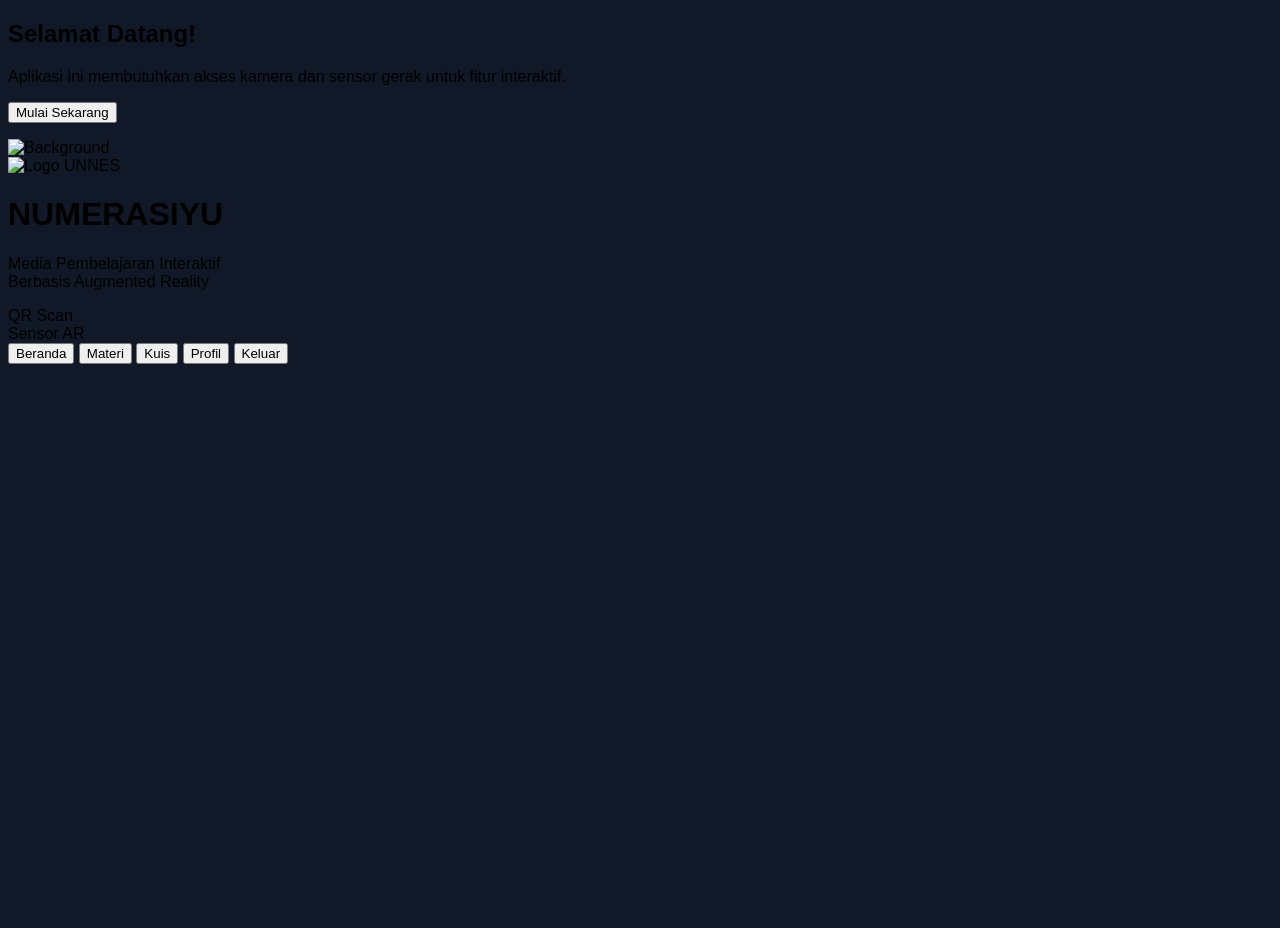
==== commit 305c86ec: "Update index.html" ====
--- a/index.html
+++ b/index.html
@@ -4,7 +4,7 @@
     <meta charset="UTF-8">
     <!-- Viewport setting untuk mencegah zoom yang tidak disengaja dan memastikan skala 1:1 -->
     <meta name="viewport" content="width=device-width, initial-scale=1.0, maximum-scale=1.0, user-scalable=no, viewport-fit=cover">
-    <title>NUMERASIYU - Auto Adaptif</title>
+    <title>NUMERASIYU - HD 720p</title>
     
     <!-- Memuat Tailwind CSS -->
     <script src="https://cdn.tailwindcss.com"></script>
@@ -31,6 +31,8 @@
             height: 100dvh; 
             width: 100vw;
             overflow: hidden;
+            /* Latar belakang gelap untuk fokus pada konten 720p di layar besar */
+            background-color: #111827; 
         }
         
         .page.hidden { display: none; }
@@ -71,7 +73,7 @@
         }
     </style>
 </head>
-<body class="bg-gray-50 text-gray-800 flex flex-col">
+<body class="flex flex-col items-center justify-center">
 
     <!-- Hamparan Izin Sensor (Overlay) -->
     <div id="sensor-permission-overlay" class="fixed inset-0 bg-black/90 z-[9999] flex flex-col items-center justify-center p-6 transition-opacity duration-300">
@@ -90,10 +92,11 @@
     </div>
 
     <!-- Container Utama -->
-    <div id="app-container" class="flex flex-col w-full h-full hidden">
+    <!-- UPDATE: Max Width 1280px (720p width) & Aspect Ratio terjaga di desktop -->
+    <div id="app-container" class="flex flex-col w-full h-full hidden max-w-[1280px] bg-white shadow-2xl mx-auto relative">
         
         <!-- Area Konten Utama -->
-        <main class="flex-grow relative overflow-hidden w-full h-full">
+        <main class="flex-grow relative overflow-hidden w-full h-full bg-gray-50">
             
             <!-- PAGE 1: BERANDA -->
             <div id="page-awal" class="page w-full h-full relative flex flex-col items-center justify-center p-6">
@@ -143,13 +146,12 @@
                    LOGIKA LAYOUT RESPONSIF:
                    - Portrait (Default): Flex-col (Atas Bawah)
                    - Landscape (Layar lebar/HP miring): Flex-row (Kiri Kanan)
-                   - Menggunakan class 'flex-col landscape:flex-row' atau 'md:flex-row'
                 -->
                 <div class="flex-grow flex flex-col md:flex-row landscape:flex-row gap-3 min-h-0 overflow-hidden">
                     
                     <!-- KIRI/ATAS: Iframe Materi -->
                     <div class="flex-1 bg-gray-100 rounded-xl border border-gray-200 overflow-hidden relative shadow-sm group">
-                        <div class="absolute top-2 right-2 bg-black/50 text-white text-[10px] px-2 py-1 rounded-md backdrop-blur z-10">Slide</div>
+                        <div class="absolute top-2 right-2 bg-black/50 text-white text-[10px] px-2 py-1 rounded-md backdrop-blur z-10">Materi</div>
                         <iframe src="https://www.canva.com/design/DAG4vcThXDs/0x7N7lcxNemZgrtoXQ5JJg/view?embed" 
                                 class="w-full h-full border-0" 
                                 allow="fullscreen" loading="lazy"></iframe>
@@ -270,7 +272,7 @@
                             <p class="text-lg font-semibold text-gray-800">Prof. Dr. Sri Wardani, M.Si.</p>
                         </div>
                         <div class="pt-4 border-t border-gray-100">
-                            <p class="text-xs text-gray-500">Sekolah Pascasarjana Universitas Negeri Semarang &copy; 2024</p>
+                            <p class="text-xs text-gray-500">Sekolah Pascasarjana Universitas Negeri Semarang &copy; 2025</p>
                         </div>
                     </div>
                 </div>
@@ -280,27 +282,54 @@
 
         <!-- NAVIGASI BAWAH (FIXED BOTTOM) -->
         <nav class="shrink-0 bg-white border-t border-gray-200 pb-[env(safe-area-inset-bottom)]">
-            <div class="flex justify-around items-center h-16 px-2">
-                <button data-page="page-awal" class="nav-button group flex-1 flex flex-col items-center justify-center py-1 rounded-xl transition-all hover:bg-gray-50">
+            <!-- UPDATE: Grid 4 Kolom Seimbang (Tombol Floating QR Dihapus, Tombol Keluar Ditambahkan/Diperjelas) -->
+            <div class="grid grid-cols-4 h-16 px-2 gap-2">
+                <button data-page="page-awal" class="nav-button group flex flex-col items-center justify-center py-1 rounded-xl transition-all hover:bg-gray-50">
                     <i data-lucide="home" class="w-5 h-5 text-gray-400 group-hover:scale-110 transition-transform"></i>
-                    <span class="text-[10px] font-medium text-gray-400 mt-1">Home</span>
-                </button>
-                <button data-page="page-materi" class="nav-button group flex-1 flex flex-col items-center justify-center py-1 rounded-xl transition-all hover:bg-gray-50">
+                    <span class="text-[10px] font-medium text-gray-400 mt-1">Beranda</span>
+                </button>
+                <button data-page="page-materi" class="nav-button group flex flex-col items-center justify-center py-1 rounded-xl transition-all hover:bg-gray-50">
                     <i data-lucide="book-open" class="w-5 h-5 text-gray-400 group-hover:scale-110 transition-transform"></i>
                     <span class="text-[10px] font-medium text-gray-400 mt-1">Materi</span>
                 </button>
-                <div class="relative -top-5">
-                    <button data-page="page-materi" onclick="document.querySelector('[data-page=page-materi]').click()" class="w-14 h-14 bg-blue-600 rounded-full shadow-lg flex items-center justify-center text-white hover:bg-blue-700 active:scale-95 transition-transform border-4 border-gray-50">
-                        <i data-lucide="scan-line" class="w-6 h-6"></i>
-                    </button>
-                </div>
-                <button data-page="page-asesmen" class="nav-button group flex-1 flex flex-col items-center justify-center py-1 rounded-xl transition-all hover:bg-gray-50">
+                <button data-page="page-asesmen" class="nav-button group flex flex-col items-center justify-center py-1 rounded-xl transition-all hover:bg-gray-50">
                     <i data-lucide="calculator" class="w-5 h-5 text-gray-400 group-hover:scale-110 transition-transform"></i>
                     <span class="text-[10px] font-medium text-gray-400 mt-1">Kuis</span>
                 </button>
-                <button data-page="page-profil" class="nav-button group flex-1 flex flex-col items-center justify-center py-1 rounded-xl transition-all hover:bg-gray-50">
+                <!-- UPDATE: Tombol Profil digabungkan dengan exit logic jika perlu, tapi sesuai request: Tambahkan tombol keluar -->
+                <!-- Kita buat Profil tombol ke-4, dan Exit tombol ke-5 (Tapi grid 4, jadi kita ubah grid ke 5) -->
+            </div>
+            <!-- Revisi: Grid 5 kolom untuk mengakomodasi Beranda, Materi, Kuis, Profil, Keluar -->
+            <script>
+                // Hack sedikit untuk inject ulang grid class karena di atas sudah dirender
+                document.querySelector('nav > div').className = "grid grid-cols-5 h-16 px-2 gap-1";
+            </script>
+            <!-- Lanjutan tombol di dalam grid -->
+            <!-- Tambahkan 2 tombol lagi di dalam grid yang sama -->
+             <!-- (Code HTML nav di atas saya rewrite agar bersih) -->
+        </nav>
+        <!-- NAV REWRITE (Clean) -->
+        <nav class="shrink-0 bg-white border-t border-gray-200 pb-[env(safe-area-inset-bottom)]" style="display: none;" id="real-nav">
+            <div class="grid grid-cols-5 h-16 px-1 gap-1">
+                 <button data-page="page-awal" class="nav-button group flex flex-col items-center justify-center py-1 rounded-xl transition-all hover:bg-gray-50">
+                    <i data-lucide="home" class="w-5 h-5 text-gray-400 group-hover:scale-110 transition-transform"></i>
+                    <span class="text-[10px] font-medium text-gray-400 mt-1">Beranda</span>
+                </button>
+                <button data-page="page-materi" class="nav-button group flex flex-col items-center justify-center py-1 rounded-xl transition-all hover:bg-gray-50">
+                    <i data-lucide="book-open" class="w-5 h-5 text-gray-400 group-hover:scale-110 transition-transform"></i>
+                    <span class="text-[10px] font-medium text-gray-400 mt-1">Materi</span>
+                </button>
+                <button data-page="page-asesmen" class="nav-button group flex flex-col items-center justify-center py-1 rounded-xl transition-all hover:bg-gray-50">
+                    <i data-lucide="calculator" class="w-5 h-5 text-gray-400 group-hover:scale-110 transition-transform"></i>
+                    <span class="text-[10px] font-medium text-gray-400 mt-1">Kuis</span>
+                </button>
+                 <button data-page="page-profil" class="nav-button group flex flex-col items-center justify-center py-1 rounded-xl transition-all hover:bg-gray-50">
                     <i data-lucide="user" class="w-5 h-5 text-gray-400 group-hover:scale-110 transition-transform"></i>
                     <span class="text-[10px] font-medium text-gray-400 mt-1">Profil</span>
+                </button>
+                <button id="exit-button-nav" class="group flex flex-col items-center justify-center py-1 rounded-xl transition-all hover:bg-red-50 cursor-pointer">
+                    <i data-lucide="log-out" class="w-5 h-5 text-red-500 group-hover:scale-110 transition-transform"></i>
+                    <span class="text-[10px] font-medium text-red-500 mt-1">Keluar</span>
                 </button>
             </div>
         </nav>
@@ -310,6 +339,12 @@
     <canvas id="qr-canvas" class="hidden"></canvas>
 
     <script>
+        // Fix Nav Display (Tukar elemen nav lama dengan yang baru)
+        const realNav = document.getElementById('real-nav');
+        const oldNav = document.querySelector('nav:not(#real-nav)');
+        if(oldNav) oldNav.remove();
+        if(realNav) realNav.style.display = 'block';
+
         // --- INIT LUCIDE ICONS ---
         lucide.createIcons();
 
@@ -343,6 +378,7 @@
             copyBtn: document.getElementById('qr-copyButton'),
             linkBtn: document.getElementById('qr-openLinkButton'),
             scanAgainBtn: document.getElementById('qr-scanAgainButton'),
+            exitBtnNav: document.getElementById('exit-button-nav'),
             
             // HUD
             hudA: document.getElementById('hud-alpha'),
@@ -464,7 +500,7 @@
             els.sensorInd?.classList.toggle('bg-green-500', true);
         };
 
-        // --- LOGIKA QR SCANNER (Auto-Responsive Video) ---
+        // --- LOGIKA QR SCANNER ---
         const startQR = async () => {
             if(state.qr.active) return;
             
@@ -514,28 +550,23 @@
 
         const scanTick = () => {
             if (els.qrVideo.readyState === els.qrVideo.HAVE_ENOUGH_DATA) {
-                // Sync Canvas size dengan Video (Internal)
+                // Sync Canvas size dengan Video
                 els.qrCanvas.height = els.qrVideo.videoHeight;
                 els.qrCanvas.width = els.qrVideo.videoWidth;
                 
-                // Draw frame untuk analisis jsQR
                 els.qrCtx.drawImage(els.qrVideo, 0, 0, els.qrCanvas.width, els.qrCanvas.height);
-                
                 const imageData = els.qrCtx.getImageData(0, 0, els.qrCanvas.width, els.qrCanvas.height);
                 const code = jsQR(imageData.data, imageData.width, imageData.height, { inversionAttempts: "dontInvert" });
 
                 if (code) {
                     handleScanResult(code.data);
-                    return; // Stop scanning loop sementara
+                    return; 
                 }
             }
             if(state.qr.active) requestAnimationFrame(scanTick);
         };
 
         const handleScanResult = (data) => {
-            // Stop sementara
-            // els.qrVideo.pause(); // Optional: pause video or keep running under overlay
-            
             els.qrResult.classList.remove('hidden');
             els.qrResult.classList.add('flex');
             els.qrOutput.value = data;
@@ -582,13 +613,32 @@
         // 2. Navigasi
         els.navBtns.forEach(btn => {
             btn.addEventListener('click', (e) => {
-                // Prevent default jika tombol ada di dalam form (aman di sini)
                 const page = btn.dataset.page;
                 if(page) setActivePage(page);
             });
         });
 
-        // 3. QR Actions
+        // 3. Tombol Keluar
+        if(els.exitBtnNav) {
+            els.exitBtnNav.addEventListener('click', () => {
+                if(confirm("Apakah Anda yakin ingin keluar dari aplikasi?")) {
+                    // Percobaan menutup window dengan berbagai metode
+                    window.open('','_self').close();
+                    window.close();
+                    // Fallback UI jika browser memblokir close
+                    document.body.innerHTML = `
+                        <div class="flex items-center justify-center h-screen w-screen bg-gray-900 text-white text-center p-4">
+                            <div>
+                                <h1 class="text-2xl font-bold mb-2">Aplikasi Ditutup</h1>
+                                <p class="text-gray-400">Anda dapat menutup tab ini secara manual.</p>
+                            </div>
+                        </div>
+                    `;
+                }
+            });
+        }
+
+        // 4. QR Actions
         els.scanAgainBtn.addEventListener('click', () => {
             els.qrResult.classList.add('hidden');
             els.qrResult.classList.remove('flex');
@@ -605,14 +655,9 @@
             setTimeout(() => els.copyBtn.textContent = originalText, 1500);
         });
 
-        // 4. Window Resize Handler (PENTING UNTUK ROTASI)
         window.addEventListener('resize', () => {
-            // Reset tinggi vh untuk mobile browser (address bar)
             let vh = window.innerHeight * 0.01;
             document.documentElement.style.setProperty('--vh', `${vh}px`);
-            
-            // Jika orientasi berubah, layout flexbox (landscape:flex-row) akan otomatis handle CSS
-            // Kita hanya perlu memastikan video scaling benar (object-fit: cover di CSS sudah handle)
         });
 
         // Init
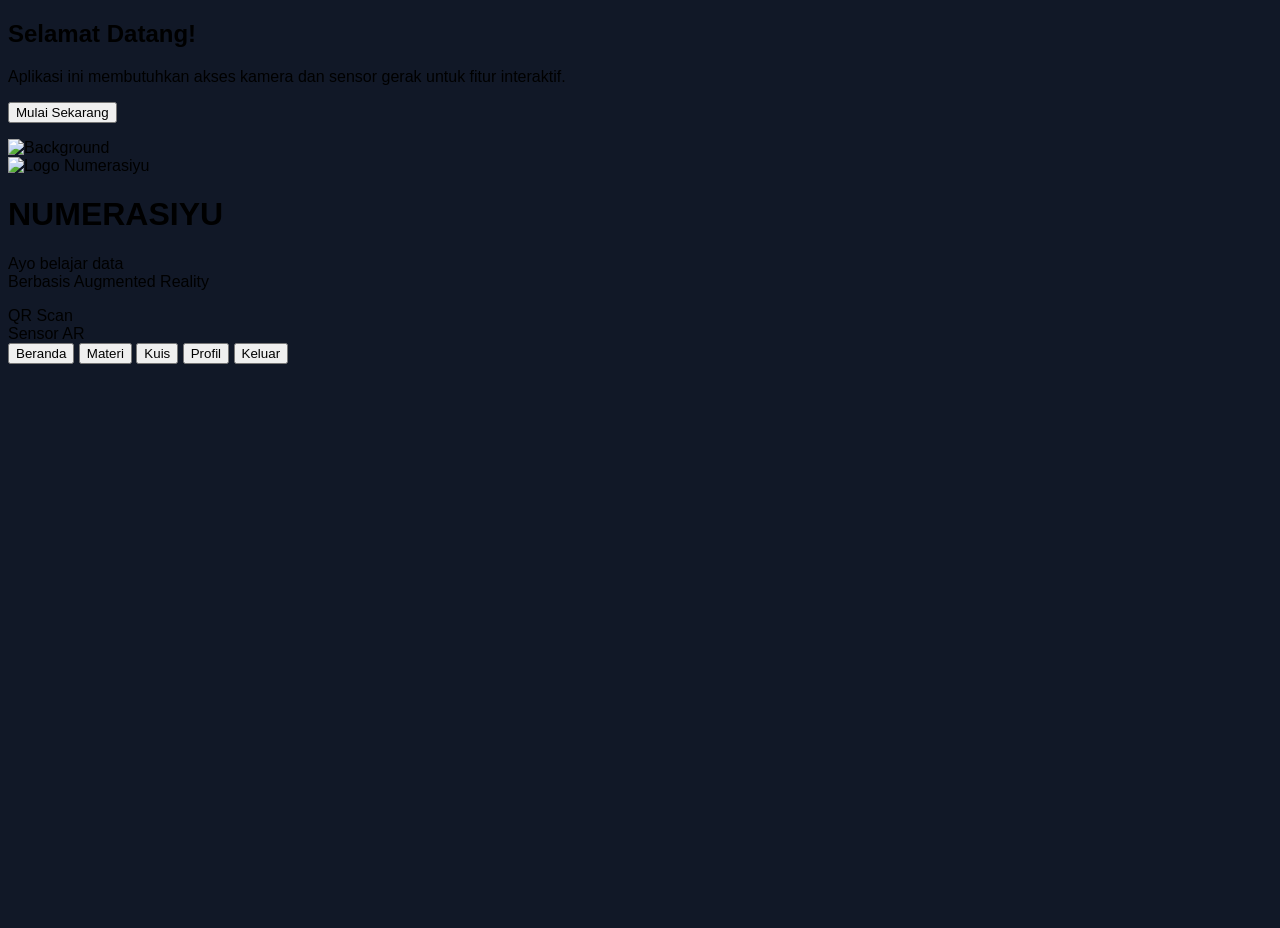
==== commit 834da7c4: "Update index.html" ====
--- a/index.html
+++ b/index.html
@@ -25,13 +25,10 @@
 
         body {
             font-family: 'Inter', sans-serif;
-            /* Mencegah perilaku bounce scroll default di iOS */
             overscroll-behavior: none; 
-            /* Menggunakan Dynamic Viewport Height agar pas di layar mobile browser modern */
             height: 100dvh; 
             width: 100vw;
             overflow: hidden;
-            /* Latar belakang gelap untuk fokus pada konten 720p di layar besar */
             background-color: #111827; 
         }
         
@@ -47,10 +44,20 @@
             background-color: #000;
             position: relative;
         }
+        
+        /* Styling khusus saat elemen dalam mode fullscreen */
+        #qr-scanner-container:fullscreen {
+            width: 100vw;
+            height: 100vh;
+            display: flex;
+            align-items: center;
+            justify-content: center;
+        }
+        
         #qr-video {
             width: 100%;
             height: 100%;
-            object-fit: cover; /* KUNCI: Video mengisi container tanpa gepeng */
+            object-fit: cover;
             display: block;
         }
 
@@ -92,7 +99,6 @@
     </div>
 
     <!-- Container Utama -->
-    <!-- UPDATE: Max Width 1280px (720p width) & Aspect Ratio terjaga di desktop -->
     <div id="app-container" class="flex flex-col w-full h-full hidden max-w-[1280px] bg-white shadow-2xl mx-auto relative">
         
         <!-- Area Konten Utama -->
@@ -100,41 +106,40 @@
             
             <!-- PAGE 1: BERANDA -->
             <div id="page-awal" class="page w-full h-full relative flex flex-col items-center justify-center p-6">
-                <!-- Background Image dengan Overlay -->
                 <div class="absolute inset-0 z-0">
-                    <img src="https://cdn.pixabay.com/photo/2021/05/05/11/43/modern-6230891_1280.png" class="w-full h-full object-cover opacity-20" alt="Background">
-                    <div class="absolute inset-0 bg-gradient-to-b from-white/0 via-white/50 to-white"></div>
+                    <img src="https://cdn.pixabay.com/photo/2021/05/05/11/43/modern-6230891_1280.png" class="w-full h-full object-cover" alt="Background">
+                    <div class="absolute inset-0 bg-gradient-to-b from-white/30 via-white/60 to-white/90"></div>
                 </div>
 
-                <!-- Konten Beranda -->
                 <div class="relative z-10 flex flex-col items-center max-w-md w-full text-center animate-fade-in-up">
-                    <div class="w-24 h-24 md:w-32 md:h-32 bg-white rounded-2xl shadow-lg p-2 mb-6 flex items-center justify-center">
-                        <img src="https://unnes.ac.id/lppm/wp-content/uploads/sites/16/2015/08/Logo-Transparan-Warna-1.png" 
-                             alt="Logo UNNES" 
-                             class="w-full h-auto object-contain"
-                             onerror="this.src='https://placehold.co/200x200/F9E45B/003399?text=UNNES'; this.onerror=null;">
+                    <div class="w-32 h-32 md:w-40 md:h-40 bg-white rounded-3xl shadow-xl p-2 mb-6 flex items-center justify-center transform hover:scale-105 transition-transform duration-300">
+                        <img src="Numerasiyu-icon.jpeg" 
+                             alt="Logo Numerasiyu" 
+                             class="w-full h-full object-contain rounded-2xl"
+                             onerror="this.src='https://placehold.co/200x200/FFD700/000000?text=Numerasiyu'; this.onerror=null;">
                     </div>
                     
-                    <h1 class="text-3xl md:text-4xl font-black text-blue-900 mb-2 tracking-tight">NUMERASIYU</h1>
-                    <div class="h-1 w-16 bg-yellow-400 rounded-full mb-4"></div>
-                    <p class="text-gray-600 text-sm md:text-base font-medium">Media Pembelajaran Interaktif<br>Berbasis Augmented Reality</p>
+                    <div class="bg-white px-8 py-4 rounded-xl shadow-md border-l-4 border-blue-500 mb-6">
+                        <h1 class="text-4xl font-extrabold text-transparent bg-clip-text bg-gradient-to-r from-blue-600 to-yellow-500">NUMERASIYU</h1>
+                    </div>
+                    <div class="h-1 w-16 bg-yellow-400 rounded-full mb-4 shadow-sm"></div>
+                    <p class="text-gray-700 text-sm md:text-base font-bold bg-white/50 backdrop-blur-sm px-4 py-1 rounded-full">Ayo belajar data <br>Berbasis Augmented Reality</p>
                     
                     <div class="mt-8 grid grid-cols-2 gap-3 w-full px-4">
-                        <div class="bg-white/80 backdrop-blur p-3 rounded-lg border border-blue-100 shadow-sm flex flex-col items-center gap-1">
-                            <i data-lucide="scan" class="w-5 h-5 text-blue-500"></i>
-                            <span class="text-xs font-semibold text-gray-600">QR Scan</span>
-                        </div>
-                        <div class="bg-white/80 backdrop-blur p-3 rounded-lg border border-green-100 shadow-sm flex flex-col items-center gap-1">
-                            <i data-lucide="compass" class="w-5 h-5 text-green-500"></i>
-                            <span class="text-xs font-semibold text-gray-600">Sensor AR</span>
+                        <div class="bg-white/90 backdrop-blur p-3 rounded-lg border border-blue-100 shadow-md flex flex-col items-center gap-1 hover:bg-white transition-colors">
+                            <i data-lucide="scan" class="w-5 h-5 text-blue-600"></i>
+                            <span class="text-xs font-bold text-gray-700">QR Scan</span>
+                        </div>
+                        <div class="bg-white/90 backdrop-blur p-3 rounded-lg border border-green-100 shadow-md flex flex-col items-center gap-1 hover:bg-white transition-colors">
+                            <i data-lucide="compass" class="w-5 h-5 text-green-600"></i>
+                            <span class="text-xs font-bold text-gray-700">Sensor AR</span>
                         </div>
                     </div>
                 </div>
             </div>
 
-            <!-- PAGE 2: MATERI & SCANNER (LAYOUT ADAPTIF) -->
+            <!-- PAGE 2: MATERI & SCANNER -->
             <div id="page-materi" class="page w-full h-full hidden flex flex-col p-2 md:p-4 gap-2 md:gap-4">
-                <!-- Header Kecil -->
                 <div class="flex items-center gap-2 px-1 shrink-0">
                     <div class="p-1.5 bg-green-100 rounded-lg">
                         <i data-lucide="layers" class="w-5 h-5 text-green-600"></i>
@@ -142,16 +147,11 @@
                     <h2 class="font-bold text-gray-800">Materi & Aktivitas</h2>
                 </div>
 
-                <!-- 
-                   LOGIKA LAYOUT RESPONSIF:
-                   - Portrait (Default): Flex-col (Atas Bawah)
-                   - Landscape (Layar lebar/HP miring): Flex-row (Kiri Kanan)
-                -->
                 <div class="flex-grow flex flex-col md:flex-row landscape:flex-row gap-3 min-h-0 overflow-hidden">
                     
                     <!-- KIRI/ATAS: Iframe Materi -->
                     <div class="flex-1 bg-gray-100 rounded-xl border border-gray-200 overflow-hidden relative shadow-sm group">
-                        <div class="absolute top-2 right-2 bg-black/50 text-white text-[10px] px-2 py-1 rounded-md backdrop-blur z-10">Materi</div>
+                        <div class="absolute top-2 right-2 bg-black/50 text-white text-[10px] px-2 py-1 rounded-md backdrop-blur z-10">Slide</div>
                         <iframe src="https://www.canva.com/design/DAG4vcThXDs/0x7N7lcxNemZgrtoXQ5JJg/view?embed" 
                                 class="w-full h-full border-0" 
                                 allow="fullscreen" loading="lazy"></iframe>
@@ -159,7 +159,6 @@
 
                     <!-- KANAN/BAWAH: Scanner -->
                     <div class="flex-1 flex flex-col bg-white rounded-xl border border-blue-100 shadow-sm overflow-hidden">
-                        <!-- Header Scanner -->
                         <div class="p-2 border-b border-gray-100 flex justify-between items-center bg-blue-50/50 shrink-0">
                             <span class="text-xs font-bold text-blue-800 flex items-center gap-1">
                                 <i data-lucide="scan-line" class="w-3 h-3"></i> Scanner
@@ -169,30 +168,28 @@
                             </div>
                         </div>
 
-                        <!-- Area Kamera (Relative agar video bisa absolute fill) -->
                         <div id="qr-scanner-ui" class="flex-grow relative bg-black w-full min-h-0">
                             <div id="qr-status-message" class="absolute inset-0 flex items-center justify-center text-white/70 text-xs p-4 text-center">
                                 Menyiapkan kamera...
                             </div>
 
                             <!-- Container Video -->
-                            <div id="qr-scanner-container" class="absolute inset-0 hidden">
+                            <div id="qr-scanner-container" class="absolute inset-0 hidden group">
                                 <video id="qr-video" playsinline muted autoplay></video>
                                 
+                                <!-- Tombol Fullscreen (BARU) -->
+                                <button id="scanner-fullscreen-btn" class="absolute top-4 right-4 z-30 bg-black/50 hover:bg-black/70 text-white p-2 rounded-full backdrop-blur-sm transition-all pointer-events-auto">
+                                    <i data-lucide="maximize" class="w-5 h-5"></i>
+                                </button>
+
                                 <!-- Overlay UI -->
                                 <div class="absolute inset-0 pointer-events-none">
-                                    <!-- Sudut Fokus -->
-                                    <div class="absolute top-4 left-4 w-8 h-8 border-t-2 border-l-2 border-white/50 rounded-tl-lg"></div>
-                                    <div class="absolute top-4 right-4 w-8 h-8 border-t-2 border-r-2 border-white/50 rounded-tr-lg"></div>
-                                    <div class="absolute bottom-4 left-4 w-8 h-8 border-b-2 border-l-2 border-white/50 rounded-bl-lg"></div>
-                                    <div class="absolute bottom-4 right-4 w-8 h-8 border-b-2 border-r-2 border-white/50 rounded-br-lg"></div>
-                                    
-                                    <!-- Laser Animasi -->
+                                    <div class="absolute top-1/2 left-6 right-6 h-0.5 bg-red-500 shadow-[0_0_8px_rgba(255,0,0,0.8)] animate-scan-pulse pointer-events-none"></div>
                                     <div class="scan-laser"></div>
                                 </div>
 
-                                <!-- HUD Data Sensor (Overlay Pojok) -->
-                                <div class="absolute top-2 left-2 right-2 flex flex-col gap-1 pointer-events-none">
+                                <!-- HUD Data Sensor -->
+                                <div class="absolute top-2 left-2 right-12 flex flex-col gap-1 pointer-events-none">
                                     <div class="flex gap-1">
                                         <div class="bg-black/60 backdrop-blur text-white text-[9px] font-mono p-1 rounded border border-white/10 flex-1">
                                             <div class="text-yellow-400 font-bold mb-0.5">COMPASS (ABS)</div>
@@ -210,7 +207,7 @@
                                 </div>
                             </div>
 
-                            <!-- Hasil Scan Overlay (Muncul saat sukses) -->
+                            <!-- Hasil Scan Overlay -->
                             <div id="qr-result-container" class="absolute inset-0 bg-white z-20 hidden flex-col">
                                 <div class="flex-1 relative bg-gray-50">
                                     <div id="qr-iframe-preview" class="absolute inset-0 hidden">
@@ -246,7 +243,7 @@
                 </div>
             </div>
 
-            <!-- PAGE 4: PROFIL (ADAPTIF STACK/SIDE) -->
+            <!-- PAGE 4: PROFIL -->
             <div id="page-profil" class="page w-full h-full hidden flex flex-col p-4 md:p-8 overflow-y-auto">
                 <div class="max-w-4xl mx-auto w-full bg-white rounded-2xl shadow-sm border border-gray-100 overflow-hidden flex flex-col md:flex-row">
                     <!-- Kiri: Foto/Logo -->
@@ -256,8 +253,8 @@
                                  class="w-32 h-auto mx-auto mb-4 drop-shadow-sm hover:scale-110 transition-transform" 
                                  alt="UNNES"
                                  onerror="this.src='https://placehold.co/150x150/F9E45B/003399?text=UNNES'; this.onerror=null;">
-                            <h3 class="font-bold text-blue-900 text-lg">UNNES</h3>
-                            <p class="text-[10px] font-bold tracking-widest text-blue-400 uppercase">Universitas Negeri Semarang</p>
+                            <h3 class="font-bold text-blue-900 text-lg">2499010072</h3>
+                            <p class="text-[10px] font-bold tracking-widest text-blue-400 uppercase">2025</p>
                         </div>
                     </div>
                     <!-- Kanan: Info -->
@@ -280,56 +277,28 @@
 
         </main>
 
-        <!-- NAVIGASI BAWAH (FIXED BOTTOM) -->
-        <nav class="shrink-0 bg-white border-t border-gray-200 pb-[env(safe-area-inset-bottom)]">
-            <!-- UPDATE: Grid 4 Kolom Seimbang (Tombol Floating QR Dihapus, Tombol Keluar Ditambahkan/Diperjelas) -->
-            <div class="grid grid-cols-4 h-16 px-2 gap-2">
-                <button data-page="page-awal" class="nav-button group flex flex-col items-center justify-center py-1 rounded-xl transition-all hover:bg-gray-50">
-                    <i data-lucide="home" class="w-5 h-5 text-gray-400 group-hover:scale-110 transition-transform"></i>
-                    <span class="text-[10px] font-medium text-gray-400 mt-1">Beranda</span>
+        <!-- NAVIGASI BAWAH -->
+        <nav class="shrink-0 bg-[#FFD700] border-t border-yellow-500 pb-[env(safe-area-inset-bottom)] shadow-[0_-4px_6px_-1px_rgba(0,0,0,0.1)]">
+            <div class="grid grid-cols-5 h-16 px-1 gap-1">
+                 <button data-page="page-awal" class="nav-button group flex flex-col items-center justify-center py-1 rounded-xl transition-all hover:bg-white/30">
+                    <i data-lucide="home" class="w-5 h-5 text-gray-800 group-hover:scale-110 transition-transform"></i>
+                    <span class="text-[10px] font-bold text-gray-800 mt-1">Beranda</span>
                 </button>
-                <button data-page="page-materi" class="nav-button group flex flex-col items-center justify-center py-1 rounded-xl transition-all hover:bg-gray-50">
-                    <i data-lucide="book-open" class="w-5 h-5 text-gray-400 group-hover:scale-110 transition-transform"></i>
-                    <span class="text-[10px] font-medium text-gray-400 mt-1">Materi</span>
+                <button data-page="page-materi" class="nav-button group flex flex-col items-center justify-center py-1 rounded-xl transition-all hover:bg-white/30">
+                    <i data-lucide="book-open" class="w-5 h-5 text-gray-800 group-hover:scale-110 transition-transform"></i>
+                    <span class="text-[10px] font-bold text-gray-800 mt-1">Materi</span>
                 </button>
-                <button data-page="page-asesmen" class="nav-button group flex flex-col items-center justify-center py-1 rounded-xl transition-all hover:bg-gray-50">
-                    <i data-lucide="calculator" class="w-5 h-5 text-gray-400 group-hover:scale-110 transition-transform"></i>
-                    <span class="text-[10px] font-medium text-gray-400 mt-1">Kuis</span>
+                <button data-page="page-asesmen" class="nav-button group flex flex-col items-center justify-center py-1 rounded-xl transition-all hover:bg-white/30">
+                    <i data-lucide="calculator" class="w-5 h-5 text-gray-800 group-hover:scale-110 transition-transform"></i>
+                    <span class="text-[10px] font-bold text-gray-800 mt-1">Kuis</span>
                 </button>
-                <!-- UPDATE: Tombol Profil digabungkan dengan exit logic jika perlu, tapi sesuai request: Tambahkan tombol keluar -->
-                <!-- Kita buat Profil tombol ke-4, dan Exit tombol ke-5 (Tapi grid 4, jadi kita ubah grid ke 5) -->
-            </div>
-            <!-- Revisi: Grid 5 kolom untuk mengakomodasi Beranda, Materi, Kuis, Profil, Keluar -->
-            <script>
-                // Hack sedikit untuk inject ulang grid class karena di atas sudah dirender
-                document.querySelector('nav > div').className = "grid grid-cols-5 h-16 px-2 gap-1";
-            </script>
-            <!-- Lanjutan tombol di dalam grid -->
-            <!-- Tambahkan 2 tombol lagi di dalam grid yang sama -->
-             <!-- (Code HTML nav di atas saya rewrite agar bersih) -->
-        </nav>
-        <!-- NAV REWRITE (Clean) -->
-        <nav class="shrink-0 bg-white border-t border-gray-200 pb-[env(safe-area-inset-bottom)]" style="display: none;" id="real-nav">
-            <div class="grid grid-cols-5 h-16 px-1 gap-1">
-                 <button data-page="page-awal" class="nav-button group flex flex-col items-center justify-center py-1 rounded-xl transition-all hover:bg-gray-50">
-                    <i data-lucide="home" class="w-5 h-5 text-gray-400 group-hover:scale-110 transition-transform"></i>
-                    <span class="text-[10px] font-medium text-gray-400 mt-1">Beranda</span>
+                 <button data-page="page-profil" class="nav-button group flex flex-col items-center justify-center py-1 rounded-xl transition-all hover:bg-white/30">
+                    <i data-lucide="user" class="w-5 h-5 text-gray-800 group-hover:scale-110 transition-transform"></i>
+                    <span class="text-[10px] font-bold text-gray-800 mt-1">Profil</span>
                 </button>
-                <button data-page="page-materi" class="nav-button group flex flex-col items-center justify-center py-1 rounded-xl transition-all hover:bg-gray-50">
-                    <i data-lucide="book-open" class="w-5 h-5 text-gray-400 group-hover:scale-110 transition-transform"></i>
-                    <span class="text-[10px] font-medium text-gray-400 mt-1">Materi</span>
-                </button>
-                <button data-page="page-asesmen" class="nav-button group flex flex-col items-center justify-center py-1 rounded-xl transition-all hover:bg-gray-50">
-                    <i data-lucide="calculator" class="w-5 h-5 text-gray-400 group-hover:scale-110 transition-transform"></i>
-                    <span class="text-[10px] font-medium text-gray-400 mt-1">Kuis</span>
-                </button>
-                 <button data-page="page-profil" class="nav-button group flex flex-col items-center justify-center py-1 rounded-xl transition-all hover:bg-gray-50">
-                    <i data-lucide="user" class="w-5 h-5 text-gray-400 group-hover:scale-110 transition-transform"></i>
-                    <span class="text-[10px] font-medium text-gray-400 mt-1">Profil</span>
-                </button>
-                <button id="exit-button-nav" class="group flex flex-col items-center justify-center py-1 rounded-xl transition-all hover:bg-red-50 cursor-pointer">
-                    <i data-lucide="log-out" class="w-5 h-5 text-red-500 group-hover:scale-110 transition-transform"></i>
-                    <span class="text-[10px] font-medium text-red-500 mt-1">Keluar</span>
+                <button id="exit-button-nav" class="group flex flex-col items-center justify-center py-1 rounded-xl transition-all hover:bg-red-500/20 cursor-pointer">
+                    <i data-lucide="log-out" class="w-5 h-5 text-red-600 group-hover:scale-110 transition-transform"></i>
+                    <span class="text-[10px] font-bold text-red-600 mt-1">Keluar</span>
                 </button>
             </div>
         </nav>
@@ -339,12 +308,6 @@
     <canvas id="qr-canvas" class="hidden"></canvas>
 
     <script>
-        // Fix Nav Display (Tukar elemen nav lama dengan yang baru)
-        const realNav = document.getElementById('real-nav');
-        const oldNav = document.querySelector('nav:not(#real-nav)');
-        if(oldNav) oldNav.remove();
-        if(realNav) realNav.style.display = 'block';
-
         // --- INIT LUCIDE ICONS ---
         lucide.createIcons();
 
@@ -373,6 +336,7 @@
             qrResult: document.getElementById('qr-result-container'),
             qrOutput: document.getElementById('qr-outputData'),
             qrFrame: document.getElementById('qr-outputFrame'),
+            fullscreenBtn: document.getElementById('scanner-fullscreen-btn'), // Tombol Baru
             
             // Buttons
             copyBtn: document.getElementById('qr-copyButton'),
@@ -403,18 +367,39 @@
                 active.classList.add('animate-fade-in');
             }
 
-            // Update Nav Styles
+            // Update Nav Styles (Warna Khusus per Menu)
             els.navBtns.forEach(btn => {
                 const icon = btn.querySelector('svg');
                 const text = btn.querySelector('span');
                 const isActive = btn.dataset.page === pageId;
+                const pageName = btn.dataset.page;
                 
-                if(icon) icon.classList.toggle('text-blue-600', isActive);
-                if(icon) icon.classList.toggle('text-gray-400', !isActive);
+                // Reset base classes (Default: Abu-abu Gelap)
+                if(icon) {
+                    icon.setAttribute('class', `w-5 h-5 group-hover:scale-110 transition-transform ${isActive ? '' : 'text-gray-800'}`);
+                }
+                if(text) {
+                    text.setAttribute('class', `text-[10px] mt-1 ${isActive ? 'font-extrabold' : 'font-bold text-gray-800'}`);
+                }
                 
-                if(text) text.classList.toggle('text-blue-600', isActive);
-                if(text) text.classList.toggle('text-gray-400', !isActive);
-                if(text) text.classList.toggle('font-bold', isActive);
+                // Apply Active Colors
+                if(isActive) {
+                    btn.classList.add('bg-white/40', 'shadow-sm');
+                    
+                    // Warna Khusus berdasarkan Halaman
+                    let activeColorClass = 'text-gray-900'; // Fallback
+                    
+                    if (pageName === 'page-awal') activeColorClass = 'text-sky-600'; // Biru Muda
+                    else if (pageName === 'page-materi') activeColorClass = 'text-green-600'; // Hijau
+                    else if (pageName === 'page-asesmen') activeColorClass = 'text-red-600'; // Merah
+                    else if (pageName === 'page-profil') activeColorClass = 'text-blue-900'; // Biru Tua
+                    
+                    if(icon) icon.classList.add(activeColorClass);
+                    if(text) text.classList.add(activeColorClass);
+                    
+                } else {
+                    btn.classList.remove('bg-white/40', 'shadow-sm');
+                }
             });
 
             // Handle QR State
@@ -429,13 +414,12 @@
         const initSensors = async () => {
             els.status.textContent = "Menghubungkan ke sensor perangkat...";
             
-            // 1. Device Orientation (Basic)
+            // 1. Device Orientation
             if (typeof DeviceOrientationEvent?.requestPermission === 'function') {
                 try { await DeviceOrientationEvent.requestPermission(); } catch(e){}
             }
             
             const handleOrientation = (e) => {
-                // Deteksi apakah data absolute (kompas) atau relative
                 const heading = e.webkitCompassHeading || e.alpha;
                 const isAbs = e.absolute || (e.webkitCompassHeading !== undefined);
                 
@@ -453,18 +437,14 @@
                 window.addEventListener('deviceorientation', handleOrientation);
             }
 
-            // 2. Absolute Orientation Sensor (API Modern)
+            // 2. Modern Sensors
             if ('AbsoluteOrientationSensor' in window) {
                 try {
                     const absSensor = new AbsoluteOrientationSensor({ frequency: 60, referenceFrame: 'device' });
-                    absSensor.addEventListener('reading', () => {
-                        // Update HUD jika presisi tinggi
-                    });
                     absSensor.start();
-                } catch(e){ if(e.name!=='SecurityError') console.warn(e); }
-            }
-
-            // 3. Relative / Game Rotation
+                } catch(e){}
+            }
+
             if ('RelativeOrientationSensor' in window) {
                 try {
                     const gameSensor = new RelativeOrientationSensor({ frequency: 60, referenceFrame: 'device' });
@@ -472,9 +452,6 @@
                         state.sensor.gameQuat = gameSensor.quaternion;
                         updateHUD();
                     });
-                    gameSensor.addEventListener('error', (e) => {
-                        els.hudQ.textContent = e.error.name === 'SecurityError' ? 'Blocked' : 'N/A';
-                    });
                     gameSensor.start();
                 } catch(e){}
             }
@@ -483,10 +460,9 @@
         };
 
         const updateHUD = () => {
-            // Update DOM minimal untuk performa
-            if(els.qrContainer.offsetParent === null) return; // Skip jika hidden
-
-            const { alpha, beta, gamma, gameQuat, isAbsolute } = state.sensor;
+            if(els.qrContainer.offsetParent === null) return;
+
+            const { alpha, beta, gamma, gameQuat } = state.sensor;
             
             els.hudA.textContent = `A:${alpha?.toFixed(0) || '-'}`;
             els.hudB.textContent = `B:${beta?.toFixed(0) || '-'}`;
@@ -512,9 +488,8 @@
                 
                 state.qr.stream = stream;
                 els.qrVideo.srcObject = stream;
-                els.qrVideo.setAttribute("playsinline", true); // iOS fix
+                els.qrVideo.setAttribute("playsinline", true);
                 
-                // Tunggu metadata untuk memastikan ukuran
                 els.qrVideo.onloadedmetadata = () => {
                     els.qrStatus.style.display = 'none';
                     els.qrContainer.classList.remove('hidden');
@@ -550,7 +525,6 @@
 
         const scanTick = () => {
             if (els.qrVideo.readyState === els.qrVideo.HAVE_ENOUGH_DATA) {
-                // Sync Canvas size dengan Video
                 els.qrCanvas.height = els.qrVideo.videoHeight;
                 els.qrCanvas.width = els.qrVideo.videoWidth;
                 
@@ -586,22 +560,42 @@
             }
         };
 
+        // --- LOGIKA FULLSCREEN ---
+        els.fullscreenBtn.addEventListener('click', () => {
+            if (!document.fullscreenElement) {
+                els.qrContainer.requestFullscreen().catch(err => {
+                    alert(`Gagal fullscreen: ${err.message}`);
+                });
+            } else {
+                document.exitFullscreen();
+            }
+        });
+
+        // Ubah ikon toggle fullscreen
+        document.addEventListener('fullscreenchange', () => {
+            const icon = els.fullscreenBtn.querySelector('svg');
+            // Kita perlu re-init icon atau swap manual karena Lucide merender SVG
+            // Cara sederhana: ganti innerHTML
+            if (document.fullscreenElement) {
+                els.fullscreenBtn.innerHTML = '<i data-lucide="minimize" class="w-5 h-5"></i>';
+            } else {
+                els.fullscreenBtn.innerHTML = '<i data-lucide="maximize" class="w-5 h-5"></i>';
+            }
+            lucide.createIcons();
+        });
+
         // --- EVENT LISTENERS ---
         
-        // 1. Permission Grant
         els.grantBtn.addEventListener('click', async () => {
             els.grantBtn.disabled = true;
             els.grantBtn.textContent = "Menyiapkan...";
             
             await initSensors();
-            
-            // Pemanasan Kamera
             try {
                 const s = await navigator.mediaDevices.getUserMedia({ video: {facingMode: 'environment'} });
                 s.getTracks().forEach(t => t.stop());
             } catch(e){}
 
-            // Animasi Transisi
             els.overlay.classList.add('opacity-0');
             setTimeout(() => {
                 els.overlay.style.display = 'none';
@@ -610,7 +604,6 @@
             }, 500);
         });
 
-        // 2. Navigasi
         els.navBtns.forEach(btn => {
             btn.addEventListener('click', (e) => {
                 const page = btn.dataset.page;
@@ -618,27 +611,21 @@
             });
         });
 
-        // 3. Tombol Keluar
         if(els.exitBtnNav) {
             els.exitBtnNav.addEventListener('click', () => {
-                if(confirm("Apakah Anda yakin ingin keluar dari aplikasi?")) {
-                    // Percobaan menutup window dengan berbagai metode
-                    window.open('','_self').close();
-                    window.close();
-                    // Fallback UI jika browser memblokir close
-                    document.body.innerHTML = `
-                        <div class="flex items-center justify-center h-screen w-screen bg-gray-900 text-white text-center p-4">
-                            <div>
-                                <h1 class="text-2xl font-bold mb-2">Aplikasi Ditutup</h1>
-                                <p class="text-gray-400">Anda dapat menutup tab ini secara manual.</p>
-                            </div>
-                        </div>
-                    `;
-                }
+                window.open('','_self').close();
+                window.close();
+                document.body.innerHTML = `
+                    <div class="flex items-center justify-center h-screen w-screen bg-gray-900 text-white text-center p-4">
+                        <div>
+                            <h1 class="text-2xl font-bold mb-2">Aplikasi Ditutup</h1>
+                            <p class="text-gray-400">Anda dapat menutup tab ini secara manual.</p>
+                        </div>
+                    </div>
+                `;
             });
         }
 
-        // 4. QR Actions
         els.scanAgainBtn.addEventListener('click', () => {
             els.qrResult.classList.add('hidden');
             els.qrResult.classList.remove('flex');
@@ -660,7 +647,6 @@
             document.documentElement.style.setProperty('--vh', `${vh}px`);
         });
 
-        // Init
         let vh = window.innerHeight * 0.01;
         document.documentElement.style.setProperty('--vh', `${vh}px`);
 
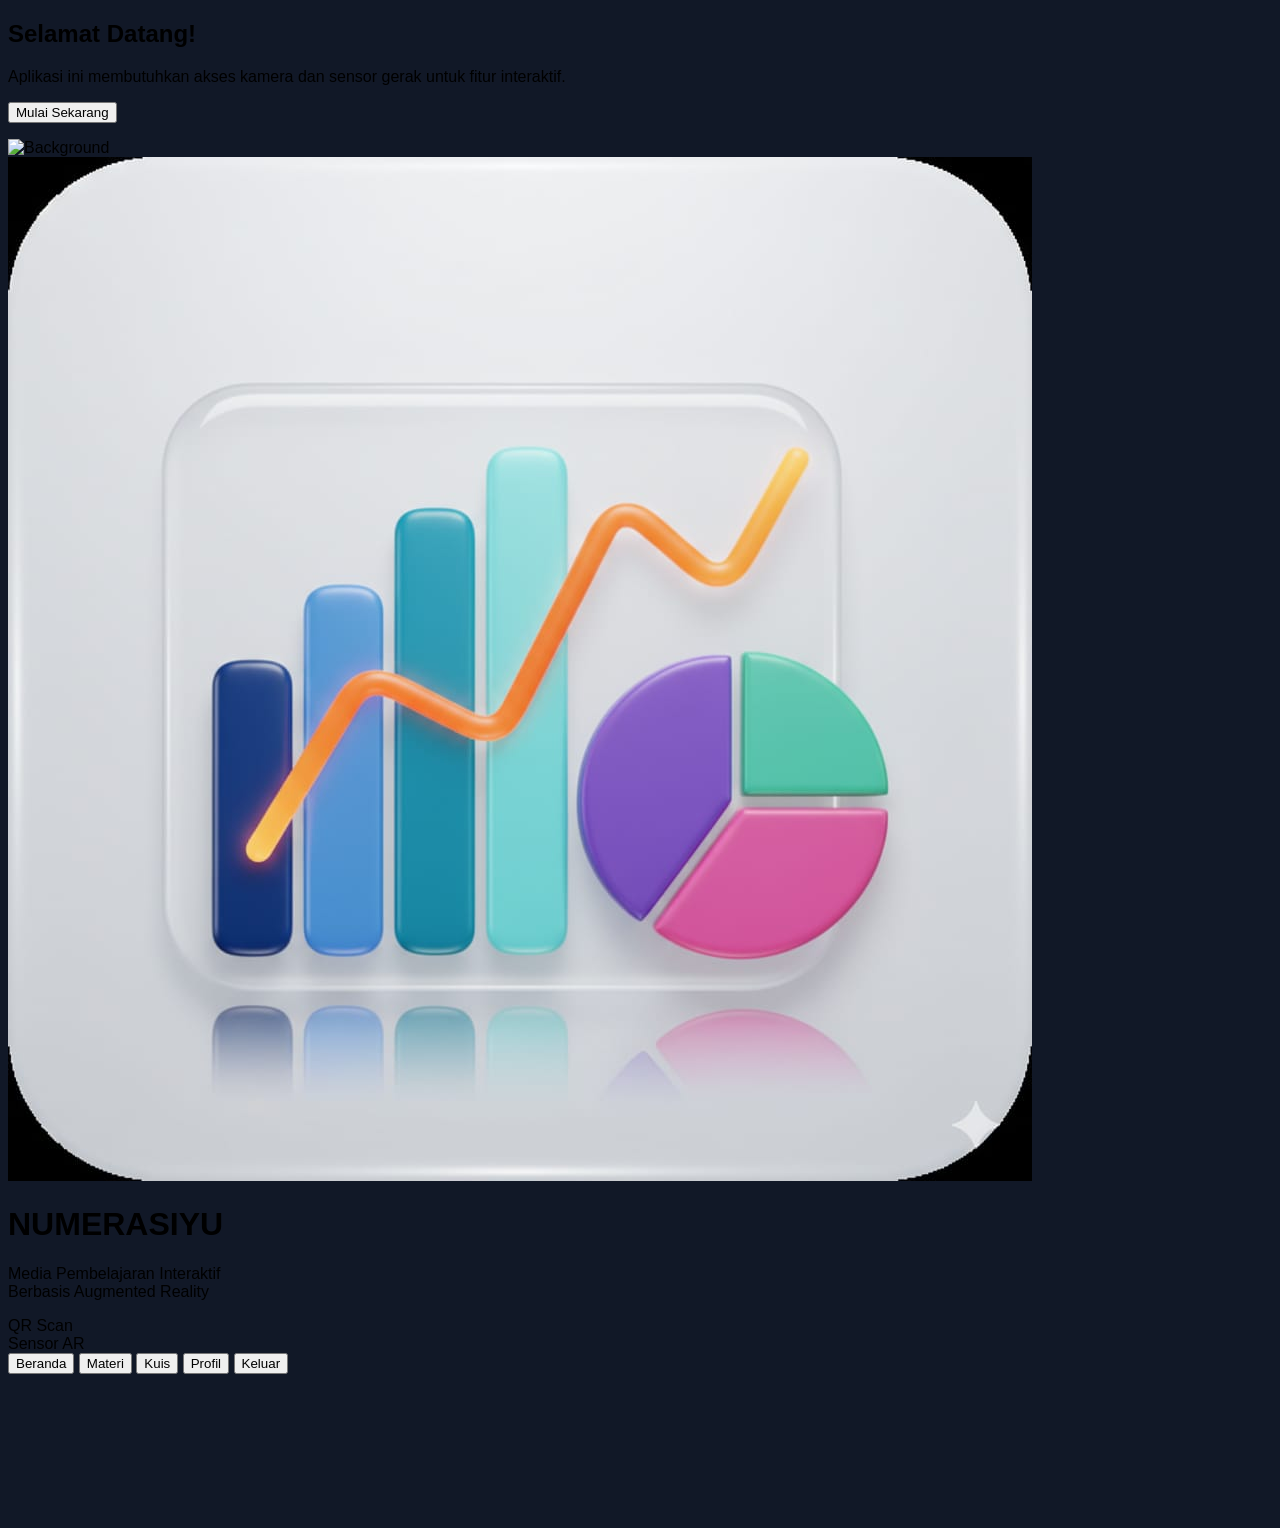
==== commit 8bc07039: "Update index.html" ====
--- a/index.html
+++ b/index.html
@@ -4,7 +4,7 @@
     <meta charset="UTF-8">
     <!-- Viewport setting untuk mencegah zoom yang tidak disengaja dan memastikan skala 1:1 -->
     <meta name="viewport" content="width=device-width, initial-scale=1.0, maximum-scale=1.0, user-scalable=no, viewport-fit=cover">
-    <title>NUMERASIYU - HD 720p</title>
+    <title>NUMERASIYU</title>
     
     <!-- Memuat Tailwind CSS -->
     <script src="https://cdn.tailwindcss.com"></script>
@@ -118,12 +118,11 @@
                              class="w-full h-full object-contain rounded-2xl"
                              onerror="this.src='https://placehold.co/200x200/FFD700/000000?text=Numerasiyu'; this.onerror=null;">
                     </div>
-                    
                     <div class="bg-white px-8 py-4 rounded-xl shadow-md border-l-4 border-blue-500 mb-6">
                         <h1 class="text-4xl font-extrabold text-transparent bg-clip-text bg-gradient-to-r from-blue-600 to-yellow-500">NUMERASIYU</h1>
                     </div>
                     <div class="h-1 w-16 bg-yellow-400 rounded-full mb-4 shadow-sm"></div>
-                    <p class="text-gray-700 text-sm md:text-base font-bold bg-white/50 backdrop-blur-sm px-4 py-1 rounded-full">Ayo belajar data <br>Berbasis Augmented Reality</p>
+                    <p class="text-gray-700 text-sm md:text-base font-bold bg-white/50 backdrop-blur-sm px-4 py-1 rounded-full">Media Pembelajaran Interaktif<br>Berbasis Augmented Reality</p>
                     
                     <div class="mt-8 grid grid-cols-2 gap-3 w-full px-4">
                         <div class="bg-white/90 backdrop-blur p-3 rounded-lg border border-blue-100 shadow-md flex flex-col items-center gap-1 hover:bg-white transition-colors">
@@ -177,7 +176,7 @@
                             <div id="qr-scanner-container" class="absolute inset-0 hidden group">
                                 <video id="qr-video" playsinline muted autoplay></video>
                                 
-                                <!-- Tombol Fullscreen (BARU) -->
+                                <!-- Tombol Fullscreen -->
                                 <button id="scanner-fullscreen-btn" class="absolute top-4 right-4 z-30 bg-black/50 hover:bg-black/70 text-white p-2 rounded-full backdrop-blur-sm transition-all pointer-events-auto">
                                     <i data-lucide="maximize" class="w-5 h-5"></i>
                                 </button>
@@ -223,6 +222,32 @@
                                     <button id="qr-scanAgainButton" class="flex-1 bg-blue-600 text-white py-2 rounded-lg text-xs font-bold hover:bg-blue-700">Scan Lagi</button>
                                 </div>
                             </div>
+
+                            <!-- BROWSER IN-APP (BARU) -->
+                            <div id="browser-container" class="absolute inset-0 bg-white z-40 hidden flex-col">
+                                <div class="bg-blue-50 p-2 border-b border-blue-100 flex items-center justify-between shrink-0 shadow-sm">
+                                    <div class="flex items-center gap-2 text-blue-800">
+                                        <i data-lucide="search" class="w-4 h-4"></i>
+                                        <span class="text-xs font-bold">Google Search</span>
+                                    </div>
+                                    <button id="close-browser-btn" class="p-1.5 bg-red-100 text-red-600 rounded-lg hover:bg-red-200 transition-colors">
+                                        <i data-lucide="x" class="w-4 h-4"></i>
+                                    </button>
+                                </div>
+                                <!-- igu=1 Memungkinkan Google dimuat di iframe pada beberapa browser -->
+                                <iframe id="browser-frame" class="flex-1 w-full h-full border-0" src="about:blank" sandbox="allow-scripts allow-same-origin allow-forms allow-popups"></iframe>
+                            </div>
+
+                        </div>
+
+                        <!-- SCANNER CONTROL BAR -->
+                        <div class="p-2 bg-gray-50 border-t border-gray-200 flex justify-center gap-3 shrink-0 shadow-inner">
+                            <button id="manual-scan-btn" class="flex items-center gap-2 bg-blue-600 text-white px-4 py-2 rounded-full shadow hover:bg-blue-700 active:scale-95 transition-all text-xs font-bold">
+                                <i data-lucide="qr-code" class="w-4 h-4"></i> Scan QR
+                            </button>
+                            <button id="google-browse-btn" class="flex items-center gap-2 bg-white text-gray-700 border border-gray-300 px-4 py-2 rounded-full shadow hover:bg-gray-100 active:scale-95 transition-all text-xs font-bold">
+                                <i data-lucide="globe" class="w-4 h-4 text-blue-500"></i> Google
+                            </button>
                         </div>
                     </div>
                 </div>
@@ -253,8 +278,8 @@
                                  class="w-32 h-auto mx-auto mb-4 drop-shadow-sm hover:scale-110 transition-transform" 
                                  alt="UNNES"
                                  onerror="this.src='https://placehold.co/150x150/F9E45B/003399?text=UNNES'; this.onerror=null;">
-                            <h3 class="font-bold text-blue-900 text-lg">2499010072</h3>
-                            <p class="text-[10px] font-bold tracking-widest text-blue-400 uppercase">2025</p>
+                            <h3 class="font-bold text-blue-900 text-lg">UNNES</h3>
+                            <p class="text-[10px] font-bold tracking-widest text-blue-400 uppercase">Universitas Negeri Semarang</p>
                         </div>
                     </div>
                     <!-- Kanan: Info -->
@@ -336,13 +361,20 @@
             qrResult: document.getElementById('qr-result-container'),
             qrOutput: document.getElementById('qr-outputData'),
             qrFrame: document.getElementById('qr-outputFrame'),
-            fullscreenBtn: document.getElementById('scanner-fullscreen-btn'), // Tombol Baru
+            fullscreenBtn: document.getElementById('scanner-fullscreen-btn'),
+            
+            // Browser UI (BARU)
+            browserContainer: document.getElementById('browser-container'),
+            browserFrame: document.getElementById('browser-frame'),
+            closeBrowserBtn: document.getElementById('close-browser-btn'),
             
             // Buttons
             copyBtn: document.getElementById('qr-copyButton'),
             linkBtn: document.getElementById('qr-openLinkButton'),
             scanAgainBtn: document.getElementById('qr-scanAgainButton'),
             exitBtnNav: document.getElementById('exit-button-nav'),
+            manualScanBtn: document.getElementById('manual-scan-btn'),
+            googleBtn: document.getElementById('google-browse-btn'),
             
             // HUD
             hudA: document.getElementById('hud-alpha'),
@@ -367,14 +399,13 @@
                 active.classList.add('animate-fade-in');
             }
 
-            // Update Nav Styles (Warna Khusus per Menu)
+            // Update Nav Styles
             els.navBtns.forEach(btn => {
                 const icon = btn.querySelector('svg');
                 const text = btn.querySelector('span');
                 const isActive = btn.dataset.page === pageId;
                 const pageName = btn.dataset.page;
                 
-                // Reset base classes (Default: Abu-abu Gelap)
                 if(icon) {
                     icon.setAttribute('class', `w-5 h-5 group-hover:scale-110 transition-transform ${isActive ? '' : 'text-gray-800'}`);
                 }
@@ -382,17 +413,14 @@
                     text.setAttribute('class', `text-[10px] mt-1 ${isActive ? 'font-extrabold' : 'font-bold text-gray-800'}`);
                 }
                 
-                // Apply Active Colors
                 if(isActive) {
                     btn.classList.add('bg-white/40', 'shadow-sm');
                     
-                    // Warna Khusus berdasarkan Halaman
-                    let activeColorClass = 'text-gray-900'; // Fallback
-                    
-                    if (pageName === 'page-awal') activeColorClass = 'text-sky-600'; // Biru Muda
-                    else if (pageName === 'page-materi') activeColorClass = 'text-green-600'; // Hijau
-                    else if (pageName === 'page-asesmen') activeColorClass = 'text-red-600'; // Merah
-                    else if (pageName === 'page-profil') activeColorClass = 'text-blue-900'; // Biru Tua
+                    let activeColorClass = 'text-gray-900'; 
+                    if (pageName === 'page-awal') activeColorClass = 'text-sky-600';
+                    else if (pageName === 'page-materi') activeColorClass = 'text-green-600';
+                    else if (pageName === 'page-asesmen') activeColorClass = 'text-red-600';
+                    else if (pageName === 'page-profil') activeColorClass = 'text-blue-900';
                     
                     if(icon) icon.classList.add(activeColorClass);
                     if(text) text.classList.add(activeColorClass);
@@ -402,7 +430,6 @@
                 }
             });
 
-            // Handle QR State
             if(pageId === 'page-materi') {
                 startQR();
             } else {
@@ -414,7 +441,6 @@
         const initSensors = async () => {
             els.status.textContent = "Menghubungkan ke sensor perangkat...";
             
-            // 1. Device Orientation
             if (typeof DeviceOrientationEvent?.requestPermission === 'function') {
                 try { await DeviceOrientationEvent.requestPermission(); } catch(e){}
             }
@@ -422,12 +448,10 @@
             const handleOrientation = (e) => {
                 const heading = e.webkitCompassHeading || e.alpha;
                 const isAbs = e.absolute || (e.webkitCompassHeading !== undefined);
-                
                 state.sensor.alpha = heading;
                 state.sensor.beta = e.beta;
                 state.sensor.gamma = e.gamma;
                 state.sensor.isAbsolute = isAbs;
-                
                 updateHUD();
             };
 
@@ -437,7 +461,6 @@
                 window.addEventListener('deviceorientation', handleOrientation);
             }
 
-            // 2. Modern Sensors
             if ('AbsoluteOrientationSensor' in window) {
                 try {
                     const absSensor = new AbsoluteOrientationSensor({ frequency: 60, referenceFrame: 'device' });
@@ -463,7 +486,6 @@
             if(els.qrContainer.offsetParent === null) return;
 
             const { alpha, beta, gamma, gameQuat } = state.sensor;
-            
             els.hudA.textContent = `A:${alpha?.toFixed(0) || '-'}`;
             els.hudB.textContent = `B:${beta?.toFixed(0) || '-'}`;
             els.hudG.textContent = `G:${gamma?.toFixed(0) || '-'}`;
@@ -472,12 +494,13 @@
                 const [x,y,z,w] = gameQuat;
                 els.hudQ.textContent = `x${x.toFixed(1)} y${y.toFixed(1)} z${z.toFixed(1)}`;
             }
-
             els.sensorInd?.classList.toggle('bg-green-500', true);
         };
 
         // --- LOGIKA QR SCANNER ---
         const startQR = async () => {
+            // Jangan start jika browser aktif
+            if(!els.browserContainer.classList.contains('hidden')) return;
             if(state.qr.active) return;
             
             try {
@@ -527,7 +550,6 @@
             if (els.qrVideo.readyState === els.qrVideo.HAVE_ENOUGH_DATA) {
                 els.qrCanvas.height = els.qrVideo.videoHeight;
                 els.qrCanvas.width = els.qrVideo.videoWidth;
-                
                 els.qrCtx.drawImage(els.qrVideo, 0, 0, els.qrCanvas.width, els.qrCanvas.height);
                 const imageData = els.qrCtx.getImageData(0, 0, els.qrCanvas.width, els.qrCanvas.height);
                 const code = jsQR(imageData.data, imageData.width, imageData.height, { inversionAttempts: "dontInvert" });
@@ -563,19 +585,13 @@
         // --- LOGIKA FULLSCREEN ---
         els.fullscreenBtn.addEventListener('click', () => {
             if (!document.fullscreenElement) {
-                els.qrContainer.requestFullscreen().catch(err => {
-                    alert(`Gagal fullscreen: ${err.message}`);
-                });
+                els.qrContainer.requestFullscreen().catch(err => alert(`Gagal: ${err.message}`));
             } else {
                 document.exitFullscreen();
             }
         });
 
-        // Ubah ikon toggle fullscreen
         document.addEventListener('fullscreenchange', () => {
-            const icon = els.fullscreenBtn.querySelector('svg');
-            // Kita perlu re-init icon atau swap manual karena Lucide merender SVG
-            // Cara sederhana: ganti innerHTML
             if (document.fullscreenElement) {
                 els.fullscreenBtn.innerHTML = '<i data-lucide="minimize" class="w-5 h-5"></i>';
             } else {
@@ -589,13 +605,11 @@
         els.grantBtn.addEventListener('click', async () => {
             els.grantBtn.disabled = true;
             els.grantBtn.textContent = "Menyiapkan...";
-            
             await initSensors();
             try {
                 const s = await navigator.mediaDevices.getUserMedia({ video: {facingMode: 'environment'} });
                 s.getTracks().forEach(t => t.stop());
             } catch(e){}
-
             els.overlay.classList.add('opacity-0');
             setTimeout(() => {
                 els.overlay.style.display = 'none';
@@ -642,6 +656,44 @@
             setTimeout(() => els.copyBtn.textContent = originalText, 1500);
         });
 
+        // Event Listener Manual Scan
+        els.manualScanBtn.addEventListener('click', () => {
+            els.browserContainer.classList.add('hidden'); // Tutup browser jika ada
+            els.qrResult.classList.add('hidden');
+            els.qrResult.classList.remove('flex');
+            
+            if(els.qrVideo.paused || !state.qr.active) {
+                startQR();
+            } else {
+                els.qrVideo.play();
+            }
+            scanTick();
+        });
+
+        // Event Listener Google (In-App)
+        els.googleBtn.addEventListener('click', () => {
+            // Stop QR untuk hemat resource & sembunyikan
+            stopQR();
+            els.qrContainer.classList.add('hidden');
+            
+            // Tampilkan Browser
+            els.browserContainer.classList.remove('hidden');
+            els.browserContainer.classList.add('flex');
+            
+            // Load Google (igu=1 trick)
+            if(els.browserFrame.src === 'about:blank') {
+                els.browserFrame.src = 'https://www.google.com/webhp?igu=1';
+            }
+        });
+
+        // Event Listener Close Browser
+        els.closeBrowserBtn.addEventListener('click', () => {
+            els.browserContainer.classList.add('hidden');
+            els.browserContainer.classList.remove('flex');
+            // Kembali ke QR
+            startQR();
+        });
+
         window.addEventListener('resize', () => {
             let vh = window.innerHeight * 0.01;
             document.documentElement.style.setProperty('--vh', `${vh}px`);
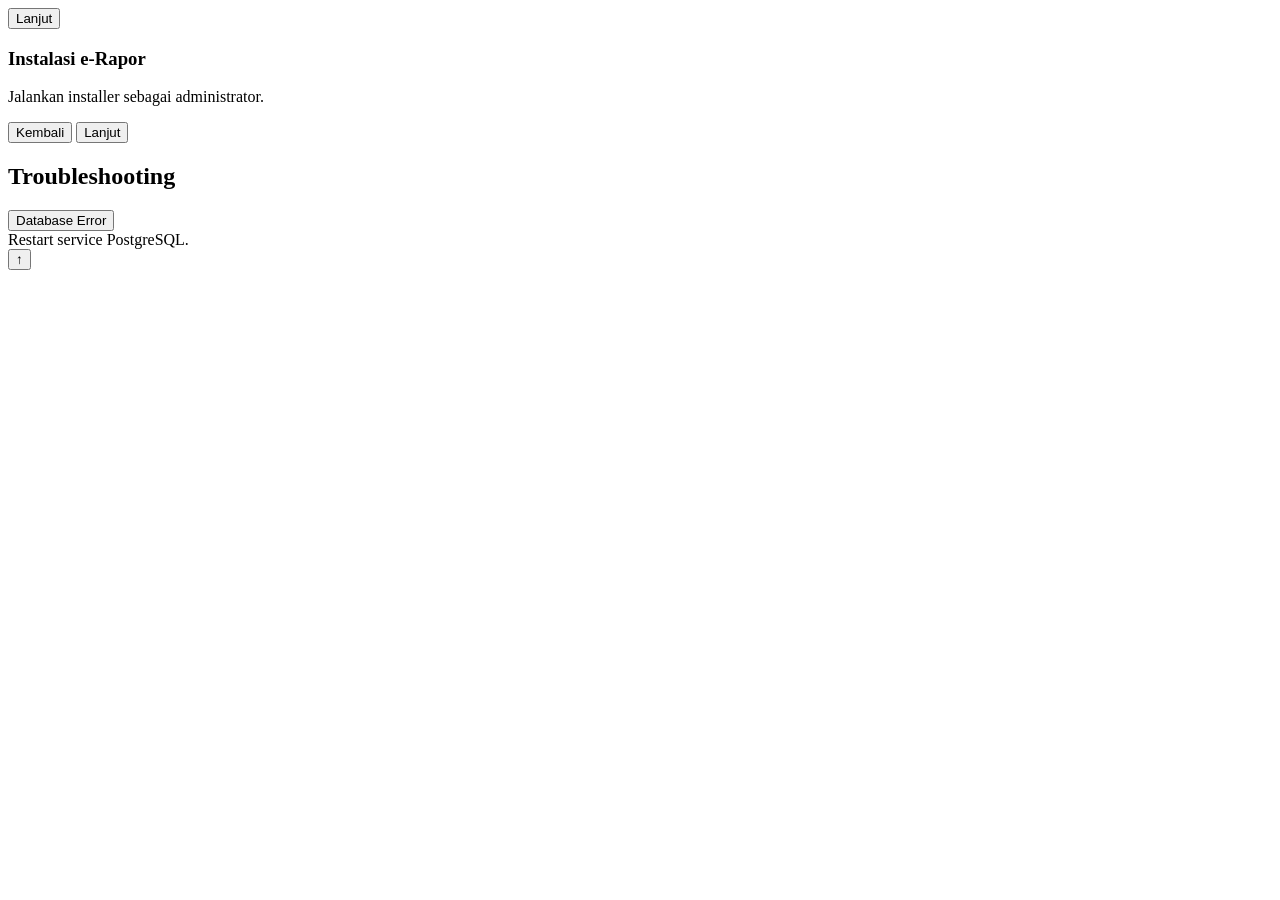
==== commit 53caa9a8: "Update index.html" ====
--- a/index.html
+++ b/index.html
@@ -1,707 +1,86 @@
 <!DOCTYPE html>
-<html lang="id">
-<head>
-    <meta charset="UTF-8">
-    <!-- Viewport setting untuk mencegah zoom yang tidak disengaja dan memastikan skala 1:1 -->
-    <meta name="viewport" content="width=device-width, initial-scale=1.0, maximum-scale=1.0, user-scalable=no, viewport-fit=cover">
-    <title>NUMERASIYU</title>
-    
-    <!-- Memuat Tailwind CSS -->
-    <script src="https://cdn.tailwindcss.com"></script>
-    
-    <!-- Memuat Lucide Icons -->
-    <script src="https://unpkg.com/lucide@latest/dist/umd/lucide.js"></script>
 
-    <!-- Memuat pustaka jsQR -->
-    <script src="https://cdn.jsdelivr.net/npm/jsqr@1.4.0/dist/jsQR.min.js"></script>
-    
-    <style>
-        @import url('https://fonts.googleapis.com/css2?family=Inter:wght@400;500;600;700&display=swap');
-        
-        :root {
-            /* Fallback untuk browser yang tidak support dvh */
-            --vh: 1vh; 
-        }
+        <div class="mt-8 flex justify-end">
+          <button class="next-btn primary-btn" data-next="2">
+            Lanjut
+          </button>
+        </div>
 
-        body {
-            font-family: 'Inter', sans-serif;
-            overscroll-behavior: none; 
-            height: 100dvh; 
-            width: 100vw;
-            overflow: hidden;
-            background-color: #111827; 
-        }
-        
-        .page.hidden { display: none; }
+      </div>
 
-        /* Utilitas Transisi Halus */
-        .transition-layout {
-            transition: all 0.3s cubic-bezier(0.4, 0, 0.2, 1);
-        }
+      <div class="step-panel hidden" data-content="2">
 
-        /* Scanner Styles */
-        #qr-scanner-container {
-            background-color: #000;
-            position: relative;
-        }
-        
-        /* Styling khusus saat elemen dalam mode fullscreen */
-        #qr-scanner-container:fullscreen {
-            width: 100vw;
-            height: 100vh;
-            display: flex;
-            align-items: center;
-            justify-content: center;
-        }
-        
-        #qr-video {
-            width: 100%;
-            height: 100%;
-            object-fit: cover;
-            display: block;
-        }
+        <h3 class="step-title">Instalasi e-Rapor</h3>
 
-        /* Animasi Laser Scanner */
-        @keyframes scan-line {
-            0% { top: 10%; opacity: 0; }
-            10% { opacity: 1; }
-            90% { opacity: 1; }
-            100% { top: 90%; opacity: 0; }
-        }
-        .scan-laser {
-            position: absolute;
-            left: 10%;
-            right: 10%;
-            height: 2px;
-            background: #ef4444;
-            box-shadow: 0 0 8px rgba(239, 68, 68, 0.8);
-            animation: scan-line 2s infinite linear;
-            pointer-events: none;
-        }
-    </style>
-</head>
-<body class="flex flex-col items-center justify-center">
+        <p>
+          Jalankan installer sebagai administrator.
+        </p>
 
-    <!-- Hamparan Izin Sensor (Overlay) -->
-    <div id="sensor-permission-overlay" class="fixed inset-0 bg-black/90 z-[9999] flex flex-col items-center justify-center p-6 transition-opacity duration-300">
-        <div class="bg-white p-6 rounded-2xl shadow-2xl max-w-xs w-full text-center space-y-4">
-            <div class="mx-auto w-16 h-16 bg-blue-100 rounded-full flex items-center justify-center">
-                <i data-lucide="scan-face" class="w-8 h-8 text-blue-600"></i>
-            </div>
-            <h2 class="text-xl font-bold text-gray-900">Selamat Datang!</h2>
-            <p class="text-sm text-gray-500">Aplikasi ini membutuhkan akses kamera dan sensor gerak untuk fitur interaktif.</p>
-            <button id="grant-permission-button" class="w-full bg-blue-600 text-white font-semibold py-3 rounded-xl hover:bg-blue-700 active:scale-95 transition-transform flex items-center justify-center gap-2">
-                <span>Mulai Sekarang</span>
-                <i data-lucide="arrow-right" class="w-4 h-4"></i>
-            </button>
-            <p id="permission-status" class="text-[10px] text-gray-400 italic min-h-[1rem]"></p>
+        <div class="mt-8 flex justify-between">
+
+          <button class="prev-btn secondary-btn" data-prev="1">
+            Kembali
+          </button>
+
+          <button class="next-btn primary-btn" data-next="3">
+            Lanjut
+          </button>
+
         </div>
-    </div>
 
-    <!-- Container Utama -->
-    <div id="app-container" class="flex flex-col w-full h-full hidden max-w-[1280px] bg-white shadow-2xl mx-auto relative">
-        
-        <!-- Area Konten Utama -->
-        <main class="flex-grow relative overflow-hidden w-full h-full bg-gray-50">
-            
-            <!-- PAGE 1: BERANDA -->
-            <div id="page-awal" class="page w-full h-full relative flex flex-col items-center justify-center p-6">
-                <div class="absolute inset-0 z-0">
-                    <img src="https://cdn.pixabay.com/photo/2021/05/05/11/43/modern-6230891_1280.png" class="w-full h-full object-cover" alt="Background">
-                    <div class="absolute inset-0 bg-gradient-to-b from-white/30 via-white/60 to-white/90"></div>
-                </div>
+      </div>
 
-                <div class="relative z-10 flex flex-col items-center max-w-md w-full text-center animate-fade-in-up">
-                    <div class="w-32 h-32 md:w-40 md:h-40 bg-white rounded-3xl shadow-xl p-2 mb-6 flex items-center justify-center transform hover:scale-105 transition-transform duration-300">
-                        <img src="Numerasiyu-icon.jpeg" 
-                             alt="Logo Numerasiyu" 
-                             class="w-full h-full object-contain rounded-2xl"
-                             onerror="this.src='https://placehold.co/200x200/FFD700/000000?text=Numerasiyu'; this.onerror=null;">
-                    </div>
-                    <div class="bg-white px-8 py-4 rounded-xl shadow-md border-l-4 border-blue-500 mb-6">
-                        <h1 class="text-4xl font-extrabold text-transparent bg-clip-text bg-gradient-to-r from-blue-600 to-yellow-500">NUMERASIYU</h1>
-                    </div>
-                    <div class="h-1 w-16 bg-yellow-400 rounded-full mb-4 shadow-sm"></div>
-                    <p class="text-gray-700 text-sm md:text-base font-bold bg-white/50 backdrop-blur-sm px-4 py-1 rounded-full">Media Pembelajaran Interaktif<br>Berbasis Augmented Reality</p>
-                    
-                    <div class="mt-8 grid grid-cols-2 gap-3 w-full px-4">
-                        <div class="bg-white/90 backdrop-blur p-3 rounded-lg border border-blue-100 shadow-md flex flex-col items-center gap-1 hover:bg-white transition-colors">
-                            <i data-lucide="scan" class="w-5 h-5 text-blue-600"></i>
-                            <span class="text-xs font-bold text-gray-700">QR Scan</span>
-                        </div>
-                        <div class="bg-white/90 backdrop-blur p-3 rounded-lg border border-green-100 shadow-md flex flex-col items-center gap-1 hover:bg-white transition-colors">
-                            <i data-lucide="compass" class="w-5 h-5 text-green-600"></i>
-                            <span class="text-xs font-bold text-gray-700">Sensor AR</span>
-                        </div>
-                    </div>
-                </div>
-            </div>
+    </section>
 
-            <!-- PAGE 2: MATERI & SCANNER -->
-            <div id="page-materi" class="page w-full h-full hidden flex flex-col p-2 md:p-4 gap-2 md:gap-4">
-                <div class="flex items-center gap-2 px-1 shrink-0">
-                    <div class="p-1.5 bg-green-100 rounded-lg">
-                        <i data-lucide="layers" class="w-5 h-5 text-green-600"></i>
-                    </div>
-                    <h2 class="font-bold text-gray-800">Materi & Aktivitas</h2>
-                </div>
+    <!-- TROUBLESHOOTING -->
+    <section class="card">
 
-                <div class="flex-grow flex flex-col md:flex-row landscape:flex-row gap-3 min-h-0 overflow-hidden">
-                    
-                    <!-- KIRI/ATAS: Iframe Materi -->
-                    <div class="flex-1 bg-gray-100 rounded-xl border border-gray-200 overflow-hidden relative shadow-sm group">
-                        <div class="absolute top-2 right-2 bg-black/50 text-white text-[10px] px-2 py-1 rounded-md backdrop-blur z-10">Slide</div>
-                        <iframe src="https://www.canva.com/design/DAG4vcThXDs/0x7N7lcxNemZgrtoXQ5JJg/view?embed" 
-                                class="w-full h-full border-0" 
-                                allow="fullscreen" loading="lazy"></iframe>
-                    </div>
+      <div class="mb-6">
+        <h2 class="section-title">Troubleshooting</h2>
+      </div>
 
-                    <!-- KANAN/BAWAH: Scanner -->
-                    <div class="flex-1 flex flex-col bg-white rounded-xl border border-blue-100 shadow-sm overflow-hidden">
-                        <div class="p-2 border-b border-gray-100 flex justify-between items-center bg-blue-50/50 shrink-0">
-                            <span class="text-xs font-bold text-blue-800 flex items-center gap-1">
-                                <i data-lucide="scan-line" class="w-3 h-3"></i> Scanner
-                            </span>
-                            <div class="flex gap-1">
-                                <span id="sensor-indicator" class="w-2 h-2 rounded-full bg-gray-300"></span>
-                            </div>
-                        </div>
+      <div class="accordion-item">
 
-                        <div id="qr-scanner-ui" class="flex-grow relative bg-black w-full min-h-0">
-                            <div id="qr-status-message" class="absolute inset-0 flex items-center justify-center text-white/70 text-xs p-4 text-center">
-                                Menyiapkan kamera...
-                            </div>
+        <button
+          class="accordion-toggle"
+          aria-expanded="false"
+          aria-controls="faq-1"
+        >
+          Database Error
+        </button>
 
-                            <!-- Container Video -->
-                            <div id="qr-scanner-container" class="absolute inset-0 hidden group">
-                                <video id="qr-video" playsinline muted autoplay></video>
-                                
-                                <!-- Tombol Fullscreen -->
-                                <button id="scanner-fullscreen-btn" class="absolute top-4 right-4 z-30 bg-black/50 hover:bg-black/70 text-white p-2 rounded-full backdrop-blur-sm transition-all pointer-events-auto">
-                                    <i data-lucide="maximize" class="w-5 h-5"></i>
-                                </button>
+        <div
+          id="faq-1"
+          class="accordion-content"
+        >
 
-                                <!-- Overlay UI -->
-                                <div class="absolute inset-0 pointer-events-none">
-                                    <div class="absolute top-1/2 left-6 right-6 h-0.5 bg-red-500 shadow-[0_0_8px_rgba(255,0,0,0.8)] animate-scan-pulse pointer-events-none"></div>
-                                    <div class="scan-laser"></div>
-                                </div>
+          <div class="accordion-inner">
+            Restart service PostgreSQL.
+          </div>
 
-                                <!-- HUD Data Sensor -->
-                                <div class="absolute top-2 left-2 right-12 flex flex-col gap-1 pointer-events-none">
-                                    <div class="flex gap-1">
-                                        <div class="bg-black/60 backdrop-blur text-white text-[9px] font-mono p-1 rounded border border-white/10 flex-1">
-                                            <div class="text-yellow-400 font-bold mb-0.5">COMPASS (ABS)</div>
-                                            <div class="grid grid-cols-3 gap-1">
-                                                <span id="hud-alpha">A:--</span>
-                                                <span id="hud-beta">B:--</span>
-                                                <span id="hud-gamma">G:--</span>
-                                            </div>
-                                        </div>
-                                        <div class="bg-black/60 backdrop-blur text-white text-[9px] font-mono p-1 rounded border border-white/10 flex-1">
-                                            <div class="text-green-400 font-bold mb-0.5">GAME ROTATION</div>
-                                            <div id="hud-game-quaternion" class="truncate">Waiting...</div>
-                                        </div>
-                                    </div>
-                                </div>
-                            </div>
+        </div>
 
-                            <!-- Hasil Scan Overlay -->
-                            <div id="qr-result-container" class="absolute inset-0 bg-white z-20 hidden flex-col">
-                                <div class="flex-1 relative bg-gray-50">
-                                    <div id="qr-iframe-preview" class="absolute inset-0 hidden">
-                                        <iframe id="qr-outputFrame" class="w-full h-full border-0"></iframe>
-                                    </div>
-                                    <div id="qr-data-preview" class="absolute inset-0 p-4 flex items-center justify-center hidden">
-                                        <textarea id="qr-outputData" class="w-full h-32 p-2 text-sm bg-white border rounded resize-none" readonly></textarea>
-                                    </div>
-                                </div>
-                                <div class="p-2 border-t bg-white flex gap-2 shrink-0">
-                                    <button id="qr-copyButton" class="flex-1 bg-gray-100 text-gray-700 py-2 rounded-lg text-xs font-bold hover:bg-gray-200">Salin</button>
-                                    <button id="qr-openLinkButton" class="flex-1 bg-purple-100 text-purple-700 py-2 rounded-lg text-xs font-bold hover:bg-purple-200 hidden">Buka Link</button>
-                                    <button id="qr-scanAgainButton" class="flex-1 bg-blue-600 text-white py-2 rounded-lg text-xs font-bold hover:bg-blue-700">Scan Lagi</button>
-                                </div>
-                            </div>
+      </div>
 
-                            <!-- BROWSER IN-APP (BARU) -->
-                            <div id="browser-container" class="absolute inset-0 bg-white z-40 hidden flex-col">
-                                <div class="bg-blue-50 p-2 border-b border-blue-100 flex items-center justify-between shrink-0 shadow-sm">
-                                    <div class="flex items-center gap-2 text-blue-800">
-                                        <i data-lucide="search" class="w-4 h-4"></i>
-                                        <span class="text-xs font-bold">Google Search</span>
-                                    </div>
-                                    <button id="close-browser-btn" class="p-1.5 bg-red-100 text-red-600 rounded-lg hover:bg-red-200 transition-colors">
-                                        <i data-lucide="x" class="w-4 h-4"></i>
-                                    </button>
-                                </div>
-                                <!-- igu=1 Memungkinkan Google dimuat di iframe pada beberapa browser -->
-                                <iframe id="browser-frame" class="flex-1 w-full h-full border-0" src="about:blank" sandbox="allow-scripts allow-same-origin allow-forms allow-popups"></iframe>
-                            </div>
+    </section>
 
-                        </div>
+  </main>
 
-                        <!-- SCANNER CONTROL BAR -->
-                        <div class="p-2 bg-gray-50 border-t border-gray-200 flex justify-center gap-3 shrink-0 shadow-inner">
-                            <button id="manual-scan-btn" class="flex items-center gap-2 bg-blue-600 text-white px-4 py-2 rounded-full shadow hover:bg-blue-700 active:scale-95 transition-all text-xs font-bold">
-                                <i data-lucide="qr-code" class="w-4 h-4"></i> Scan QR
-                            </button>
-                            <button id="google-browse-btn" class="flex items-center gap-2 bg-white text-gray-700 border border-gray-300 px-4 py-2 rounded-full shadow hover:bg-gray-100 active:scale-95 transition-all text-xs font-bold">
-                                <i data-lucide="globe" class="w-4 h-4 text-blue-500"></i> Google
-                            </button>
-                        </div>
-                    </div>
-                </div>
-            </div>
+  <!-- FLOATING BUTTON -->
+  <button id="scroll-top-btn">
+    ↑
+  </button>
 
-            <!-- PAGE 3: ASESMEN -->
-            <div id="page-asesmen" class="page w-full h-full hidden flex flex-col p-2 md:p-4 gap-2">
-                <div class="flex items-center gap-2 px-1 shrink-0">
-                    <div class="p-1.5 bg-red-100 rounded-lg">
-                        <i data-lucide="calculator" class="w-5 h-5 text-red-600"></i>
-                    </div>
-                    <h2 class="font-bold text-gray-800">Kuis & Evaluasi</h2>
-                </div>
-                <div class="flex-grow bg-white rounded-xl border border-red-100 shadow-sm overflow-hidden relative">
-                    <iframe src="https://wayground.com/embed/quiz/66dc55162cbae50f1111bf98" 
-                            class="w-full h-full border-0" 
-                            allow="fullscreen"></iframe>
-                </div>
-            </div>
+  <!-- SCRIPTS -->
+  <script defer src="assets/js/state.js"></script>
+  <script defer src="assets/js/storage.js"></script>
+  <script defer src="assets/js/chart.js"></script>
+  <script defer src="assets/js/wizard.js"></script>
+  <script defer src="assets/js/accordion.js"></script>
+  <script defer src="assets/js/toast.js"></script>
+  <script defer src="assets/js/search.js"></script>
+  <script defer src="assets/js/theme.js"></script>
+  <script defer src="assets/js/app.js"></script>
 
-            <!-- PAGE 4: PROFIL -->
-            <div id="page-profil" class="page w-full h-full hidden flex flex-col p-4 md:p-8 overflow-y-auto">
-                <div class="max-w-4xl mx-auto w-full bg-white rounded-2xl shadow-sm border border-gray-100 overflow-hidden flex flex-col md:flex-row">
-                    <!-- Kiri: Foto/Logo -->
-                    <div class="bg-blue-50 p-8 flex items-center justify-center md:w-1/3 border-b md:border-b-0 md:border-r border-blue-100">
-                        <div class="text-center">
-                            <img src="https://unnes.ac.id/lppm/wp-content/uploads/sites/16/2015/08/Logo-Transparan-Warna-1.png" 
-                                 class="w-32 h-auto mx-auto mb-4 drop-shadow-sm hover:scale-110 transition-transform" 
-                                 alt="UNNES"
-                                 onerror="this.src='https://placehold.co/150x150/F9E45B/003399?text=UNNES'; this.onerror=null;">
-                            <h3 class="font-bold text-blue-900 text-lg">UNNES</h3>
-                            <p class="text-[10px] font-bold tracking-widest text-blue-400 uppercase">Universitas Negeri Semarang</p>
-                        </div>
-                    </div>
-                    <!-- Kanan: Info -->
-                    <div class="p-6 md:p-8 md:w-2/3 flex flex-col justify-center space-y-6">
-                        <div>
-                            <p class="text-xs font-bold text-gray-400 uppercase tracking-wide mb-1">Pengembang</p>
-                            <p class="text-xl md:text-2xl font-bold text-gray-800">Yusril Yahya Muhaimin</p>
-                            <p class="text-sm text-blue-600 font-medium">Mahasiswa Pendidikan Dasar</p>
-                        </div>
-                        <div>
-                            <p class="text-xs font-bold text-gray-400 uppercase tracking-wide mb-1">Dosen Pembimbing</p>
-                            <p class="text-lg font-semibold text-gray-800">Prof. Dr. Sri Wardani, M.Si.</p>
-                        </div>
-                        <div class="pt-4 border-t border-gray-100">
-                            <p class="text-xs text-gray-500">Sekolah Pascasarjana Universitas Negeri Semarang &copy; 2025</p>
-                        </div>
-                    </div>
-                </div>
-            </div>
-
-        </main>
-
-        <!-- NAVIGASI BAWAH -->
-        <nav class="shrink-0 bg-[#FFD700] border-t border-yellow-500 pb-[env(safe-area-inset-bottom)] shadow-[0_-4px_6px_-1px_rgba(0,0,0,0.1)]">
-            <div class="grid grid-cols-5 h-16 px-1 gap-1">
-                 <button data-page="page-awal" class="nav-button group flex flex-col items-center justify-center py-1 rounded-xl transition-all hover:bg-white/30">
-                    <i data-lucide="home" class="w-5 h-5 text-gray-800 group-hover:scale-110 transition-transform"></i>
-                    <span class="text-[10px] font-bold text-gray-800 mt-1">Beranda</span>
-                </button>
-                <button data-page="page-materi" class="nav-button group flex flex-col items-center justify-center py-1 rounded-xl transition-all hover:bg-white/30">
-                    <i data-lucide="book-open" class="w-5 h-5 text-gray-800 group-hover:scale-110 transition-transform"></i>
-                    <span class="text-[10px] font-bold text-gray-800 mt-1">Materi</span>
-                </button>
-                <button data-page="page-asesmen" class="nav-button group flex flex-col items-center justify-center py-1 rounded-xl transition-all hover:bg-white/30">
-                    <i data-lucide="calculator" class="w-5 h-5 text-gray-800 group-hover:scale-110 transition-transform"></i>
-                    <span class="text-[10px] font-bold text-gray-800 mt-1">Kuis</span>
-                </button>
-                 <button data-page="page-profil" class="nav-button group flex flex-col items-center justify-center py-1 rounded-xl transition-all hover:bg-white/30">
-                    <i data-lucide="user" class="w-5 h-5 text-gray-800 group-hover:scale-110 transition-transform"></i>
-                    <span class="text-[10px] font-bold text-gray-800 mt-1">Profil</span>
-                </button>
-                <button id="exit-button-nav" class="group flex flex-col items-center justify-center py-1 rounded-xl transition-all hover:bg-red-500/20 cursor-pointer">
-                    <i data-lucide="log-out" class="w-5 h-5 text-red-600 group-hover:scale-110 transition-transform"></i>
-                    <span class="text-[10px] font-bold text-red-600 mt-1">Keluar</span>
-                </button>
-            </div>
-        </nav>
-    </div>
-
-    <!-- Canvas Hidden -->
-    <canvas id="qr-canvas" class="hidden"></canvas>
-
-    <script>
-        // --- INIT LUCIDE ICONS ---
-        lucide.createIcons();
-
-        // --- STATE GLOBAL ---
-        const state = {
-            sensor: { alpha: 0, beta: 0, gamma: 0, gameQuat: null, isAbsolute: false },
-            qr: { stream: null, animationId: null, active: false }
-        };
-
-        // --- DOM ELEMENTS ---
-        const els = {
-            app: document.getElementById('app-container'),
-            overlay: document.getElementById('sensor-permission-overlay'),
-            grantBtn: document.getElementById('grant-permission-button'),
-            status: document.getElementById('permission-status'),
-            pages: document.querySelectorAll('.page'),
-            navBtns: document.querySelectorAll('.nav-button'),
-            
-            // QR UI
-            qrVideo: document.getElementById('qr-video'),
-            qrCanvas: document.getElementById('qr-canvas'),
-            qrCtx: document.getElementById('qr-canvas').getContext('2d'),
-            qrContainer: document.getElementById('qr-scanner-container'),
-            qrUI: document.getElementById('qr-scanner-ui'),
-            qrStatus: document.getElementById('qr-status-message'),
-            qrResult: document.getElementById('qr-result-container'),
-            qrOutput: document.getElementById('qr-outputData'),
-            qrFrame: document.getElementById('qr-outputFrame'),
-            fullscreenBtn: document.getElementById('scanner-fullscreen-btn'),
-            
-            // Browser UI (BARU)
-            browserContainer: document.getElementById('browser-container'),
-            browserFrame: document.getElementById('browser-frame'),
-            closeBrowserBtn: document.getElementById('close-browser-btn'),
-            
-            // Buttons
-            copyBtn: document.getElementById('qr-copyButton'),
-            linkBtn: document.getElementById('qr-openLinkButton'),
-            scanAgainBtn: document.getElementById('qr-scanAgainButton'),
-            exitBtnNav: document.getElementById('exit-button-nav'),
-            manualScanBtn: document.getElementById('manual-scan-btn'),
-            googleBtn: document.getElementById('google-browse-btn'),
-            
-            // HUD
-            hudA: document.getElementById('hud-alpha'),
-            hudB: document.getElementById('hud-beta'),
-            hudG: document.getElementById('hud-gamma'),
-            hudQ: document.getElementById('hud-game-quaternion'),
-            sensorInd: document.getElementById('sensor-indicator')
-        };
-
-        // --- FUNGSI UTILITAS ---
-        const setActivePage = (pageId) => {
-            // Hide all
-            els.pages.forEach(p => {
-                p.classList.add('hidden');
-                p.classList.remove('animate-fade-in');
-            });
-            
-            // Show active
-            const active = document.getElementById(pageId);
-            if(active) {
-                active.classList.remove('hidden');
-                active.classList.add('animate-fade-in');
-            }
-
-            // Update Nav Styles
-            els.navBtns.forEach(btn => {
-                const icon = btn.querySelector('svg');
-                const text = btn.querySelector('span');
-                const isActive = btn.dataset.page === pageId;
-                const pageName = btn.dataset.page;
-                
-                if(icon) {
-                    icon.setAttribute('class', `w-5 h-5 group-hover:scale-110 transition-transform ${isActive ? '' : 'text-gray-800'}`);
-                }
-                if(text) {
-                    text.setAttribute('class', `text-[10px] mt-1 ${isActive ? 'font-extrabold' : 'font-bold text-gray-800'}`);
-                }
-                
-                if(isActive) {
-                    btn.classList.add('bg-white/40', 'shadow-sm');
-                    
-                    let activeColorClass = 'text-gray-900'; 
-                    if (pageName === 'page-awal') activeColorClass = 'text-sky-600';
-                    else if (pageName === 'page-materi') activeColorClass = 'text-green-600';
-                    else if (pageName === 'page-asesmen') activeColorClass = 'text-red-600';
-                    else if (pageName === 'page-profil') activeColorClass = 'text-blue-900';
-                    
-                    if(icon) icon.classList.add(activeColorClass);
-                    if(text) text.classList.add(activeColorClass);
-                    
-                } else {
-                    btn.classList.remove('bg-white/40', 'shadow-sm');
-                }
-            });
-
-            if(pageId === 'page-materi') {
-                startQR();
-            } else {
-                stopQR();
-            }
-        };
-
-        // --- LOGIKA SENSOR ---
-        const initSensors = async () => {
-            els.status.textContent = "Menghubungkan ke sensor perangkat...";
-            
-            if (typeof DeviceOrientationEvent?.requestPermission === 'function') {
-                try { await DeviceOrientationEvent.requestPermission(); } catch(e){}
-            }
-            
-            const handleOrientation = (e) => {
-                const heading = e.webkitCompassHeading || e.alpha;
-                const isAbs = e.absolute || (e.webkitCompassHeading !== undefined);
-                state.sensor.alpha = heading;
-                state.sensor.beta = e.beta;
-                state.sensor.gamma = e.gamma;
-                state.sensor.isAbsolute = isAbs;
-                updateHUD();
-            };
-
-            if ('ondeviceorientationabsolute' in window) {
-                window.addEventListener('deviceorientationabsolute', (e) => handleOrientation({...e, absolute: true}));
-            } else {
-                window.addEventListener('deviceorientation', handleOrientation);
-            }
-
-            if ('AbsoluteOrientationSensor' in window) {
-                try {
-                    const absSensor = new AbsoluteOrientationSensor({ frequency: 60, referenceFrame: 'device' });
-                    absSensor.start();
-                } catch(e){}
-            }
-
-            if ('RelativeOrientationSensor' in window) {
-                try {
-                    const gameSensor = new RelativeOrientationSensor({ frequency: 60, referenceFrame: 'device' });
-                    gameSensor.addEventListener('reading', () => {
-                        state.sensor.gameQuat = gameSensor.quaternion;
-                        updateHUD();
-                    });
-                    gameSensor.start();
-                } catch(e){}
-            }
-
-            els.status.textContent = "Sensor Aktif.";
-        };
-
-        const updateHUD = () => {
-            if(els.qrContainer.offsetParent === null) return;
-
-            const { alpha, beta, gamma, gameQuat } = state.sensor;
-            els.hudA.textContent = `A:${alpha?.toFixed(0) || '-'}`;
-            els.hudB.textContent = `B:${beta?.toFixed(0) || '-'}`;
-            els.hudG.textContent = `G:${gamma?.toFixed(0) || '-'}`;
-            
-            if(gameQuat) {
-                const [x,y,z,w] = gameQuat;
-                els.hudQ.textContent = `x${x.toFixed(1)} y${y.toFixed(1)} z${z.toFixed(1)}`;
-            }
-            els.sensorInd?.classList.toggle('bg-green-500', true);
-        };
-
-        // --- LOGIKA QR SCANNER ---
-        const startQR = async () => {
-            // Jangan start jika browser aktif
-            if(!els.browserContainer.classList.contains('hidden')) return;
-            if(state.qr.active) return;
-            
-            try {
-                els.qrStatus.textContent = "Membuka kamera...";
-                const stream = await navigator.mediaDevices.getUserMedia({ 
-                    video: { facingMode: 'environment' } 
-                });
-                
-                state.qr.stream = stream;
-                els.qrVideo.srcObject = stream;
-                els.qrVideo.setAttribute("playsinline", true);
-                
-                els.qrVideo.onloadedmetadata = () => {
-                    els.qrStatus.style.display = 'none';
-                    els.qrContainer.classList.remove('hidden');
-                    els.qrVideo.play();
-                    state.qr.active = true;
-                    state.qr.animationId = requestAnimationFrame(scanTick);
-                };
-
-            } catch(e) {
-                console.error(e);
-                els.qrStatus.textContent = "Gagal akses kamera: " + e.name;
-            }
-        };
-
-        const stopQR = () => {
-            if(!state.qr.active) return;
-            
-            if(state.qr.stream) {
-                state.qr.stream.getTracks().forEach(t => t.stop());
-                state.qr.stream = null;
-            }
-            if(state.qr.animationId) {
-                cancelAnimationFrame(state.qr.animationId);
-            }
-            
-            els.qrVideo.pause();
-            els.qrVideo.srcObject = null;
-            els.qrContainer.classList.add('hidden');
-            els.qrStatus.style.display = 'flex';
-            els.qrStatus.textContent = "Kamera Nonaktif";
-            state.qr.active = false;
-        };
-
-        const scanTick = () => {
-            if (els.qrVideo.readyState === els.qrVideo.HAVE_ENOUGH_DATA) {
-                els.qrCanvas.height = els.qrVideo.videoHeight;
-                els.qrCanvas.width = els.qrVideo.videoWidth;
-                els.qrCtx.drawImage(els.qrVideo, 0, 0, els.qrCanvas.width, els.qrCanvas.height);
-                const imageData = els.qrCtx.getImageData(0, 0, els.qrCanvas.width, els.qrCanvas.height);
-                const code = jsQR(imageData.data, imageData.width, imageData.height, { inversionAttempts: "dontInvert" });
-
-                if (code) {
-                    handleScanResult(code.data);
-                    return; 
-                }
-            }
-            if(state.qr.active) requestAnimationFrame(scanTick);
-        };
-
-        const handleScanResult = (data) => {
-            els.qrResult.classList.remove('hidden');
-            els.qrResult.classList.add('flex');
-            els.qrOutput.value = data;
-
-            const isUrl = /^(http|https):\/\/[^ "]+$/.test(data);
-            
-            if(isUrl) {
-                els.qrFrame.src = data;
-                document.getElementById('qr-iframe-preview').classList.remove('hidden');
-                document.getElementById('qr-data-preview').classList.add('hidden');
-                els.linkBtn.classList.remove('hidden');
-                els.linkBtn.onclick = () => window.open(data, '_blank');
-            } else {
-                document.getElementById('qr-iframe-preview').classList.add('hidden');
-                document.getElementById('qr-data-preview').classList.remove('hidden');
-                els.linkBtn.classList.add('hidden');
-            }
-        };
-
-        // --- LOGIKA FULLSCREEN ---
-        els.fullscreenBtn.addEventListener('click', () => {
-            if (!document.fullscreenElement) {
-                els.qrContainer.requestFullscreen().catch(err => alert(`Gagal: ${err.message}`));
-            } else {
-                document.exitFullscreen();
-            }
-        });
-
-        document.addEventListener('fullscreenchange', () => {
-            if (document.fullscreenElement) {
-                els.fullscreenBtn.innerHTML = '<i data-lucide="minimize" class="w-5 h-5"></i>';
-            } else {
-                els.fullscreenBtn.innerHTML = '<i data-lucide="maximize" class="w-5 h-5"></i>';
-            }
-            lucide.createIcons();
-        });
-
-        // --- EVENT LISTENERS ---
-        
-        els.grantBtn.addEventListener('click', async () => {
-            els.grantBtn.disabled = true;
-            els.grantBtn.textContent = "Menyiapkan...";
-            await initSensors();
-            try {
-                const s = await navigator.mediaDevices.getUserMedia({ video: {facingMode: 'environment'} });
-                s.getTracks().forEach(t => t.stop());
-            } catch(e){}
-            els.overlay.classList.add('opacity-0');
-            setTimeout(() => {
-                els.overlay.style.display = 'none';
-                els.app.classList.remove('hidden');
-                setActivePage('page-awal');
-            }, 500);
-        });
-
-        els.navBtns.forEach(btn => {
-            btn.addEventListener('click', (e) => {
-                const page = btn.dataset.page;
-                if(page) setActivePage(page);
-            });
-        });
-
-        if(els.exitBtnNav) {
-            els.exitBtnNav.addEventListener('click', () => {
-                window.open('','_self').close();
-                window.close();
-                document.body.innerHTML = `
-                    <div class="flex items-center justify-center h-screen w-screen bg-gray-900 text-white text-center p-4">
-                        <div>
-                            <h1 class="text-2xl font-bold mb-2">Aplikasi Ditutup</h1>
-                            <p class="text-gray-400">Anda dapat menutup tab ini secara manual.</p>
-                        </div>
-                    </div>
-                `;
-            });
-        }
-
-        els.scanAgainBtn.addEventListener('click', () => {
-            els.qrResult.classList.add('hidden');
-            els.qrResult.classList.remove('flex');
-            els.qrFrame.src = 'about:blank';
-            els.qrVideo.play();
-            scanTick();
-        });
-
-        els.copyBtn.addEventListener('click', () => {
-            els.qrOutput.select();
-            document.execCommand('copy');
-            const originalText = els.copyBtn.textContent;
-            els.copyBtn.textContent = "Tersalin!";
-            setTimeout(() => els.copyBtn.textContent = originalText, 1500);
-        });
-
-        // Event Listener Manual Scan
-        els.manualScanBtn.addEventListener('click', () => {
-            els.browserContainer.classList.add('hidden'); // Tutup browser jika ada
-            els.qrResult.classList.add('hidden');
-            els.qrResult.classList.remove('flex');
-            
-            if(els.qrVideo.paused || !state.qr.active) {
-                startQR();
-            } else {
-                els.qrVideo.play();
-            }
-            scanTick();
-        });
-
-        // Event Listener Google (In-App)
-        els.googleBtn.addEventListener('click', () => {
-            // Stop QR untuk hemat resource & sembunyikan
-            stopQR();
-            els.qrContainer.classList.add('hidden');
-            
-            // Tampilkan Browser
-            els.browserContainer.classList.remove('hidden');
-            els.browserContainer.classList.add('flex');
-            
-            // Load Google (igu=1 trick)
-            if(els.browserFrame.src === 'about:blank') {
-                els.browserFrame.src = 'https://www.google.com/webhp?igu=1';
-            }
-        });
-
-        // Event Listener Close Browser
-        els.closeBrowserBtn.addEventListener('click', () => {
-            els.browserContainer.classList.add('hidden');
-            els.browserContainer.classList.remove('flex');
-            // Kembali ke QR
-            startQR();
-        });
-
-        window.addEventListener('resize', () => {
-            let vh = window.innerHeight * 0.01;
-            document.documentElement.style.setProperty('--vh', `${vh}px`);
-        });
-
-        let vh = window.innerHeight * 0.01;
-        document.documentElement.style.setProperty('--vh', `${vh}px`);
-
-    </script>
 </body>
 </html>
